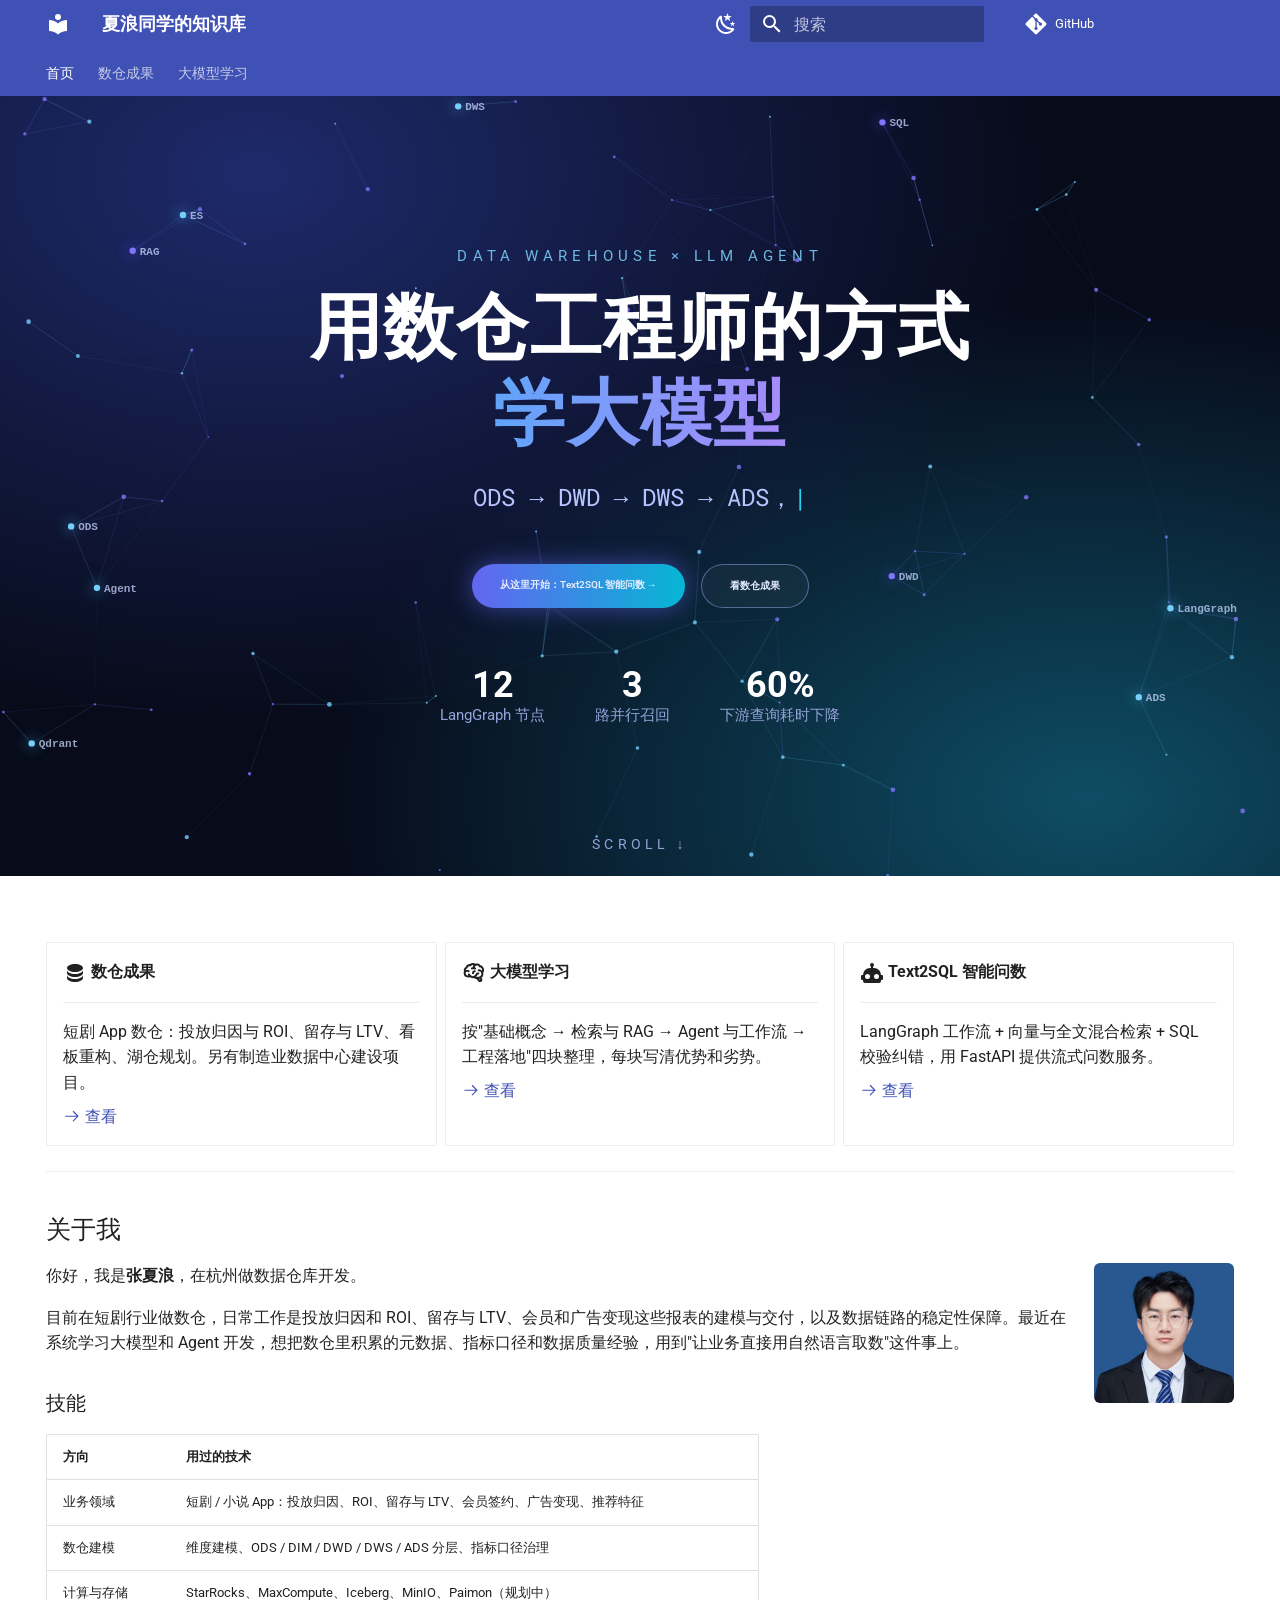
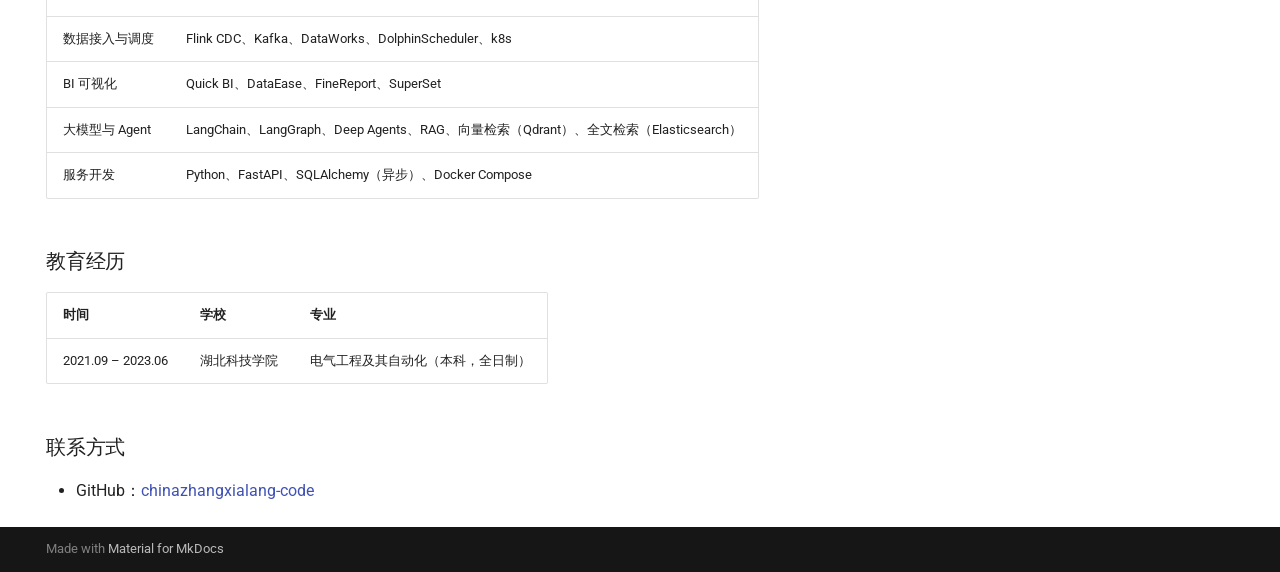
==== index.html @ 9e813951 "Deployed 3b49664 with MkDocs version: 1.6.1" ====
<!doctype html>
<html lang="zh" class="no-js">
  <head>
    
      <meta charset="utf-8">
      <meta name="viewport" content="width=device-width,initial-scale=1">
      
        <meta name="description" content="数据仓库开发，正在学习大模型与 Agent 开发">
      
      
        <meta name="author" content="张夏浪">
      
      
        <link rel="canonical" href="https://myzhangxialang.cn/">
      
      
      
        <link rel="next" href="data-warehouse/">
      
      
        
      
      
      <link rel="icon" href="assets/images/favicon.png">
      <meta name="generator" content="mkdocs-1.6.1, mkdocs-material-9.8.1">
    
    
      
        <title>首页 - 夏浪同学的知识库</title>
      
    
    
      <link rel="stylesheet" href="assets/stylesheets/main.57a0d79d.min.css">
      
        
        <link rel="stylesheet" href="assets/stylesheets/palette.fb2fffe2.min.css">
      
      


    
    
      
    
    
      
        
        
        <link rel="preconnect" href="https://fonts.gstatic.com" crossorigin>
        <link rel="stylesheet" href="https://fonts.googleapis.com/css?family=Roboto:300,300i,400,400i,700,700i%7CRoboto+Mono:400,400i,700,700i&display=fallback">
        <style>:root{--md-text-font:"Roboto";--md-code-font:"Roboto Mono"}</style>
      
    
    
      <link rel="stylesheet" href="assets/timeline.css">
    
    <script>__md_scope=new URL(".",location),__md_hash=e=>[...e].reduce(((e,_)=>(e<<5)-e+_.charCodeAt(0)),0),__md_get=(e,_=localStorage,t=__md_scope)=>JSON.parse(_.getItem(t.pathname+"."+e)),__md_set=(e,_,t=localStorage,a=__md_scope)=>{try{t.setItem(a.pathname+"."+e,JSON.stringify(_))}catch(e){}}</script>
    
      

    
    
  
  <link rel="stylesheet" href="assets/hero.css">

  </head>
  
  
    
    
      
    
    
    
    
    <body dir="ltr" data-md-color-scheme="default" data-md-color-primary="indigo" data-md-color-accent="indigo">
  
    
    <input class="md-toggle" data-md-toggle="drawer" type="checkbox" id="__drawer" autocomplete="off">
    <input class="md-toggle" data-md-toggle="search" type="checkbox" id="__search" autocomplete="off">
    <label class="md-overlay" for="__drawer"></label>
    <div data-md-component="skip">
      
        
        <a href="#_1" class="md-skip">
          跳转至
        </a>
      
    </div>
    <div data-md-component="announce">
      
    </div>
    
    
      

<header class="md-header" data-md-component="header">
  <nav class="md-header__inner md-grid" aria-label="页眉">
    <a href="." title="夏浪同学的知识库" class="md-header__button md-logo" aria-label="夏浪同学的知识库" data-md-component="logo">
      
  
  <svg xmlns="http://www.w3.org/2000/svg" viewBox="0 0 24 24"><path d="M12 8a3 3 0 0 0 3-3 3 3 0 0 0-3-3 3 3 0 0 0-3 3 3 3 0 0 0 3 3m0 3.54C9.64 9.35 6.5 8 3 8v11c3.5 0 6.64 1.35 9 3.54 2.36-2.19 5.5-3.54 9-3.54V8c-3.5 0-6.64 1.35-9 3.54"/></svg>

    </a>
    <label class="md-header__button md-icon" for="__drawer">
      
      <svg xmlns="http://www.w3.org/2000/svg" viewBox="0 0 24 24"><path d="M3 6h18v2H3zm0 5h18v2H3zm0 5h18v2H3z"/></svg>
    </label>
    <div class="md-header__title" data-md-component="header-title">
      <div class="md-header__ellipsis">
        <div class="md-header__topic">
          <span class="md-ellipsis">
            夏浪同学的知识库
          </span>
        </div>
        <div class="md-header__topic" data-md-component="header-topic">
          <span class="md-ellipsis">
            
              首页
            
          </span>
        </div>
      </div>
    </div>
    
      
        <form class="md-header__option" data-md-component="palette">
  
    
    
    
    <input class="md-option" data-md-color-media="(prefers-color-scheme: light)" data-md-color-scheme="default" data-md-color-primary="indigo" data-md-color-accent="indigo"  aria-label="切换到深色模式"  type="radio" name="__palette" id="__palette_0">
    
      <label class="md-header__button md-icon" title="切换到深色模式" for="__palette_1" hidden>
        <svg xmlns="http://www.w3.org/2000/svg" viewBox="0 0 24 24"><path d="m17.75 4.09-2.53 1.94.91 3.06-2.63-1.81-2.63 1.81.91-3.06-2.53-1.94L12.44 4l1.06-3 1.06 3zm3.5 6.91-1.64 1.25.59 1.98-1.7-1.17-1.7 1.17.59-1.98L15.75 11l2.06-.05L18.5 9l.69 1.95zm-2.28 4.95c.83-.08 1.72 1.1 1.19 1.85-.32.45-.66.87-1.08 1.27C15.17 23 8.84 23 4.94 19.07c-3.91-3.9-3.91-10.24 0-14.14.4-.4.82-.76 1.27-1.08.75-.53 1.93.36 1.85 1.19-.27 2.86.69 5.83 2.89 8.02a9.96 9.96 0 0 0 8.02 2.89m-1.64 2.02a12.08 12.08 0 0 1-7.8-3.47c-2.17-2.19-3.33-5-3.49-7.82-2.81 3.14-2.7 7.96.31 10.98 3.02 3.01 7.84 3.12 10.98.31"/></svg>
      </label>
    
  
    
    
    
    <input class="md-option" data-md-color-media="(prefers-color-scheme: dark)" data-md-color-scheme="slate" data-md-color-primary="indigo" data-md-color-accent="indigo"  aria-label="切换到浅色模式"  type="radio" name="__palette" id="__palette_1">
    
      <label class="md-header__button md-icon" title="切换到浅色模式" for="__palette_0" hidden>
        <svg xmlns="http://www.w3.org/2000/svg" viewBox="0 0 24 24"><path d="M12 7a5 5 0 0 1 5 5 5 5 0 0 1-5 5 5 5 0 0 1-5-5 5 5 0 0 1 5-5m0 2a3 3 0 0 0-3 3 3 3 0 0 0 3 3 3 3 0 0 0 3-3 3 3 0 0 0-3-3m0-7 2.39 3.42C13.65 5.15 12.84 5 12 5s-1.65.15-2.39.42zM3.34 7l4.16-.35A7.2 7.2 0 0 0 5.94 8.5c-.44.74-.69 1.5-.83 2.29zm.02 10 1.76-3.77a7.131 7.131 0 0 0 2.38 4.14zM20.65 7l-1.77 3.79a7.02 7.02 0 0 0-2.38-4.15zm-.01 10-4.14.36c.59-.51 1.12-1.14 1.54-1.86.42-.73.69-1.5.83-2.29zM12 22l-2.41-3.44c.74.27 1.55.44 2.41.44.82 0 1.63-.17 2.37-.44z"/></svg>
      </label>
    
  
</form>
      
    
    
      <script>var palette=__md_get("__palette");if(palette&&palette.color){if("(prefers-color-scheme)"===palette.color.media){var media=matchMedia("(prefers-color-scheme: light)"),input=document.querySelector(media.matches?"[data-md-color-media='(prefers-color-scheme: light)']":"[data-md-color-media='(prefers-color-scheme: dark)']");palette.color.media=input.getAttribute("data-md-color-media"),palette.color.scheme=input.getAttribute("data-md-color-scheme"),palette.color.primary=input.getAttribute("data-md-color-primary"),palette.color.accent=input.getAttribute("data-md-color-accent")}for(var[key,value]of Object.entries(palette.color))document.body.setAttribute("data-md-color-"+key,value)}</script>
    
    
    
      
      
        <label class="md-header__button md-icon" for="__search">
          
          <svg xmlns="http://www.w3.org/2000/svg" viewBox="0 0 24 24"><path d="M9.5 3A6.5 6.5 0 0 1 16 9.5c0 1.61-.59 3.09-1.56 4.23l.27.27h.79l5 5-1.5 1.5-5-5v-.79l-.27-.27A6.52 6.52 0 0 1 9.5 16 6.5 6.5 0 0 1 3 9.5 6.5 6.5 0 0 1 9.5 3m0 2C7 5 5 7 5 9.5S7 14 9.5 14 14 12 14 9.5 12 5 9.5 5"/></svg>
        </label>
        <div class="md-search" data-md-component="search" role="dialog">
  <label class="md-search__overlay" for="__search"></label>
  <div class="md-search__inner" role="search">
    <form class="md-search__form" name="search">
      <input type="text" class="md-search__input" name="query" aria-label="搜索" placeholder="搜索" autocapitalize="off" autocorrect="off" autocomplete="off" spellcheck="false" data-md-component="search-query" required>
      <label class="md-search__icon md-icon" for="__search">
        
        <svg xmlns="http://www.w3.org/2000/svg" viewBox="0 0 24 24"><path d="M9.5 3A6.5 6.5 0 0 1 16 9.5c0 1.61-.59 3.09-1.56 4.23l.27.27h.79l5 5-1.5 1.5-5-5v-.79l-.27-.27A6.52 6.52 0 0 1 9.5 16 6.5 6.5 0 0 1 3 9.5 6.5 6.5 0 0 1 9.5 3m0 2C7 5 5 7 5 9.5S7 14 9.5 14 14 12 14 9.5 12 5 9.5 5"/></svg>
        
        <svg xmlns="http://www.w3.org/2000/svg" viewBox="0 0 24 24"><path d="M20 11v2H8l5.5 5.5-1.42 1.42L4.16 12l7.92-7.92L13.5 5.5 8 11z"/></svg>
      </label>
      <nav class="md-search__options" aria-label="查找">
        
        <button type="reset" class="md-search__icon md-icon" title="清空当前内容" aria-label="清空当前内容" tabindex="-1">
          
          <svg xmlns="http://www.w3.org/2000/svg" viewBox="0 0 24 24"><path d="M19 6.41 17.59 5 12 10.59 6.41 5 5 6.41 10.59 12 5 17.59 6.41 19 12 13.41 17.59 19 19 17.59 13.41 12z"/></svg>
        </button>
      </nav>
      
    </form>
    <div class="md-search__output">
      <div class="md-search__scrollwrap" tabindex="0" data-md-scrollfix>
        <div class="md-search-result" data-md-component="search-result">
          <div class="md-search-result__meta">
            正在初始化搜索引擎
          </div>
          <ol class="md-search-result__list" role="presentation"></ol>
        </div>
      </div>
    </div>
  </div>
</div>
      
    
    
      <div class="md-header__source">
        <a href="https://github.com/chinazhangxialang-code" title="前往仓库" class="md-source" data-md-component="source">
  <div class="md-source__icon md-icon">
    
    <svg xmlns="http://www.w3.org/2000/svg" viewBox="0 0 448 512"><!--! Font Awesome Free 7.1.0 by @fontawesome - https://fontawesome.com License - https://fontawesome.com/license/free (Icons: CC BY 4.0, Fonts: SIL OFL 1.1, Code: MIT License) Copyright 2025 Fonticons, Inc.--><path d="M439.6 236.1 244 40.5c-5.4-5.5-12.8-8.5-20.4-8.5s-15 3-20.4 8.4L162.5 81l51.5 51.5c27.1-9.1 52.7 16.8 43.4 43.7l49.7 49.7c34.2-11.8 61.2 31 35.5 56.7-26.5 26.5-70.2-2.9-56-37.3L240.3 199v121.9c25.3 12.5 22.3 41.8 9.1 55-6.4 6.4-15.2 10.1-24.3 10.1s-17.8-3.6-24.3-10.1c-17.6-17.6-11.1-46.9 11.2-56v-123c-20.8-8.5-24.6-30.7-18.6-45L142.6 101 8.5 235.1C3 240.6 0 247.9 0 255.5s3 15 8.5 20.4l195.6 195.7c5.4 5.4 12.7 8.4 20.4 8.4s15-3 20.4-8.4l194.7-194.7c5.4-5.4 8.4-12.8 8.4-20.4s-3-15-8.4-20.4"/></svg>
  </div>
  <div class="md-source__repository">
    GitHub
  </div>
</a>
      </div>
    
  </nav>
  
</header>
    
    <div class="md-container" data-md-component="container">
      
      
  
        
          
            
<nav class="md-tabs" aria-label="标签" data-md-component="tabs">
  <div class="md-grid">
    <ul class="md-tabs__list">
      
        
  
  
  
    
  
  
    <li class="md-tabs__item md-tabs__item--active">
      <a href="." class="md-tabs__link">
        
  
  
    
  
  首页

      </a>
    </li>
  

      
        
  
  
  
  
    <li class="md-tabs__item">
      <a href="data-warehouse/" class="md-tabs__link">
        
  
  
    
  
  数仓成果

      </a>
    </li>
  

      
        
  
  
  
  
    
    
      <li class="md-tabs__item">
        <a href="llm/learning/" class="md-tabs__link">
          
  
  
  大模型学习

        </a>
      </li>
    
  

      
    </ul>
  </div>
</nav>
          
        
      
  <section class="dz-hero" aria-label="首屏">
    <canvas id="dz-canvas" aria-hidden="true"></canvas>
    <div class="dz-hero__inner">
      <p class="dz-hero__eyebrow">DATA WAREHOUSE × LLM AGENT</p>
      <h1 class="dz-hero__title">用数仓工程师的方式<br><span class="dz-grad">学大模型</span></h1>
      <p class="dz-hero__typed"><span id="dz-typed"></span><span class="dz-caret">|</span></p>
      <div class="dz-hero__actions">
        <a class="dz-btn dz-btn--primary" href="llm/text2sql/">从这里开始：Text2SQL 智能问数 →</a>
        <a class="dz-btn" href="data-warehouse/">看数仓成果</a>
      </div>
      <ul class="dz-hero__stats">
        <li><b>12</b><span>LangGraph 节点</span></li>
        <li><b>3</b><span>路并行召回</span></li>
        <li><b>60%</b><span>下游查询耗时下降</span></li>
      </ul>
    </div>
    <a class="dz-scroll" href="#dz-content" aria-label="向下滚动">SCROLL ↓</a>
  </section>

      <main class="md-main" data-md-component="main">
        <div class="md-main__inner md-grid">
          
            
              
                
              
              <div class="md-sidebar md-sidebar--primary" data-md-component="sidebar" data-md-type="navigation" hidden>
                <div class="md-sidebar__scrollwrap">
                  <div class="md-sidebar__inner">
                    


  


<nav class="md-nav md-nav--primary md-nav--lifted" aria-label="导航栏" data-md-level="0">
  <label class="md-nav__title" for="__drawer">
    <a href="." title="夏浪同学的知识库" class="md-nav__button md-logo" aria-label="夏浪同学的知识库" data-md-component="logo">
      
  
  <svg xmlns="http://www.w3.org/2000/svg" viewBox="0 0 24 24"><path d="M12 8a3 3 0 0 0 3-3 3 3 0 0 0-3-3 3 3 0 0 0-3 3 3 3 0 0 0 3 3m0 3.54C9.64 9.35 6.5 8 3 8v11c3.5 0 6.64 1.35 9 3.54 2.36-2.19 5.5-3.54 9-3.54V8c-3.5 0-6.64 1.35-9 3.54"/></svg>

    </a>
    夏浪同学的知识库
  </label>
  
    <div class="md-nav__source">
      <a href="https://github.com/chinazhangxialang-code" title="前往仓库" class="md-source" data-md-component="source">
  <div class="md-source__icon md-icon">
    
    <svg xmlns="http://www.w3.org/2000/svg" viewBox="0 0 448 512"><!--! Font Awesome Free 7.1.0 by @fontawesome - https://fontawesome.com License - https://fontawesome.com/license/free (Icons: CC BY 4.0, Fonts: SIL OFL 1.1, Code: MIT License) Copyright 2025 Fonticons, Inc.--><path d="M439.6 236.1 244 40.5c-5.4-5.5-12.8-8.5-20.4-8.5s-15 3-20.4 8.4L162.5 81l51.5 51.5c27.1-9.1 52.7 16.8 43.4 43.7l49.7 49.7c34.2-11.8 61.2 31 35.5 56.7-26.5 26.5-70.2-2.9-56-37.3L240.3 199v121.9c25.3 12.5 22.3 41.8 9.1 55-6.4 6.4-15.2 10.1-24.3 10.1s-17.8-3.6-24.3-10.1c-17.6-17.6-11.1-46.9 11.2-56v-123c-20.8-8.5-24.6-30.7-18.6-45L142.6 101 8.5 235.1C3 240.6 0 247.9 0 255.5s3 15 8.5 20.4l195.6 195.7c5.4 5.4 12.7 8.4 20.4 8.4s15-3 20.4-8.4l194.7-194.7c5.4-5.4 8.4-12.8 8.4-20.4s-3-15-8.4-20.4"/></svg>
  </div>
  <div class="md-source__repository">
    GitHub
  </div>
</a>
    </div>
  
  <ul class="md-nav__list" data-md-scrollfix>
    
      
      
  
  
    
  
  
  
    <li class="md-nav__item md-nav__item--active">
      
      <input class="md-nav__toggle md-toggle" type="checkbox" id="__toc">
      
      
      
        <label class="md-nav__link md-nav__link--active" for="__toc">
          
  
  
  <span class="md-ellipsis">
    
  
    首页
  

    
  </span>
  
  

          <span class="md-nav__icon md-icon"></span>
        </label>
      
      <a href="." class="md-nav__link md-nav__link--active">
        
  
  
  <span class="md-ellipsis">
    
  
    首页
  

    
  </span>
  
  

      </a>
      
        

<nav class="md-nav md-nav--secondary" aria-label="目录">
  
  
  
  
    <label class="md-nav__title" for="__toc">
      <span class="md-nav__icon md-icon"></span>
      目录
    </label>
    <ul class="md-nav__list" data-md-component="toc" data-md-scrollfix>
      
        <li class="md-nav__item">
  <a href="#_1" class="md-nav__link">
    <span class="md-ellipsis">
      
        关于我
      
    </span>
  </a>
  
    <nav class="md-nav" aria-label="关于我">
      <ul class="md-nav__list">
        
          <li class="md-nav__item">
  <a href="#_2" class="md-nav__link">
    <span class="md-ellipsis">
      
        技能
      
    </span>
  </a>
  
</li>
        
          <li class="md-nav__item">
  <a href="#_3" class="md-nav__link">
    <span class="md-ellipsis">
      
        教育经历
      
    </span>
  </a>
  
</li>
        
          <li class="md-nav__item">
  <a href="#_4" class="md-nav__link">
    <span class="md-ellipsis">
      
        联系方式
      
    </span>
  </a>
  
</li>
        
      </ul>
    </nav>
  
</li>
      
    </ul>
  
</nav>
      
    </li>
  

    
      
      
  
  
  
  
    <li class="md-nav__item">
      <a href="data-warehouse/" class="md-nav__link">
        
  
  
  <span class="md-ellipsis">
    
  
    数仓成果
  

    
  </span>
  
  

      </a>
    </li>
  

    
      
      
  
  
  
  
    
    
    
    
      
      
        
      
    
    
    <li class="md-nav__item md-nav__item--nested">
      
        
        
        <input class="md-nav__toggle md-toggle " type="checkbox" id="__nav_3" >
        
          
          <label class="md-nav__link" for="__nav_3" id="__nav_3_label" tabindex="0">
            
  
  
  <span class="md-ellipsis">
    
  
    大模型学习
  

    
  </span>
  
  

            <span class="md-nav__icon md-icon"></span>
          </label>
        
        <nav class="md-nav" data-md-level="1" aria-labelledby="__nav_3_label" aria-expanded="false">
          <label class="md-nav__title" for="__nav_3">
            <span class="md-nav__icon md-icon"></span>
            
  
    大模型学习
  

          </label>
          <ul class="md-nav__list" data-md-scrollfix>
            
              
                
  
  
  
  
    <li class="md-nav__item">
      <a href="llm/learning/" class="md-nav__link">
        
  
  
  <span class="md-ellipsis">
    
  
    学习路线
  

    
  </span>
  
  

      </a>
    </li>
  

              
            
              
                
  
  
  
  
    <li class="md-nav__item">
      <a href="llm/basics/" class="md-nav__link">
        
  
  
  <span class="md-ellipsis">
    
  
    基础概念
  

    
  </span>
  
  

      </a>
    </li>
  

              
            
              
                
  
  
  
  
    <li class="md-nav__item">
      <a href="llm/rag/" class="md-nav__link">
        
  
  
  <span class="md-ellipsis">
    
  
    检索与 RAG
  

    
  </span>
  
  

      </a>
    </li>
  

              
            
              
                
  
  
  
  
    <li class="md-nav__item">
      <a href="llm/agent/" class="md-nav__link">
        
  
  
  <span class="md-ellipsis">
    
  
    Agent 与工作流
  

    
  </span>
  
  

      </a>
    </li>
  

              
            
              
                
  
  
  
  
    <li class="md-nav__item">
      <a href="llm/text2sql/" class="md-nav__link">
        
  
  
  <span class="md-ellipsis">
    
  
    工程落地：Text2SQL 智能问数
  

    
  </span>
  
  

      </a>
    </li>
  

              
            
          </ul>
        </nav>
      
    </li>
  

    
  </ul>
</nav>
                  </div>
                </div>
              </div>
            
            
              
                
              
              <div class="md-sidebar md-sidebar--secondary" data-md-component="sidebar" data-md-type="toc" hidden>
                <div class="md-sidebar__scrollwrap">
                  <div class="md-sidebar__inner">
                    

<nav class="md-nav md-nav--secondary" aria-label="目录">
  
  
  
  
    <label class="md-nav__title" for="__toc">
      <span class="md-nav__icon md-icon"></span>
      目录
    </label>
    <ul class="md-nav__list" data-md-component="toc" data-md-scrollfix>
      
        <li class="md-nav__item">
  <a href="#_1" class="md-nav__link">
    <span class="md-ellipsis">
      
        关于我
      
    </span>
  </a>
  
    <nav class="md-nav" aria-label="关于我">
      <ul class="md-nav__list">
        
          <li class="md-nav__item">
  <a href="#_2" class="md-nav__link">
    <span class="md-ellipsis">
      
        技能
      
    </span>
  </a>
  
</li>
        
          <li class="md-nav__item">
  <a href="#_3" class="md-nav__link">
    <span class="md-ellipsis">
      
        教育经历
      
    </span>
  </a>
  
</li>
        
          <li class="md-nav__item">
  <a href="#_4" class="md-nav__link">
    <span class="md-ellipsis">
      
        联系方式
      
    </span>
  </a>
  
</li>
        
      </ul>
    </nav>
  
</li>
      
    </ul>
  
</nav>
                  </div>
                </div>
              </div>
            
          
          
            <div class="md-content" data-md-component="content">
              
              <article class="md-content__inner md-typeset">
                
  <div id="dz-content"></div>
  <!-- 标语和两个按钮已经移到首屏动画里（overrides/home.html），这里从卡片开始。 -->

<div class="grid cards">
<ul>
<li>
<p><span class="twemoji lg middle"><svg xmlns="http://www.w3.org/2000/svg" viewBox="0 0 24 24"><path d="M12 3C7.58 3 4 4.79 4 7s3.58 4 8 4 8-1.79 8-4-3.58-4-8-4M4 9v3c0 2.21 3.58 4 8 4s8-1.79 8-4V9c0 2.21-3.58 4-8 4s-8-1.79-8-4m0 5v3c0 2.21 3.58 4 8 4s8-1.79 8-4v-3c0 2.21-3.58 4-8 4s-8-1.79-8-4"/></svg></span> <strong>数仓成果</strong></p>
<hr />
<p>短剧 App 数仓：投放归因与 ROI、留存与 LTV、看板重构、湖仓规划。另有制造业数据中心建设项目。</p>
<p><a href="data-warehouse/"><span class="twemoji"><svg xmlns="http://www.w3.org/2000/svg" viewBox="0 0 24 24"><path d="M13.22 19.03a.75.75 0 0 1 0-1.06L18.19 13H3.75a.75.75 0 0 1 0-1.5h14.44l-4.97-4.97a.749.749 0 0 1 .326-1.275.75.75 0 0 1 .734.215l6.25 6.25a.75.75 0 0 1 0 1.06l-6.25 6.25a.75.75 0 0 1-1.06 0"/></svg></span> 查看</a></p>
</li>
<li>
<p><span class="twemoji lg middle"><svg xmlns="http://www.w3.org/2000/svg" viewBox="0 0 24 24"><path d="M21.33 12.91c.09 1.55-.62 3.04-1.89 3.95l.77 1.49c.23.45.26.98.06 1.45-.19.47-.58.84-1.06 1l-.79.25a1.687 1.687 0 0 1-1.86-.55L14.44 18c-.89-.15-1.73-.53-2.44-1.1-.5.15-1 .23-1.5.23-.88 0-1.76-.27-2.5-.79-.53.16-1.07.23-1.62.22-.79.01-1.57-.15-2.3-.45a4.1 4.1 0 0 1-2.43-3.61c-.08-.72.04-1.45.35-2.11-.29-.75-.32-1.57-.07-2.33C2.3 7.11 3 6.32 3.87 5.82c.58-1.69 2.21-2.82 4-2.7 1.6-1.5 4.05-1.66 5.83-.37.42-.11.86-.17 1.3-.17 1.36-.03 2.65.57 3.5 1.64 2.04.53 3.5 2.35 3.58 4.47.05 1.11-.25 2.2-.86 3.13.07.36.11.72.11 1.09m-5-1.41c.57.07 1.02.5 1.02 1.07a1 1 0 0 1-1 1h-.63c-.32.9-.88 1.69-1.62 2.29.25.09.51.14.77.21 5.13-.07 4.53-3.2 4.53-3.25a2.59 2.59 0 0 0-2.69-2.49 1 1 0 0 1-1-1 1 1 0 0 1 1-1c1.23.03 2.41.49 3.33 1.3.05-.29.08-.59.08-.89-.06-1.24-.62-2.32-2.87-2.53-1.25-2.96-4.4-1.32-4.4-.4-.03.23.21.72.25.75a1 1 0 0 1 1 1c0 .55-.45 1-1 1-.53-.02-1.03-.22-1.43-.56-.48.31-1.03.5-1.6.56-.57.05-1.04-.35-1.07-.9a.97.97 0 0 1 .88-1.1c.16-.02.94-.14.94-.77 0-.66.25-1.29.68-1.79-.92-.25-1.91.08-2.91 1.29C6.75 5 6 5.25 5.45 7.2 4.5 7.67 4 8 3.78 9c1.08-.22 2.19-.13 3.22.25.5.19.78.75.59 1.29-.19.52-.77.78-1.29.59-.73-.32-1.55-.34-2.3-.06-.32.27-.32.83-.32 1.27 0 .74.37 1.43 1 1.83.53.27 1.12.41 1.71.4q-.225-.39-.39-.81a1.038 1.038 0 0 1 1.96-.68c.4 1.14 1.42 1.92 2.62 2.05 1.37-.07 2.59-.88 3.19-2.13.23-1.38 1.34-1.5 2.56-1.5m2 7.47-.62-1.3-.71.16 1 1.25zm-4.65-8.61a1 1 0 0 0-.91-1.03c-.71-.04-1.4.2-1.93.67-.57.58-.87 1.38-.84 2.19a1 1 0 0 0 1 1c.57 0 1-.45 1-1 0-.27.07-.54.23-.76.12-.1.27-.15.43-.15.55.03 1.02-.38 1.02-.92"/></svg></span> <strong>大模型学习</strong></p>
<hr />
<p>按"基础概念 → 检索与 RAG → Agent 与工作流 → 工程落地"四块整理，每块写清优势和劣势。</p>
<p><a href="llm/learning/"><span class="twemoji"><svg xmlns="http://www.w3.org/2000/svg" viewBox="0 0 24 24"><path d="M13.22 19.03a.75.75 0 0 1 0-1.06L18.19 13H3.75a.75.75 0 0 1 0-1.5h14.44l-4.97-4.97a.749.749 0 0 1 .326-1.275.75.75 0 0 1 .734.215l6.25 6.25a.75.75 0 0 1 0 1.06l-6.25 6.25a.75.75 0 0 1-1.06 0"/></svg></span> 查看</a></p>
</li>
<li>
<p><span class="twemoji lg middle"><svg xmlns="http://www.w3.org/2000/svg" viewBox="0 0 24 24"><path d="M12 2a2 2 0 0 1 2 2c0 .74-.4 1.39-1 1.73V7h1a7 7 0 0 1 7 7h1a1 1 0 0 1 1 1v3a1 1 0 0 1-1 1h-1v1a2 2 0 0 1-2 2H5a2 2 0 0 1-2-2v-1H2a1 1 0 0 1-1-1v-3a1 1 0 0 1 1-1h1a7 7 0 0 1 7-7h1V5.73c-.6-.34-1-.99-1-1.73a2 2 0 0 1 2-2M7.5 13A2.5 2.5 0 0 0 5 15.5 2.5 2.5 0 0 0 7.5 18a2.5 2.5 0 0 0 2.5-2.5A2.5 2.5 0 0 0 7.5 13m9 0a2.5 2.5 0 0 0-2.5 2.5 2.5 2.5 0 0 0 2.5 2.5 2.5 2.5 0 0 0 2.5-2.5 2.5 2.5 0 0 0-2.5-2.5"/></svg></span> <strong>Text2SQL 智能问数</strong></p>
<hr />
<p>LangGraph 工作流 + 向量与全文混合检索 + SQL 校验纠错，用 FastAPI 提供流式问数服务。</p>
<p><a href="llm/text2sql/"><span class="twemoji"><svg xmlns="http://www.w3.org/2000/svg" viewBox="0 0 24 24"><path d="M13.22 19.03a.75.75 0 0 1 0-1.06L18.19 13H3.75a.75.75 0 0 1 0-1.5h14.44l-4.97-4.97a.749.749 0 0 1 .326-1.275.75.75 0 0 1 .734.215l6.25 6.25a.75.75 0 0 1 0 1.06l-6.25 6.25a.75.75 0 0 1-1.06 0"/></svg></span> 查看</a></p>
</li>
</ul>
</div>
<hr />
<h2 id="_1">关于我<a class="headerlink" href="#_1" title="Permanent link">&para;</a></h2>
<p><img align="right" alt="张夏浪" src="images/avatar.jpg" style="border-radius:6px; margin-left:16px" width="140" /></p>
<p>你好，我是<strong>张夏浪</strong>，在杭州做数据仓库开发。</p>
<p>目前在短剧行业做数仓，日常工作是投放归因和 ROI、留存与 LTV、会员和广告变现这些报表的建模与交付，以及数据链路的稳定性保障。最近在系统学习大模型和 Agent 开发，想把数仓里积累的元数据、指标口径和数据质量经验，用到"让业务直接用自然语言取数"这件事上。</p>
<h3 id="_2">技能<a class="headerlink" href="#_2" title="Permanent link">&para;</a></h3>
<table>
<thead>
<tr>
<th>方向</th>
<th>用过的技术</th>
</tr>
</thead>
<tbody>
<tr>
<td>业务领域</td>
<td>短剧 / 小说 App：投放归因、ROI、留存与 LTV、会员签约、广告变现、推荐特征</td>
</tr>
<tr>
<td>数仓建模</td>
<td>维度建模、ODS / DIM / DWD / DWS / ADS 分层、指标口径治理</td>
</tr>
<tr>
<td>计算与存储</td>
<td>StarRocks、MaxCompute、Iceberg、MinIO、Paimon（规划中）</td>
</tr>
<tr>
<td>数据接入与调度</td>
<td>Flink CDC、Kafka、DataWorks、DolphinScheduler、k8s</td>
</tr>
<tr>
<td>BI 可视化</td>
<td>Quick BI、DataEase、FineReport、SuperSet</td>
</tr>
<tr>
<td>大模型与 Agent</td>
<td>LangChain、LangGraph、Deep Agents、RAG、向量检索（Qdrant）、全文检索（Elasticsearch）</td>
</tr>
<tr>
<td>服务开发</td>
<td>Python、FastAPI、SQLAlchemy（异步）、Docker Compose</td>
</tr>
</tbody>
</table>
<h3 id="_3">教育经历<a class="headerlink" href="#_3" title="Permanent link">&para;</a></h3>
<table>
<thead>
<tr>
<th>时间</th>
<th>学校</th>
<th>专业</th>
</tr>
</thead>
<tbody>
<tr>
<td>2021.09 – 2023.06</td>
<td>湖北科技学院</td>
<td>电气工程及其自动化（本科，全日制）</td>
</tr>
</tbody>
</table>
<h3 id="_4">联系方式<a class="headerlink" href="#_4" title="Permanent link">&para;</a></h3>
<ul>
<li>GitHub：<a href="https://github.com/chinazhangxialang-code">chinazhangxialang-code</a></li>
</ul>
<!-- 需要的话在这里补邮箱。不建议在公开网站放手机号。 -->

              </article>
            </div>
          
          
<script>var target=document.getElementById(location.hash.slice(1));target&&target.name&&(target.checked=target.name.startsWith("__tabbed_"))</script>
        </div>
        
          <button type="button" class="md-top md-icon" data-md-component="top" hidden>
  
  <svg xmlns="http://www.w3.org/2000/svg" viewBox="0 0 24 24"><path d="M13 20h-2V8l-5.5 5.5-1.42-1.42L12 4.16l7.92 7.92-1.42 1.42L13 8z"/></svg>
  回到页面顶部
</button>
        
      </main>
      
        <footer class="md-footer">
  
  <div class="md-footer-meta md-typeset">
    <div class="md-footer-meta__inner md-grid">
      <div class="md-copyright">
  
  
    Made with
    <a href="https://squidfunk.github.io/mkdocs-material/" target="_blank" rel="noopener">
      Material for MkDocs
    </a>
  
</div>
      
    </div>
  </div>
</footer>
      
    </div>
    <div class="md-dialog" data-md-component="dialog">
      <div class="md-dialog__inner md-typeset"></div>
    </div>
    
    
    
      
      
      <script id="__config" type="application/json">{"annotate": null, "base": ".", "features": ["navigation.tabs", "navigation.sections", "navigation.top", "search.highlight", "content.code.copy"], "search": "assets/javascripts/workers/search.a7633da7.min.js", "tags": null, "translations": {"clipboard.copied": "\u5df2\u590d\u5236", "clipboard.copy": "\u590d\u5236", "search.result.more.one": "\u5728\u8be5\u9875\u4e0a\u8fd8\u6709 1 \u4e2a\u7b26\u5408\u6761\u4ef6\u7684\u7ed3\u679c", "search.result.more.other": "\u5728\u8be5\u9875\u4e0a\u8fd8\u6709 # \u4e2a\u7b26\u5408\u6761\u4ef6\u7684\u7ed3\u679c", "search.result.none": "\u6ca1\u6709\u627e\u5230\u7b26\u5408\u6761\u4ef6\u7684\u7ed3\u679c", "search.result.one": "\u627e\u5230 1 \u4e2a\u7b26\u5408\u6761\u4ef6\u7684\u7ed3\u679c", "search.result.other": "# \u4e2a\u7b26\u5408\u6761\u4ef6\u7684\u7ed3\u679c", "search.result.placeholder": "\u952e\u5165\u4ee5\u5f00\u59cb\u641c\u7d22", "search.result.term.missing": "\u7f3a\u5c11", "select.version": "\u9009\u62e9\u5f53\u524d\u7248\u672c"}, "version": null}</script>
    
    
  
      <script src="assets/javascripts/bundle.a5f9d56c.min.js"></script>
      
        <script src="assets/timeline.js"></script>
      
    
  <script src="assets/hero.js"></script>

  </body>
</html>
---- assets/stylesheets/main.57a0d79d.min.css ----
@charset "UTF-8";html{box-sizing:border-box;-webkit-text-size-adjust:none;-moz-text-size-adjust:none;text-size-adjust:none}*,:after,:before{box-sizing:inherit}@media(prefers-reduced-motion){*,:after,:before{transition:none!important}}body{margin:0;-webkit-font-smoothing:antialiased;-moz-osx-font-smoothing:grayscale;--md-text-font-family:var(--md-text-font, _),
    -apple-system, BlinkMacSystemFont, Helvetica, Arial, sans-serif;--md-code-font-family:var(--md-code-font, _),
    SFMono-Regular, Consolas, Menlo, monospace}.md-typeset code:not(.focus-visible),a,button,input,label{-webkit-tap-highlight-color:transparent}a{color:inherit;text-decoration:none}hr{box-sizing:initial;display:block;height:.05rem;padding:0;overflow:visible;border:0}small{font-size:80%}sub,sup{line-height:1em}img{border-style:none}table{border-spacing:0;border-collapse:initial}td,th{font-weight:400;vertical-align:top}button{padding:0;margin:0;font-family:inherit;font-size:inherit;background:#0000;border:0}input{border:0;outline:none}:root{--md-primary-fg-color:#4051b5;--md-primary-fg-color--light:#5d6cc0;--md-primary-fg-color--dark:#303fa1;--md-primary-bg-color:#fff;--md-primary-bg-color--light:#ffffffb3;--md-accent-fg-color:#526cfe;--md-accent-fg-color--transparent:#526cfe1a;--md-accent-bg-color:#fff;--md-accent-bg-color--light:#ffffffb3;--md-typeset-table-sort-icon:url("data:image/svg+xml;charset=utf-8,<svg xmlns='http://www.w3.org/2000/svg' viewBox='0 0 24 24'><path d='m18 21-4-4h3V7h-3l4-4 4 4h-3v10h3M2 19v-2h10v2M2 13v-2h7v2M2 7V5h4v2z'/></svg>");--md-typeset-table-sort-icon--asc:url("data:image/svg+xml;charset=utf-8,<svg xmlns='http://www.w3.org/2000/svg' viewBox='0 0 24 24'><path d='M19 17h3l-4 4-4-4h3V3h2M2 17h10v2H2M6 5v2H2V5m0 6h7v2H2z'/></svg>");--md-typeset-table-sort-icon--desc:url("data:image/svg+xml;charset=utf-8,<svg xmlns='http://www.w3.org/2000/svg' viewBox='0 0 24 24'><path d='M19 7h3l-4-4-4 4h3v14h2M2 17h10v2H2M6 5v2H2V5m0 6h7v2H2z'/></svg>")}[data-md-color-scheme=default]{color-scheme:light}[data-md-color-scheme=default] img[src$="#gh-dark-mode-only"],[data-md-color-scheme=default] img[src$="#only-dark"]{display:none}:root,[data-md-color-scheme=default]{--md-hue:225deg;--md-default-fg-color:#000000de;--md-default-fg-color--light:#0000008a;--md-default-fg-color--lighter:#00000052;--md-default-fg-color--lightest:#00000012;--md-default-bg-color:#fff;--md-default-bg-color--light:#ffffffb3;--md-default-bg-color--lighter:#ffffff4d;--md-default-bg-color--lightest:#ffffff1f;--md-code-fg-color:#36464e;--md-code-bg-color:#f5f5f5;--md-code-bg-color--light:#f5f5f5b3;--md-code-bg-color--lighter:#f5f5f54d;--md-code-hl-color:#4287ff;--md-code-hl-color--light:#4287ff1a;--md-code-hl-number-color:#d52a2a;--md-code-hl-special-color:#db1457;--md-code-hl-function-color:#a846b9;--md-code-hl-constant-color:#6e59d9;--md-code-hl-keyword-color:#3f6ec6;--md-code-hl-string-color:#1c7d4d;--md-code-hl-name-color:var(--md-code-fg-color);--md-code-hl-operator-color:var(--md-default-fg-color--light);--md-code-hl-punctuation-color:var(--md-default-fg-color--light);--md-code-hl-comment-color:var(--md-default-fg-color--light);--md-code-hl-generic-color:var(--md-default-fg-color--light);--md-code-hl-variable-color:var(--md-default-fg-color--light);--md-typeset-color:var(--md-default-fg-color);--md-typeset-a-color:var(--md-primary-fg-color);--md-typeset-del-color:#f5503d26;--md-typeset-ins-color:#0bd57026;--md-typeset-kbd-color:#fafafa;--md-typeset-kbd-accent-color:#fff;--md-typeset-kbd-border-color:#b8b8b8;--md-typeset-mark-color:#ffff0080;--md-typeset-table-color:#0000001f;--md-typeset-table-color--light:#00000009;--md-admonition-fg-color:var(--md-default-fg-color);--md-admonition-bg-color:var(--md-default-bg-color);--md-warning-fg-color:#000000de;--md-warning-bg-color:#ff9;--md-footer-fg-color:#fff;--md-footer-fg-color--light:#ffffffb3;--md-footer-fg-color--lighter:#ffffff73;--md-footer-bg-color:#000000de;--md-footer-bg-color--dark:#00000052;--md-shadow-z1:0 0.2rem 0.5rem #0000000d,
    0 0 0.05rem #0000001a;--md-shadow-z2:0 0.2rem 0.5rem #0000001a,
    0 0 0.05rem #00000040;--md-shadow-z3:0 0.2rem 0.5rem #0003,
    0 0 0.05rem #00000059}.md-icon svg{display:block;width:1.2rem;height:1.2rem;fill:currentcolor}aside,body,input{font-family:var(--md-text-font-family);font-feature-settings:"kern","liga";color:var(--md-typeset-color)}code,kbd,pre{font-family:var(--md-code-font-family);font-feature-settings:"kern"}.md-typeset{font-size:.8rem;line-height:1.6;overflow-wrap:break-word;-webkit-print-color-adjust:exact;color-adjust:exact}@media print{.md-typeset{font-size:.68rem}.md-typeset code,.md-typeset kbd,.md-typeset pre{white-space:pre-wrap}}.md-typeset blockquote,.md-typeset dl,.md-typeset figure,.md-typeset ol,.md-typeset pre,.md-typeset ul{margin-top:1em;margin-bottom:1em}.md-typeset h1{margin:0 0 1.25em;font-size:2em;line-height:1.3;color:var(--md-default-fg-color--light)}.md-typeset h1,.md-typeset h2{font-weight:300;letter-spacing:-.01em}.md-typeset h2{margin:1.6em 0 .64em;font-size:1.5625em;line-height:1.4}.md-typeset h3{margin:1.6em 0 .8em;font-size:1.25em;font-weight:400;line-height:1.5;letter-spacing:-.01em}.md-typeset h2+h3{margin-top:.8em}.md-typeset h4{margin:1em 0;font-weight:700;letter-spacing:-.01em}.md-typeset h5,.md-typeset h6{margin:1.25em 0;font-size:.8em;font-weight:700;color:var(--md-default-fg-color--light);letter-spacing:-.01em}.md-typeset h5{text-transform:uppercase}.md-typeset h5 code{text-transform:none}.md-typeset hr{display:flow-root;margin:1.5em 0;border-bottom:.05rem solid var(--md-default-fg-color--lightest)}.md-typeset a{color:var(--md-typeset-a-color);word-break:break-word}.md-typeset a,.md-typeset a:before{transition:color 125ms}.md-typeset a:focus,.md-typeset a:hover{color:var(--md-accent-fg-color)}.md-typeset a:focus code,.md-typeset a:hover code{color:var(--md-accent-fg-color);background-color:var(--md-accent-fg-color--transparent)}.md-typeset a code{color:var(--md-typeset-a-color)}.md-typeset a.focus-visible{outline-color:var(--md-accent-fg-color);outline-offset:.2rem}.md-typeset code,.md-typeset kbd,.md-typeset pre{font-variant-ligatures:none;color:var(--md-code-fg-color);direction:ltr;transition:background-color 125ms}.md-typeset code{padding:0 .2941176471em;font-size:.85em;word-break:break-word;background-color:var(--md-code-bg-color);border-radius:.1rem;-webkit-box-decoration-break:clone;box-decoration-break:clone;transition:color 125ms,background-color 125ms}.md-typeset code:not(.focus-visible){outline:none}.md-typeset pre{position:relative;display:flow-root;line-height:1.4}.md-typeset pre>code{display:block;padding:.7720588235em 1.1764705882em;margin:0;overflow:auto;word-break:normal;touch-action:auto;scrollbar-color:var(--md-default-fg-color--lighter) #0000;scrollbar-width:thin;outline-color:var(--md-accent-fg-color);box-shadow:none;-webkit-box-decoration-break:slice;box-decoration-break:slice}.md-typeset pre>code:hover{scrollbar-color:var(--md-accent-fg-color) #0000}.md-typeset pre>code::-webkit-scrollbar{width:.2rem;height:.2rem}.md-typeset pre>code::-webkit-scrollbar-thumb{background-color:var(--md-default-fg-color--lighter)}.md-typeset pre>code::-webkit-scrollbar-thumb:hover{background-color:var(--md-accent-fg-color)}.md-typeset kbd{display:inline-block;padding:0 .6666666667em;font-size:.75em;color:var(--md-default-fg-color);word-break:break-word;vertical-align:text-top;background-color:var(--md-typeset-kbd-color);border-radius:.1rem;box-shadow:0 .1rem 0 .05rem var(--md-typeset-kbd-border-color),0 .1rem 0 var(--md-typeset-kbd-border-color),0 -.1rem .2rem var(--md-typeset-kbd-accent-color) inset}.md-typeset mark{color:inherit;word-break:break-word;background-color:var(--md-typeset-mark-color);-webkit-box-decoration-break:clone;box-decoration-break:clone}.md-typeset abbr{text-decoration:none;cursor:help}.md-typeset [data-preview],.md-typeset abbr{border-bottom:.05rem dotted var(--md-default-fg-color--light)}.md-typeset small{opacity:.75}[dir=ltr] .md-typeset sub,[dir=ltr] .md-typeset sup{margin-left:.078125em}[dir=rtl] .md-typeset sub,[dir=rtl] .md-typeset sup{margin-right:.078125em}[dir=ltr] .md-typeset blockquote{padding-left:.6rem;border-left:.2rem solid var(--md-default-fg-color--lighter)}[dir=rtl] .md-typeset blockquote{padding-right:.6rem;border-right:.2rem solid var(--md-default-fg-color--lighter)}.md-typeset blockquote{margin-left:0;margin-right:0;color:var(--md-default-fg-color--light)}.md-typeset ul{list-style-type:disc}.md-typeset ul[type]{list-style-type:revert-layer}[dir=ltr] .md-typeset ol,[dir=ltr] .md-typeset ol li ol,[dir=ltr] .md-typeset ol li ul,[dir=ltr] .md-typeset ul,[dir=ltr] .md-typeset ul li ol,[dir=ltr] .md-typeset ul li ul{margin-left:.625em}[dir=rtl] .md-typeset ol,[dir=rtl] .md-typeset ol li ol,[dir=rtl] .md-typeset ol li ul,[dir=rtl] .md-typeset ul,[dir=rtl] .md-typeset ul li ol,[dir=rtl] .md-typeset ul li ul{margin-right:.625em}.md-typeset ol,.md-typeset ul{padding:0}.md-typeset ol:not([hidden]),.md-typeset ul:not([hidden]){display:flow-root}.md-typeset ol ol,.md-typeset ul ol{list-style-type:lower-alpha}.md-typeset ol ol ol,.md-typeset ul ol ol{list-style-type:lower-roman}.md-typeset ol ol ol ol,.md-typeset ul ol ol ol{list-style-type:upper-alpha}.md-typeset ol ol ol ol ol,.md-typeset ul ol ol ol ol{list-style-type:upper-roman}.md-typeset ol[type],.md-typeset ul[type]{list-style-type:revert-layer}[dir=ltr] .md-typeset ol li,[dir=ltr] .md-typeset ul li{margin-left:1.25em}[dir=rtl] .md-typeset ol li,[dir=rtl] .md-typeset ul li{margin-right:1.25em}.md-typeset ol li,.md-typeset ul li{margin-bottom:.5em}.md-typeset ol li blockquote,.md-typeset ol li p,.md-typeset ul li blockquote,.md-typeset ul li p{margin:.5em 0}.md-typeset ol li:last-child,.md-typeset ul li:last-child{margin-bottom:0}.md-typeset ol li ol,.md-typeset ol li ul,.md-typeset ul li ol,.md-typeset ul li ul{margin-top:.5em;margin-bottom:.5em}[dir=ltr] .md-typeset dd{margin-left:1.875em}[dir=rtl] .md-typeset dd{margin-right:1.875em}.md-typeset dd{margin-top:1em;margin-bottom:1.5em}.md-typeset img,.md-typeset svg,.md-typeset video{max-width:100%;height:auto}.md-typeset img[align=left]{margin:1em 1em 1em 0}.md-typeset img[align=right]{margin:1em 0 1em 1em}.md-typeset img[align]:only-child{margin-top:0}.md-typeset figure{display:flow-root;width:fit-content;max-width:100%;margin:1em auto;text-align:center}.md-typeset figure img{display:block;margin:0 auto}.md-typeset figcaption{max-width:24rem;margin:1em auto;font-style:italic}.md-typeset iframe{max-width:100%}.md-typeset table:not([class]){display:inline-block;max-width:100%;overflow:auto;font-size:.64rem;touch-action:auto;background-color:var(--md-default-bg-color);border:.05rem solid var(--md-typeset-table-color);border-radius:.1rem}@media print{.md-typeset table:not([class]){display:table}}.md-typeset table:not([class])+*{margin-top:1.5em}.md-typeset table:not([class]) td>:first-child,.md-typeset table:not([class]) th>:first-child{margin-top:0}.md-typeset table:not([class]) td>:last-child,.md-typeset table:not([class]) th>:last-child{margin-bottom:0}.md-typeset table:not([class]) td:not([align]),.md-typeset table:not([class]) th:not([align]){text-align:left}[dir=rtl] .md-typeset table:not([class]) td:not([align]),[dir=rtl] .md-typeset table:not([class]) th:not([align]){text-align:right}.md-typeset table:not([class]) th{min-width:5rem;padding:.9375em 1.25em;font-weight:700;vertical-align:top}.md-typeset table:not([class]) td{padding:.9375em 1.25em;vertical-align:top;border-top:.05rem solid var(--md-typeset-table-color)}.md-typeset table:not([class]) tbody tr{transition:background-color 125ms}.md-typeset table:not([class]) tbody tr:hover{background-color:var(--md-typeset-table-color--light);box-shadow:0 .05rem 0 var(--md-default-bg-color) inset}.md-typeset table:not([class]) a{word-break:normal}.md-typeset table th[role=columnheader]{cursor:pointer}[dir=ltr] .md-typeset table th[role=columnheader]:after{margin-left:.5em}[dir=rtl] .md-typeset table th[role=columnheader]:after{margin-right:.5em}.md-typeset table th[role=columnheader]:after{display:inline-block;width:1.2em;height:1.2em;vertical-align:text-bottom;content:"";-webkit-mask-image:var(--md-typeset-table-sort-icon);mask-image:var(--md-typeset-table-sort-icon);-webkit-mask-repeat:no-repeat;mask-repeat:no-repeat;-webkit-mask-size:contain;mask-size:contain;transition:background-color 125ms}.md-typeset table th[role=columnheader]:hover:after{background-color:var(--md-default-fg-color--lighter)}.md-typeset table th[role=columnheader][aria-sort=ascending]:after{background-color:var(--md-default-fg-color--light);-webkit-mask-image:var(--md-typeset-table-sort-icon--asc);mask-image:var(--md-typeset-table-sort-icon--asc)}.md-typeset table th[role=columnheader][aria-sort=descending]:after{background-color:var(--md-default-fg-color--light);-webkit-mask-image:var(--md-typeset-table-sort-icon--desc);mask-image:var(--md-typeset-table-sort-icon--desc)}.md-typeset__scrollwrap{margin:1em -.8rem;overflow-x:auto;touch-action:auto}.md-typeset__table{display:inline-block;padding:0 .8rem;margin-bottom:.5em}@media print{.md-typeset__table{display:block}}html .md-typeset__table table{display:table;width:100%;margin:0;overflow:hidden}@media screen and (max-width:44.984375em){.md-content__inner>pre{margin:1em -.8rem}.md-content__inner>pre code{border-radius:0}}.md-typeset .md-author{position:relative;display:block;flex-shrink:0;width:1.6rem;height:1.6rem;overflow:hidden;border-radius:100%;transition:color 125ms,transform 125ms}.md-typeset .md-author img{display:block}.md-typeset .md-author--more{font-size:.6rem;font-weight:700;line-height:1.6rem;color:var(--md-default-fg-color--lighter);text-align:center;background:var(--md-default-fg-color--lightest)}.md-typeset .md-author--long{width:2.4rem;height:2.4rem}.md-typeset a.md-author{transform:scale(1)}.md-typeset a.md-author img{filter:grayscale(100%) opacity(75%);border-radius:100%;transition:filter 125ms}.md-typeset a.md-author:focus,.md-typeset a.md-author:hover{z-index:1;transform:scale(1.1)}.md-typeset a.md-author:focus img,.md-typeset a.md-author:hover img{filter:grayscale(0)}.md-banner{overflow:auto;color:var(--md-footer-fg-color);background-color:var(--md-footer-bg-color)}@media print{.md-banner{display:none}}.md-banner--warning{color:var(--md-warning-fg-color);background-color:var(--md-warning-bg-color)}.md-banner__inner{padding:0 .8rem;margin:.6rem auto;font-size:.7rem}[dir=ltr] .md-banner__button{float:right}[dir=rtl] .md-banner__button{float:left}.md-banner__button{color:inherit;cursor:pointer;transition:opacity .25s}.no-js .md-banner__button{display:none}.md-banner__button:hover{opacity:.7}html{height:100%;overflow-x:hidden;font-size:125%}@media screen and (min-width:100em){html{font-size:137.5%}}@media screen and (min-width:125em){html{font-size:150%}}body{position:relative;display:flex;flex-direction:column;width:100%;min-height:100%;font-size:.5rem;background-color:var(--md-default-bg-color)}@media print{body{display:block}}@media screen and (max-width:59.984375em){body[data-md-scrolllock]{position:fixed}}.md-grid{max-width:61rem;margin-left:auto;margin-right:auto}.md-container{display:flex;flex-grow:1;flex-direction:column}@media print{.md-container{display:block}}.md-main{flex-grow:1}.md-main__inner{display:flex;height:100%;margin-top:1.5rem}.md-ellipsis{overflow:hidden;text-overflow:ellipsis}.md-toggle{display:none}.md-option{position:absolute;width:0;height:0;opacity:0}.md-option:checked+label:not([hidden]){display:block}.md-option.focus-visible+label{outline-style:auto;outline-color:var(--md-accent-fg-color)}.md-skip{position:fixed;z-index:-1;padding:.3rem .5rem;margin:.5rem;font-size:.64rem;color:var(--md-default-bg-color);background-color:var(--md-default-fg-color);border-radius:.1rem;outline-color:var(--md-accent-fg-color);opacity:0;transform:translateY(.4rem)}.md-skip:focus{z-index:10;opacity:1;transition:transform .25s cubic-bezier(.4,0,.2,1),opacity 175ms 75ms;transform:translateY(0)}@page{margin:25mm}:root{--md-clipboard-icon:url("data:image/svg+xml;charset=utf-8,<svg xmlns='http://www.w3.org/2000/svg' viewBox='0 0 24 24'><path d='M19 21H8V7h11m0-2H8a2 2 0 0 0-2 2v14a2 2 0 0 0 2 2h11a2 2 0 0 0 2-2V7a2 2 0 0 0-2-2m-3-4H4a2 2 0 0 0-2 2v14h2V3h12z'/></svg>");--md-code-select-icon:url("data:image/svg+xml;charset=utf-8,<svg xmlns='http://www.w3.org/2000/svg' viewBox='0 0 24 24'><path d='M19 19h-4v2h4c1.1 0 2-.9 2-2v-4h-2m0-12h-4v2h4v4h2V5c0-1.1-.9-2-2-2M5 5h4V3H5c-1.1 0-2 .9-2 2v4h2m0 6H3v4c0 1.1.9 2 2 2h4v-2H5zm2-4h2v2H7zm4 0h2v2h-2zm4 0h2v2h-2zM7 7h2v2H7zm4 0h2v2h-2zm4 0h2v2h-2zm-8 8h2v2H7zm4 0h2v2h-2zm4 0h2v2h-2z'/></svg>");--md-code-copy-icon:url("data:image/svg+xml;charset=utf-8,<svg xmlns='http://www.w3.org/2000/svg' viewBox='0 0 24 24'><path d='M19 21H8V7h11m0-2H8a2 2 0 0 0-2 2v14a2 2 0 0 0 2 2h11a2 2 0 0 0 2-2V7a2 2 0 0 0-2-2m-3-4H4a2 2 0 0 0-2 2v14h2V3h12z'/></svg>")}.md-clipboard{z-index:1;width:1.5em;height:1.5em;color:var(--md-default-fg-color--lightest);cursor:pointer;border-radius:.1rem;outline-color:var(--md-accent-fg-color);outline-offset:.1rem;transition:color .25s}@media print{.md-clipboard{display:none}}.md-clipboard:not(.focus-visible){outline:none;-webkit-tap-highlight-color:transparent}:hover>.md-clipboard{color:var(--md-default-fg-color--light)}.md-clipboard:focus,.md-clipboard:hover{color:var(--md-accent-fg-color)}.md-clipboard:after{display:block;width:1.125em;height:1.125em;margin:0 auto;content:"";background-color:currentcolor;-webkit-mask-image:var(--md-clipboard-icon);mask-image:var(--md-clipboard-icon);-webkit-mask-repeat:no-repeat;mask-repeat:no-repeat;-webkit-mask-position:center;mask-position:center;-webkit-mask-size:contain;mask-size:contain}.md-clipboard--inline{cursor:pointer}.md-clipboard--inline code{transition:color .25s,background-color .25s}.md-clipboard--inline:focus code,.md-clipboard--inline:hover code{color:var(--md-accent-fg-color);background-color:var(--md-accent-fg-color--transparent)}.md-typeset .md-code__content{display:grid}.md-code__nav{position:absolute;top:.25em;right:.25em;z-index:1;display:flex;gap:.2rem;padding:.2rem;background-color:var(--md-code-bg-color--lighter);border-radius:.1rem;transition:background-color .25s}:hover>.md-code__nav{background-color:var(--md-code-bg-color--light)}.md-code__button{display:block;width:1.5em;height:1.5em;color:var(--md-default-fg-color--lightest);cursor:pointer;outline-color:var(--md-accent-fg-color);outline-offset:.1rem;transition:color .25s}:hover>*>.md-code__button{color:var(--md-default-fg-color--light)}.md-code__button.focus-visible,.md-code__button:hover{color:var(--md-accent-fg-color)}.md-code__button--active{color:var(--md-default-fg-color)!important}.md-code__button:after{display:block;width:1.125em;height:1.125em;margin:0 auto;content:"";background-color:currentcolor;-webkit-mask-repeat:no-repeat;mask-repeat:no-repeat;-webkit-mask-position:center;mask-position:center;-webkit-mask-size:contain;mask-size:contain}.md-code__button[data-md-type=select]:after{-webkit-mask-image:var(--md-code-select-icon);mask-image:var(--md-code-select-icon)}.md-code__button[data-md-type=copy]:after{-webkit-mask-image:var(--md-code-copy-icon);mask-image:var(--md-code-copy-icon)}@keyframes consent{0%{opacity:0;transform:translateY(100%)}to{opacity:1;transform:translateY(0)}}@keyframes overlay{0%{opacity:0}to{opacity:1}}.md-consent__overlay{position:fixed;top:0;z-index:5;width:100%;height:100%;background-color:#0000008a;-webkit-backdrop-filter:blur(.1rem);backdrop-filter:blur(.1rem);opacity:1;animation:overlay .25s both}.md-consent__inner{position:fixed;bottom:0;z-index:5;width:100%;max-height:100%;padding:0;overflow:auto;background-color:var(--md-default-bg-color);border:0;border-radius:.1rem;box-shadow:0 0 .2rem #0000001a,0 .2rem .4rem #0003;animation:consent .5s cubic-bezier(.1,.7,.1,1) both}.md-consent__form{padding:.8rem}.md-consent__settings{display:none;margin:1em 0}input:checked+.md-consent__settings{display:block}.md-consent__controls{margin-bottom:.8rem}.md-typeset .md-consent__controls .md-button{display:inline}@media screen and (max-width:44.984375em){.md-typeset .md-consent__controls .md-button{display:block;width:100%;margin-top:.4rem;text-align:center}}.md-consent label{cursor:pointer}.md-content{flex-grow:1;min-width:0}.md-content__inner{padding-top:.6rem;margin:0 .8rem 1.2rem}@media screen and (min-width:76.25em){[dir=ltr] .md-sidebar--primary:not([hidden])~.md-content>.md-content__inner,[dir=rtl] .md-sidebar--secondary:not([hidden])~.md-content>.md-content__inner{margin-left:1.2rem}[dir=ltr] .md-sidebar--secondary:not([hidden])~.md-content>.md-content__inner,[dir=rtl] .md-sidebar--primary:not([hidden])~.md-content>.md-content__inner{margin-right:1.2rem}}.md-content__inner:before{display:block;height:.4rem;content:""}.md-content__inner>:last-child{margin-bottom:0}[dir=ltr] .md-content__button{float:right;margin-left:.4rem}[dir=rtl] .md-content__button{float:left;margin-right:.4rem}.md-content__button{padding:0;margin:.4rem 0}@media print{.md-content__button{display:none}}.md-typeset .md-content__button{color:var(--md-default-fg-color--lighter)}.md-content__button svg{display:inline;vertical-align:top}[dir=rtl] .md-content__button svg{transform:scaleX(-1)}[dir=ltr] .md-dialog{right:.8rem}[dir=rtl] .md-dialog{left:.8rem}.md-dialog{position:fixed;bottom:.8rem;z-index:4;min-width:11.1rem;padding:.4rem .6rem;pointer-events:none;background-color:var(--md-default-fg-color);border-radius:.1rem;box-shadow:var(--md-shadow-z3);opacity:0;transition:transform 0s .4s,opacity .4s;transform:translateY(100%)}@media print{.md-dialog{display:none}}.md-dialog--active{pointer-events:auto;opacity:1;transition:transform .4s cubic-bezier(.075,.85,.175,1),opacity .4s;transform:translateY(0)}.md-dialog__inner{font-size:.7rem;color:var(--md-default-bg-color)}.md-feedback{margin:2em 0 1em;text-align:center}.md-feedback fieldset{padding:0;margin:0;border:none}.md-feedback__title{margin:1em auto;font-weight:700}.md-feedback__inner{position:relative}.md-feedback__list{position:relative;display:flex;flex-wrap:wrap;place-content:baseline center}.md-feedback__list:hover .md-icon:not(:disabled){color:var(--md-default-fg-color--lighter)}:disabled .md-feedback__list{min-height:1.8rem}.md-feedback__icon{flex-shrink:0;margin:0 .1rem;color:var(--md-default-fg-color--light);cursor:pointer;transition:color 125ms}.md-feedback__icon:not(:disabled).md-icon:hover{color:var(--md-accent-fg-color)}.md-feedback__icon:disabled{color:var(--md-default-fg-color--lightest);pointer-events:none}.md-feedback__note{position:relative;opacity:0;transition:transform .4s cubic-bezier(.1,.7,.1,1),opacity .15s;transform:translateY(.4rem)}.md-feedback__note>*{max-width:16rem;margin:0 auto}:disabled .md-feedback__note{opacity:1;transform:translateY(0)}@media print{.md-feedback,.md-footer{display:none}}.md-footer{color:var(--md-footer-fg-color);background-color:var(--md-footer-bg-color)}.md-footer__inner{justify-content:space-between;padding:.2rem;overflow:auto}.md-footer__inner:not([hidden]){display:flex}.md-footer__link{display:flex;flex-grow:.01;align-items:end;max-width:100%;margin-top:1rem;margin-bottom:.4rem;overflow:hidden;outline-color:var(--md-accent-fg-color);transition:opacity .25s}.md-footer__link:focus,.md-footer__link:hover{opacity:.7}[dir=rtl] .md-footer__link svg{transform:scaleX(-1)}@media screen and (max-width:44.984375em){.md-footer__link--prev{flex-shrink:0}.md-footer__link--prev .md-footer__title{display:none}}[dir=ltr] .md-footer__link--next{margin-left:auto}.md-footer__link--next{text-align:right}[dir=rtl] .md-footer__link--next{margin-right:auto;text-align:left}.md-footer__title{flex-grow:1;max-width:calc(100% - 2.4rem);padding:0 1rem;margin-bottom:.7rem;font-size:.9rem;white-space:nowrap}.md-footer__button{padding:.4rem;margin:.2rem}.md-footer__direction{font-size:.64rem;opacity:.7}.md-footer-meta{background-color:var(--md-footer-bg-color--dark)}.md-footer-meta__inner{display:flex;flex-wrap:wrap;justify-content:space-between;padding:.2rem}html .md-footer-meta.md-typeset a{color:var(--md-footer-fg-color--light)}html .md-footer-meta.md-typeset a:focus,html .md-footer-meta.md-typeset a:hover{color:var(--md-footer-fg-color)}.md-copyright{width:100%;padding:.4rem 0;margin:auto .6rem;font-size:.64rem;color:var(--md-footer-fg-color--lighter)}.md-copyright__highlight{color:var(--md-footer-fg-color--light)}.md-social{display:inline-flex;gap:.2rem;padding:.2rem 0 .6rem;margin:0 .4rem}@media screen and (min-width:45em){.md-copyright{width:auto}.md-social{padding:.6rem 0}}.md-social__link{display:inline-block;width:1.6rem;height:1.6rem;text-align:center}.md-social__link:before{line-height:1.9}.md-social__link svg{max-height:.8rem;vertical-align:-25%;fill:currentcolor}.md-typeset .md-button{display:inline-block;padding:.625em 2em;font-weight:700;color:var(--md-primary-fg-color);cursor:pointer;border:.1rem solid;border-radius:.1rem;transition:color 125ms,background-color 125ms,border-color 125ms}.md-typeset .md-button--primary{color:var(--md-primary-bg-color);background-color:var(--md-primary-fg-color);border-color:var(--md-primary-fg-color)}.md-typeset .md-button:focus,.md-typeset .md-button:hover{color:var(--md-accent-bg-color);background-color:var(--md-accent-fg-color);border-color:var(--md-accent-fg-color)}[dir=ltr] .md-typeset .md-input,[dir=rtl] .md-typeset .md-input{border-top-left-radius:.1rem}[dir=ltr] .md-typeset .md-input,[dir=rtl] .md-typeset .md-input{border-top-right-radius:.1rem}.md-typeset .md-input{height:1.8rem;padding:0 .6rem;font-size:.8rem;border-bottom:.1rem solid var(--md-default-fg-color--lighter);box-shadow:var(--md-shadow-z1);transition:border .25s,box-shadow .25s}.md-typeset .md-input:focus,.md-typeset .md-input:hover{border-bottom-color:var(--md-accent-fg-color);box-shadow:var(--md-shadow-z2)}.md-typeset .md-input--stretch{width:100%}.md-header{position:sticky;left:0;right:0;top:0;z-index:4;display:block;color:var(--md-primary-bg-color);background-color:var(--md-primary-fg-color);box-shadow:0 0 .2rem #0000,0 .2rem .4rem #0000}@media print{.md-header{display:none}}.md-header[hidden]{transition:transform .25s cubic-bezier(.8,0,.6,1),box-shadow .25s;transform:translateY(-100%)}.md-header--shadow{box-shadow:0 0 .2rem #0000001a,0 .2rem .4rem #0003;transition:transform .25s cubic-bezier(.1,.7,.1,1),box-shadow .25s}.md-header__inner{display:flex;align-items:center;padding:0 .2rem}.md-header__button{position:relative;z-index:1;padding:.4rem;margin:.2rem;color:currentcolor;vertical-align:middle;cursor:pointer;outline-color:var(--md-accent-fg-color);transition:opacity .25s}.md-header__button:hover{opacity:.7}.md-header__button:not([hidden]){display:inline-block}.md-header__button:not(.focus-visible){outline:none;-webkit-tap-highlight-color:transparent}.md-header__button.md-logo{padding:.4rem;margin:.2rem}@media screen and (max-width:76.234375em){.md-header__button.md-logo{display:none}}.md-header__button.md-logo img,.md-header__button.md-logo svg{display:block;width:auto;height:1.2rem;fill:currentcolor}@media screen and (min-width:60em){.md-header__button[for=__search]{display:none}}.no-js .md-header__button[for=__search]{display:none}[dir=rtl] .md-header__button[for=__search] svg{transform:scaleX(-1)}@media screen and (min-width:76.25em){.md-header__button[for=__drawer]{display:none}}.md-header__topic{position:absolute;display:flex;max-width:100%;white-space:nowrap;transition:transform .4s cubic-bezier(.1,.7,.1,1),opacity .15s}.md-header__topic+.md-header__topic{z-index:-1;pointer-events:none;opacity:0;transition:transform .4s cubic-bezier(1,.7,.1,.1),opacity .15s;transform:translateX(1.25rem)}[dir=rtl] .md-header__topic+.md-header__topic{transform:translateX(-1.25rem)}.md-draft,.md-header__topic:first-child,.md-nav__title{font-weight:700}[dir=ltr] .md-header__title{margin-left:1rem;margin-right:.4rem}[dir=rtl] .md-header__title{margin-right:1rem;margin-left:.4rem}.md-header__title{flex-grow:1;height:2.4rem;font-size:.9rem;line-height:2.4rem}.md-header__title--active .md-header__topic{z-index:-1;pointer-events:none;opacity:0;transition:transform .4s cubic-bezier(1,.7,.1,.1),opacity .15s;transform:translateX(-1.25rem)}[dir=rtl] .md-header__title--active .md-header__topic{transform:translateX(1.25rem)}.md-header__title--active .md-header__topic+.md-header__topic{z-index:0;pointer-events:auto;opacity:1;transition:transform .4s cubic-bezier(.1,.7,.1,1),opacity .15s;transform:translateX(0)}.md-header__title>.md-header__ellipsis{position:relative;width:100%;height:100%}.md-header__option{display:flex;flex-shrink:0;max-width:100%;white-space:nowrap;transition:max-width 0s .25s,opacity .25s .25s}[data-md-toggle=search]:checked~.md-header .md-header__option{max-width:0;opacity:0;transition:max-width,opacity}.md-header__option>input{bottom:0}.md-header__source{display:none}@media screen and (min-width:60em){[dir=ltr] .md-header__source{margin-left:1rem}[dir=rtl] .md-header__source{margin-right:1rem}.md-header__source{display:block;width:11.7rem;max-width:11.7rem}}@media screen and (min-width:76.25em){[dir=ltr] .md-header__source{margin-left:1.4rem}[dir=rtl] .md-header__source{margin-right:1.4rem}}.md-meta{font-size:.7rem;line-height:1.3;color:var(--md-default-fg-color--light)}.md-meta__list{display:inline-flex;flex-wrap:wrap;padding:0;margin:0;list-style:none}.md-meta__item:not(:last-child):after{margin-left:.2rem;margin-right:.2rem;content:"·"}.md-meta__link{color:var(--md-typeset-a-color)}.md-meta__link:focus,.md-meta__link:hover{color:var(--md-accent-fg-color)}.md-draft{display:inline-block;padding-left:.5714285714em;padding-right:.5714285714em;color:#fff;background-color:#ff1744;border-radius:.125em}:root{--md-nav-icon--prev:url("data:image/svg+xml;charset=utf-8,<svg xmlns='http://www.w3.org/2000/svg' viewBox='0 0 24 24'><path d='M20 11v2H8l5.5 5.5-1.42 1.42L4.16 12l7.92-7.92L13.5 5.5 8 11z'/></svg>");--md-nav-icon--next:url("data:image/svg+xml;charset=utf-8,<svg xmlns='http://www.w3.org/2000/svg' viewBox='0 0 24 24'><path d='M8.59 16.58 13.17 12 8.59 7.41 10 6l6 6-6 6z'/></svg>");--md-toc-icon:url("data:image/svg+xml;charset=utf-8,<svg xmlns='http://www.w3.org/2000/svg' viewBox='0 0 24 24'><path d='M3 9h14V7H3zm0 4h14v-2H3zm0 4h14v-2H3zm16 0h2v-2h-2zm0-10v2h2V7zm0 6h2v-2h-2z'/></svg>");--md-path-icon:url("data:image/svg+xml;charset=utf-8,<svg xmlns='http://www.w3.org/2000/svg' viewBox='0 0 24 24'><path d='M8.59 16.58 13.17 12 8.59 7.41 10 6l6 6-6 6z'/></svg>");--md-post-pin-icon:url("data:image/svg+xml;charset=utf-8,<svg xmlns='http://www.w3.org/2000/svg' viewBox='0 0 24 24'><path d='M16 12V4h1V2H7v2h1v8l-2 2v2h5.2v6h1.6v-6H18v-2z'/></svg>");--md-progress-value:0;--md-progress-delay:400ms;--md-search-result-icon:url("data:image/svg+xml;charset=utf-8,<svg xmlns='http://www.w3.org/2000/svg' viewBox='0 0 24 24'><path d='M14 2H6a2 2 0 0 0-2 2v16a2 2 0 0 0 2 2h7c-.41-.25-.8-.56-1.14-.9-.33-.33-.61-.7-.86-1.1H6V4h7v5h5v1.18c.71.16 1.39.43 2 .82V8zm6.31 16.9c1.33-2.11.69-4.9-1.4-6.22-2.11-1.33-4.91-.68-6.22 1.4-1.34 2.11-.69 4.89 1.4 6.22 1.46.93 3.32.93 4.79.02L22 23.39 23.39 22zm-3.81.1a2.5 2.5 0 0 1-2.5-2.5 2.5 2.5 0 0 1 2.5-2.5 2.5 2.5 0 0 1 2.5 2.5 2.5 2.5 0 0 1-2.5 2.5'/></svg>")}.md-nav,.md-nav__link .md-typeset{font-size:.7rem;line-height:1.3}.md-nav__title{display:block;padding:0 .6rem;overflow:hidden;color:var(--md-default-fg-color--light);text-overflow:ellipsis}.md-nav__title .md-nav__button{display:none}.md-nav__title .md-nav__button img{width:auto;height:100%}.md-nav__title .md-nav__button.md-logo img,.md-nav__title .md-nav__button.md-logo svg{display:block;width:auto;max-width:100%;height:2.4rem;object-fit:contain;fill:currentcolor}.md-nav__list{padding:0;margin:0;list-style:none}.md-nav__link{display:flex;gap:.4rem;align-items:flex-start;margin-top:.625em;scroll-snap-align:start;transition:color 125ms}.md-nav__link--passed,.md-nav__link--passed code{color:var(--md-default-fg-color--light)}.md-nav__item .md-nav__link--active,.md-nav__item .md-nav__link--active code{color:var(--md-typeset-a-color)}.md-nav__link .md-ellipsis{position:relative}.md-nav__link .md-ellipsis code{word-break:normal}[dir=ltr] .md-nav__link .md-icon:last-child{margin-left:auto}[dir=rtl] .md-nav__link .md-icon:last-child{margin-right:auto}.md-nav__link svg{position:relative;flex-shrink:0;height:1.3em;fill:currentcolor}.md-nav__link[for]:focus,.md-nav__link[for]:hover,.md-nav__link[href]:focus,.md-nav__link[href]:hover{color:var(--md-accent-fg-color);cursor:pointer}.md-nav__link[for]:focus code,.md-nav__link[for]:hover code,.md-nav__link[href]:focus code,.md-nav__link[href]:hover code{color:var(--md-accent-fg-color);background-color:var(--md-accent-fg-color--transparent)}.md-nav__link.focus-visible,.md-pagination__link.focus-visible{outline-color:var(--md-accent-fg-color);outline-offset:.2rem}.md-nav--primary .md-nav__link[for=__toc]{display:none}.md-nav--primary .md-nav__link[for=__toc] .md-icon:after{display:block;width:100%;height:100%;background-color:currentcolor;-webkit-mask-image:var(--md-toc-icon);mask-image:var(--md-toc-icon)}.md-nav--primary .md-nav__link[for=__toc]~.md-nav,.md-nav__source{display:none}.md-nav__container>.md-nav__link{margin-top:0}.md-nav__container>.md-nav__link:first-child{flex-grow:1;min-width:0}.md-nav__icon{flex-shrink:0}@media screen and (max-width:76.234375em){.md-nav--primary,.md-nav--primary .md-nav{position:absolute;left:0;right:0;top:0;z-index:1;display:flex;flex-direction:column;height:100%;background-color:var(--md-default-bg-color)}.md-nav--primary .md-nav__item,.md-nav--primary .md-nav__title{font-size:.8rem;line-height:1.5}.md-nav--primary .md-nav__title{position:relative;height:5.6rem;padding:3rem .8rem .2rem;line-height:2.4rem;color:var(--md-default-fg-color--light);white-space:nowrap;cursor:pointer;background-color:var(--md-default-fg-color--lightest)}[dir=ltr] .md-nav--primary .md-nav__title .md-nav__icon{left:.4rem}[dir=rtl] .md-nav--primary .md-nav__title .md-nav__icon{right:.4rem}.md-nav--primary .md-nav__title .md-nav__icon{position:absolute;top:.4rem;display:block;width:1.2rem;height:1.2rem;margin:.2rem}.md-nav--primary .md-nav__title .md-nav__icon:after{display:block;width:100%;height:100%;content:"";background-color:currentcolor;-webkit-mask-image:var(--md-nav-icon--prev);mask-image:var(--md-nav-icon--prev);-webkit-mask-repeat:no-repeat;mask-repeat:no-repeat;-webkit-mask-position:center;mask-position:center;-webkit-mask-size:contain;mask-size:contain}.md-nav--primary .md-nav__title~.md-nav__list{overflow-y:auto;touch-action:pan-y;scroll-snap-type:y mandatory;background-color:var(--md-default-bg-color);box-shadow:0 .05rem 0 var(--md-default-fg-color--lightest) inset}.md-nav--primary .md-nav__title~.md-nav__list>:first-child{border-top:0}.md-nav--primary .md-nav__title[for=__drawer]{font-weight:700;color:var(--md-primary-bg-color);background-color:var(--md-primary-fg-color)}.md-nav--primary .md-nav__title .md-logo{position:absolute;left:.2rem;right:.2rem;top:.2rem;display:block;padding:.4rem;margin:.2rem}.md-nav--primary .md-nav__list{flex:1}.md-nav--primary .md-nav__item{border-top:.05rem solid var(--md-default-fg-color--lightest)}.md-nav--primary .md-nav__item--active>.md-nav__link{color:var(--md-typeset-a-color)}.md-nav--primary .md-nav__item--active>.md-nav__link:focus,.md-nav--primary .md-nav__item--active>.md-nav__link:hover{color:var(--md-accent-fg-color)}.md-nav--primary .md-nav__link{padding:.6rem .8rem;margin-top:0}.md-nav--primary .md-nav__link svg{margin-top:.1em}.md-nav--primary .md-nav__link>.md-nav__link{padding:0}[dir=ltr] .md-nav--primary .md-nav__link .md-nav__icon{margin-right:-.2rem}[dir=rtl] .md-nav--primary .md-nav__link .md-nav__icon{margin-left:-.2rem}.md-nav--primary .md-nav__link .md-nav__icon{width:1.2rem;height:1.2rem;font-size:1.2rem}.md-nav--primary .md-nav__link .md-nav__icon:after{display:block;width:100%;height:100%;content:"";background-color:currentcolor;-webkit-mask-image:var(--md-nav-icon--next);mask-image:var(--md-nav-icon--next);-webkit-mask-repeat:no-repeat;mask-repeat:no-repeat;-webkit-mask-position:center;mask-position:center;-webkit-mask-size:contain;mask-size:contain}[dir=rtl] .md-nav--primary .md-nav__icon:after{transform:scale(-1)}.md-nav--primary .md-nav--secondary .md-nav{position:static;background-color:initial}[dir=ltr] .md-nav--primary .md-nav--secondary .md-nav .md-nav__link{padding-left:1.4rem}[dir=rtl] .md-nav--primary .md-nav--secondary .md-nav .md-nav__link{padding-right:1.4rem}[dir=ltr] .md-nav--primary .md-nav--secondary .md-nav .md-nav .md-nav__link{padding-left:2rem}[dir=rtl] .md-nav--primary .md-nav--secondary .md-nav .md-nav .md-nav__link{padding-right:2rem}[dir=ltr] .md-nav--primary .md-nav--secondary .md-nav .md-nav .md-nav .md-nav__link{padding-left:2.6rem}[dir=rtl] .md-nav--primary .md-nav--secondary .md-nav .md-nav .md-nav .md-nav__link{padding-right:2.6rem}[dir=ltr] .md-nav--primary .md-nav--secondary .md-nav .md-nav .md-nav .md-nav .md-nav__link{padding-left:3.2rem}[dir=rtl] .md-nav--primary .md-nav--secondary .md-nav .md-nav .md-nav .md-nav .md-nav__link{padding-right:3.2rem}.md-nav--secondary{background-color:initial}.md-nav__toggle~.md-nav{display:flex;opacity:0;transition:transform .25s cubic-bezier(.8,0,.6,1),opacity 125ms 50ms;transform:translateX(100%)}[dir=rtl] .md-nav__toggle~.md-nav{transform:translateX(-100%)}.md-nav__toggle:checked~.md-nav{opacity:1;transition:transform .25s cubic-bezier(.4,0,.2,1),opacity 125ms 125ms;transform:translateX(0)}.md-nav__toggle:checked~.md-nav>.md-nav__list{backface-visibility:hidden}}@media screen and (max-width:59.984375em){.md-nav--primary .md-nav__link[for=__toc]{display:flex}.md-nav--primary .md-nav__link[for=__toc] .md-icon:after{content:""}.md-nav--primary .md-nav__link[for=__toc]+.md-nav__link{display:none}.md-nav--primary .md-nav__link[for=__toc]~.md-nav{display:flex}.md-nav__source{display:block;padding:0 .2rem;color:var(--md-primary-bg-color);background-color:var(--md-primary-fg-color--dark)}}@media screen and (min-width:60em) and (max-width:76.234375em){.md-nav--integrated .md-nav__link[for=__toc]{display:flex}.md-nav--integrated .md-nav__link[for=__toc] .md-icon:after{content:""}.md-nav--integrated .md-nav__link[for=__toc]+.md-nav__link{display:none}.md-nav--integrated .md-nav__link[for=__toc]~.md-nav{display:flex}}@media screen and (min-width:60em){.md-nav{margin-bottom:-.4rem}.md-nav--secondary .md-nav__title{position:sticky;top:0;z-index:1;background:var(--md-default-bg-color);box-shadow:0 0 .4rem .4rem var(--md-default-bg-color)}.md-nav--secondary .md-nav__title[for=__toc]{scroll-snap-align:start}.md-nav--secondary .md-nav__title .md-nav__icon{display:none}[dir=ltr] .md-nav--secondary .md-nav__list{padding-left:.6rem}[dir=rtl] .md-nav--secondary .md-nav__list{padding-right:.6rem}.md-nav--secondary .md-nav__list{padding-bottom:.4rem}[dir=ltr] .md-nav--secondary .md-nav__item>.md-nav__link{margin-right:.4rem}[dir=rtl] .md-nav--secondary .md-nav__item>.md-nav__link{margin-left:.4rem}}@media screen and (min-width:76.25em){.md-nav{margin-bottom:-.4rem;transition:max-height .25s cubic-bezier(.86,0,.07,1)}.md-nav--primary .md-nav__title{position:sticky;top:0;z-index:1;background:var(--md-default-bg-color);box-shadow:0 0 .4rem .4rem var(--md-default-bg-color)}.md-nav--primary .md-nav__title[for=__drawer]{scroll-snap-align:start}.md-nav--primary .md-nav__title .md-nav__icon{display:none}[dir=ltr] .md-nav--primary .md-nav__list{padding-left:.6rem}[dir=rtl] .md-nav--primary .md-nav__list{padding-right:.6rem}.md-nav--primary .md-nav__list{padding-bottom:.4rem}[dir=ltr] .md-nav--primary .md-nav__item>.md-nav__link{margin-right:.4rem}[dir=rtl] .md-nav--primary .md-nav__item>.md-nav__link{margin-left:.4rem}.md-nav__toggle~.md-nav{display:grid;grid-template-rows:minmax(.4rem,0fr);visibility:collapse;opacity:0;transition:grid-template-rows .25s cubic-bezier(.86,0,.07,1),opacity .25s,visibility 0s .25s}.md-nav__toggle~.md-nav>.md-nav__list{overflow:hidden}.md-nav__toggle.md-toggle--indeterminate~.md-nav,.md-nav__toggle:checked~.md-nav{grid-template-rows:minmax(.4rem,1fr);visibility:visible;opacity:1;transition:grid-template-rows .25s cubic-bezier(.86,0,.07,1),opacity .15s .1s,visibility}.md-nav__toggle.md-toggle--indeterminate~.md-nav{transition:none}.md-nav__item--nested>.md-nav>.md-nav__title{display:none}.md-nav__item--section{display:block;margin:1.25em 0}.md-nav__item--section:last-child{margin-bottom:0}.md-nav__item--section>.md-nav__link{font-weight:700}.md-nav--lifted>.md-nav__list>.md-nav__item>[for],.md-nav__item--section>.md-nav__link[for]{color:var(--md-default-fg-color--light)}.md-nav--lifted>.md-nav__list>.md-nav__item--active>.md-nav__link:not(.md-nav__container),.md-nav__item--section>.md-nav__link:not(.md-nav__container){pointer-events:none}.md-nav__item--section>.md-nav__link .md-icon,.md-nav__item--section>.md-nav__link>[for]{display:none}[dir=ltr] .md-nav__item--section>.md-nav{margin-left:-.6rem}[dir=rtl] .md-nav__item--section>.md-nav{margin-right:-.6rem}.md-nav__item--section>.md-nav{display:block;visibility:visible;opacity:1}.md-nav__item--section>.md-nav>.md-nav__list>.md-nav__item{padding:0}.md-nav__icon{width:.9rem;height:.9rem;border-radius:100%;transition:background-color .25s}.md-nav__icon:hover{background-color:var(--md-accent-fg-color--transparent)}.md-nav__icon:after{display:inline-block;width:100%;height:100%;vertical-align:-.1rem;content:"";background-color:currentcolor;border-radius:100%;-webkit-mask-image:var(--md-nav-icon--next);mask-image:var(--md-nav-icon--next);-webkit-mask-repeat:no-repeat;mask-repeat:no-repeat;-webkit-mask-position:center;mask-position:center;-webkit-mask-size:contain;mask-size:contain;transition:transform .25s}[dir=rtl] .md-nav__icon:after{transform:rotate(180deg)}.md-nav__item--nested .md-nav__toggle:checked~.md-nav__link .md-nav__icon:after,.md-nav__item--nested .md-toggle--indeterminate~.md-nav__link .md-nav__icon:after{transform:rotate(90deg)}.md-nav--lifted>.md-nav__list>.md-nav__item,.md-nav--lifted>.md-nav__title{display:none}.md-nav--lifted>.md-nav__list>.md-nav__item--active{display:block}.md-nav--lifted>.md-nav__list>.md-nav__item--active>.md-nav__link{position:sticky;top:0;z-index:1;margin-top:0;background:var(--md-default-bg-color);box-shadow:0 0 .4rem .4rem var(--md-default-bg-color)}.md-nav--lifted>.md-nav__list>.md-nav__item--active.md-nav__item--section{margin:0}[dir=ltr] .md-nav--lifted>.md-nav__list>.md-nav__item>.md-nav:not(.md-nav--secondary){margin-left:-.6rem}[dir=rtl] .md-nav--lifted>.md-nav__list>.md-nav__item>.md-nav:not(.md-nav--secondary){margin-right:-.6rem}.md-nav--lifted .md-nav[data-md-level="1"]{grid-template-rows:minmax(.4rem,1fr);visibility:visible;opacity:1}[dir=ltr] .md-nav--integrated>.md-nav__list>.md-nav__item--active .md-nav--secondary{border-left:.05rem solid var(--md-primary-fg-color)}[dir=rtl] .md-nav--integrated>.md-nav__list>.md-nav__item--active .md-nav--secondary{border-right:.05rem solid var(--md-primary-fg-color)}.md-nav--integrated>.md-nav__list>.md-nav__item--active .md-nav--secondary{display:block;margin-bottom:1.25em;visibility:visible;opacity:1}.md-nav--integrated>.md-nav__list>.md-nav__item--active .md-nav--secondary>.md-nav__list{padding-bottom:0;overflow:visible}.md-nav--integrated>.md-nav__list>.md-nav__item--active .md-nav--secondary>.md-nav__title{display:none}}.md-pagination{gap:.4rem;font-size:.8rem;font-weight:700}.md-pagination,.md-pagination>*{display:flex;align-items:center;justify-content:center}.md-pagination>*{min-width:1.8rem;height:1.8rem;text-align:center;border-radius:.2rem}.md-pagination__current{color:var(--md-default-fg-color--light);background-color:var(--md-default-fg-color--lightest)}.md-pagination__link{transition:color 125ms,background-color 125ms}.md-pagination__link:focus,.md-pagination__link:hover{color:var(--md-accent-fg-color);background-color:var(--md-accent-fg-color--transparent)}.md-pagination__link:focus svg,.md-pagination__link:hover svg{color:var(--md-accent-fg-color)}.md-pagination__link svg{display:block;width:1.2rem;max-height:100%;color:var(--md-default-fg-color--lighter);fill:currentcolor}.md-path{padding-top:1.2rem;margin:0 .8rem;overflow:auto;font-size:.7rem}.md-path:not([hidden]){display:block}@media screen and (min-width:76.25em){.md-path{margin:0 1.2rem}}.md-path__list{display:flex;gap:.2rem;align-items:center;padding:0;margin:0;list-style:none}.md-path__item:not(:first-child){display:inline-flex;gap:.2rem;white-space:nowrap}.md-path__item:not(:first-child):before{display:inline;width:.8rem;height:.8rem;content:"";background-color:var(--md-default-fg-color--lighter);-webkit-mask-image:var(--md-path-icon);mask-image:var(--md-path-icon)}.md-path__link{display:flex;align-items:center;color:var(--md-default-fg-color--light)}.md-path__link:focus,.md-path__link:hover,.md-post .md-post__meta a:focus,.md-post .md-post__meta a:hover{color:var(--md-accent-fg-color)}.md-post__back{padding-bottom:1.2rem;margin-bottom:1.2rem;border-bottom:.05rem solid var(--md-default-fg-color--lightest)}@media screen and (max-width:76.234375em){.md-post__back{display:none}}[dir=rtl] .md-post__back svg{transform:scaleX(-1)}.md-post__authors{display:flex;flex-direction:column;gap:.6rem;margin:0 .6rem 1.2rem}.md-post .md-post__meta a{transition:color 125ms}.md-post__title{font-weight:700;color:var(--md-default-fg-color--light)}.md-post--excerpt{margin-bottom:3.2rem}.md-post--excerpt .md-post__header{display:flex;gap:.6rem;align-items:center;min-height:1.6rem}.md-post--excerpt .md-post__authors{display:inline-flex;flex-direction:row;gap:.2rem;align-items:center;min-height:2.4rem;margin:0}[dir=ltr] .md-post--excerpt .md-post__meta .md-meta__list{margin-right:.4rem}[dir=rtl] .md-post--excerpt .md-post__meta .md-meta__list{margin-left:.4rem}.md-post--excerpt .md-post__content>:first-child{--md-scroll-margin:6rem;margin-top:0}.md-post>.md-nav--secondary{margin:1em 0}.md-pin{padding:.2rem;margin-top:-.05rem;background:var(--md-default-fg-color--lightest);border-radius:1rem}.md-pin:after{display:block;width:.6rem;height:.6rem;margin:0 auto;content:"";background-color:currentcolor;-webkit-mask-image:var(--md-post-pin-icon);mask-image:var(--md-post-pin-icon);-webkit-mask-repeat:no-repeat;mask-repeat:no-repeat;-webkit-mask-position:center;mask-position:center;-webkit-mask-size:contain;mask-size:contain}.md-profile{display:flex;gap:.6rem;align-items:center;width:100%;font-size:.7rem;line-height:1.4}.md-profile__description{flex-grow:1}.md-content--post{display:flex}.md-content--post>.md-content__inner{flex-grow:1;min-width:0}@media screen and (min-width:76.25em){[dir=ltr] .md-content--post>.md-content__inner{margin-left:1.2rem}[dir=rtl] .md-content--post>.md-content__inner{margin-right:1.2rem}}@media screen and (max-width:76.234375em){.md-content--post{flex-flow:column-reverse}.md-sidebar.md-sidebar--post{position:static;width:100%;padding:0}.md-sidebar.md-sidebar--post .md-sidebar__scrollwrap{overflow:visible}.md-sidebar.md-sidebar--post .md-sidebar__inner{padding:0}.md-sidebar.md-sidebar--post .md-post__meta{margin-left:.6rem;margin-right:.6rem}.md-sidebar.md-sidebar--post .md-nav__item{display:inline;border:none}.md-sidebar.md-sidebar--post .md-nav__list{display:inline-flex;flex-wrap:wrap;gap:.6rem;padding-top:.6rem;padding-bottom:.6rem}.md-sidebar.md-sidebar--post .md-nav__link{padding:0}.md-sidebar.md-sidebar--post .md-nav{position:static;height:auto;margin-bottom:0}}.md-progress{position:fixed;top:0;z-index:4;width:100%;height:.075rem;background:var(--md-primary-bg-color);opacity:min(clamp(0,var(--md-progress-value),1),clamp(0,100 - var(--md-progress-value),1));transition:transform .5s cubic-bezier(.19,1,.22,1),opacity .25s var(--md-progress-delay);transform:scaleX(calc(var(--md-progress-value) * 1%));transform-origin:left}.md-search{position:relative}.no-js .md-search{display:none}.md-search__overlay{z-index:1;opacity:0}@media screen and (max-width:59.984375em){[dir=ltr] .md-search__overlay{left:-2.2rem}[dir=rtl] .md-search__overlay{right:-2.2rem}.md-search__overlay{position:absolute;top:-1rem;width:2rem;height:2rem;overflow:hidden;pointer-events:none;background-color:var(--md-default-bg-color);border-radius:1rem;transition:transform .3s .1s,opacity .2s .2s;transform-origin:center}[data-md-toggle=search]:checked~.md-header .md-search__overlay{opacity:1;transition:transform .4s,opacity .1s}}@media screen and (min-width:60em){.md-search{padding:.2rem 0}[dir=ltr] .md-search__overlay{left:0}[dir=rtl] .md-search__overlay{right:0}.md-search__overlay{position:fixed;top:0;width:0;height:0;cursor:pointer;background-color:#0000008a;transition:width 0s .25s,height 0s .25s,opacity .25s}[data-md-toggle=search]:checked~.md-header .md-search__overlay{width:100%;height:200vh;opacity:1;transition:width,height,opacity .25s}}@media screen and (max-width:29.984375em){[data-md-toggle=search]:checked~.md-header .md-search__overlay{transform:scale(45)}}@media screen and (min-width:30em) and (max-width:44.984375em){[data-md-toggle=search]:checked~.md-header .md-search__overlay{transform:scale(60)}}@media screen and (min-width:45em) and (max-width:59.984375em){[data-md-toggle=search]:checked~.md-header .md-search__overlay{transform:scale(75)}}.md-search__inner,.md-search__scrollwrap,.md-sidebar__scrollwrap{backface-visibility:hidden}@media screen and (max-width:59.984375em){[dir=ltr] .md-search__inner{left:0}.md-search__inner{position:fixed;top:0;z-index:2;width:0;height:0;overflow:hidden;opacity:0;transition:width 0s .3s,height 0s .3s,transform .15s cubic-bezier(.4,0,.2,1) .15s,opacity .15s .15s;transform:translateX(5%)}[dir=rtl] .md-search__inner{right:0;transform:translateX(-5%)}[data-md-toggle=search]:checked~.md-header .md-search__inner{width:100%;height:100%;opacity:1;transition:width,height,transform .15s cubic-bezier(.1,.7,.1,1) .15s,opacity .15s .15s;transform:translateX(0)}}@media screen and (min-width:60em){[dir=ltr] .md-search__inner{float:right}[dir=rtl] .md-search__inner{float:left}.md-search__inner{position:relative;width:11.7rem;padding:.1rem 0;transition:width .25s cubic-bezier(.1,.7,.1,1)}}@media screen and (min-width:60em) and (max-width:76.234375em){[data-md-toggle=search]:checked~.md-header .md-search__inner{width:23.4rem}}@media screen and (min-width:76.25em){[data-md-toggle=search]:checked~.md-header .md-search__inner{width:34.4rem}}.md-search__form{position:relative;z-index:2;height:2.4rem;background-color:var(--md-default-bg-color);box-shadow:0 0 .6rem #0000;transition:color .25s,background-color .25s}@media screen and (min-width:60em){.md-search__form{height:1.8rem;background-color:#00000042;border-radius:.1rem}.md-search__form:hover{background-color:#ffffff1f}}[data-md-toggle=search]:checked~.md-header .md-search__form{color:var(--md-default-fg-color);background-color:var(--md-default-bg-color);border-radius:.1rem .1rem 0 0;box-shadow:0 0 .6rem #00000012}[dir=ltr] .md-search__input{padding-left:3.6rem;padding-right:2.2rem}[dir=rtl] .md-search__input{padding-right:3.6rem;padding-left:2.2rem}.md-search__input{position:relative;z-index:2;width:100%;height:100%;font-size:.9rem;text-overflow:ellipsis;background:#0000}.md-search__input::placeholder{transition:color .25s}.md-search__input::placeholder,.md-search__input~.md-search__icon{color:var(--md-default-fg-color--light)}.md-search__input::-ms-clear{display:none}@media screen and (max-width:59.984375em){.md-search__input{width:100%;height:2.4rem;font-size:.9rem}}.md-search__icon{display:inline-block;width:1.2rem;height:1.2rem;cursor:pointer;transition:color .25s,opacity .25s}.md-search__icon:hover{opacity:.7}[dir=ltr] .md-search__icon[for=__search]{left:.5rem}[dir=rtl] .md-search__icon[for=__search]{right:.5rem}.md-search__icon[for=__search]{position:absolute;top:.3rem;z-index:2}[dir=rtl] .md-search__icon[for=__search] svg{transform:scaleX(-1)}@media screen and (max-width:59.984375em){[dir=ltr] .md-search__icon[for=__search]{left:.8rem}[dir=rtl] .md-search__icon[for=__search]{right:.8rem}.md-search__icon[for=__search]{top:.6rem}.md-search__icon[for=__search] svg:first-child{display:none}}@media screen and (min-width:60em){[dir=ltr] .md-search__input{padding-left:2.2rem}[dir=rtl] .md-search__input{padding-right:2.2rem}.md-search__input{font-size:.8rem;color:inherit}.md-search__input::placeholder{color:var(--md-primary-bg-color--light)}.md-search__input+.md-search__icon{color:var(--md-primary-bg-color)}[data-md-toggle=search]:checked~.md-header .md-search__input{text-overflow:clip}[data-md-toggle=search]:checked~.md-header .md-search__input+.md-search__icon{color:var(--md-default-fg-color--light)}[data-md-toggle=search]:checked~.md-header .md-search__input::placeholder{color:#0000}.md-search__icon[for=__search]{pointer-events:none}.md-search__icon[for=__search] svg:last-child{display:none}}[dir=ltr] .md-search__options{right:.5rem}[dir=rtl] .md-search__options{left:.5rem}.md-search__options{position:absolute;top:.3rem;z-index:2;pointer-events:none}@media screen and (max-width:59.984375em){[dir=ltr] .md-search__options{right:.8rem}[dir=rtl] .md-search__options{left:.8rem}.md-search__options{top:.6rem}}[dir=ltr] .md-search__options>.md-icon{margin-left:.2rem}[dir=rtl] .md-search__options>.md-icon{margin-right:.2rem}.md-search__options>.md-icon{color:var(--md-default-fg-color--light);opacity:0;transition:transform .15s cubic-bezier(.1,.7,.1,1),opacity .15s;transform:scale(.75)}.md-search__options>.md-icon:not(.focus-visible){outline:none;-webkit-tap-highlight-color:transparent}[data-md-toggle=search]:checked~.md-header .md-search__input:valid~.md-search__options>.md-icon{pointer-events:auto;opacity:1;transform:scale(1)}[data-md-toggle=search]:checked~.md-header .md-search__input:valid~.md-search__options>.md-icon:hover{opacity:.7}[dir=ltr] .md-search__suggest{padding-left:3.6rem;padding-right:2.2rem}[dir=rtl] .md-search__suggest{padding-right:3.6rem;padding-left:2.2rem}.md-search__suggest{position:absolute;top:0;display:flex;align-items:center;width:100%;height:100%;font-size:.9rem;color:var(--md-default-fg-color--lighter);white-space:pre;opacity:0;transition:opacity 50ms}[data-md-toggle=search]:checked~.md-header .md-search__suggest{opacity:1;transition:opacity .3s .1s}[dir=ltr] .md-search__output,[dir=rtl] .md-search__output{border-bottom-left-radius:.1rem}[dir=ltr] .md-search__output,[dir=rtl] .md-search__output{border-bottom-right-radius:.1rem}.md-search__output{position:absolute;z-index:1;width:100%;overflow:hidden}@media screen and (max-width:59.984375em){.md-search__output{top:2.4rem;bottom:0}}.md-search__scrollwrap{height:100%;overflow-y:auto;touch-action:pan-y;background-color:var(--md-default-bg-color)}@media(max-resolution:1dppx){.md-search__scrollwrap{transform:translateZ(0)}}@media screen and (min-width:60em) and (max-width:76.234375em){.md-search__scrollwrap{width:23.4rem}}@media screen and (min-width:76.25em){.md-search__scrollwrap{width:34.4rem}}@media screen and (min-width:60em){[dir=ltr] .md-search__suggest{padding-left:2.2rem}[dir=rtl] .md-search__suggest{padding-right:2.2rem}.md-search__suggest{font-size:.8rem}.md-search__output{top:1.9rem;opacity:0;transition:opacity .4s}[data-md-toggle=search]:checked~.md-header .md-search__output{box-shadow:var(--md-shadow-z3);opacity:1}.md-search__scrollwrap{max-height:0;scrollbar-color:var(--md-default-fg-color--lighter) #0000;scrollbar-width:thin}[data-md-toggle=search]:checked~.md-header .md-search__scrollwrap{max-height:75vh}.md-search__scrollwrap:hover{scrollbar-color:var(--md-accent-fg-color) #0000}.md-search__scrollwrap::-webkit-scrollbar{width:.2rem;height:.2rem}.md-search__scrollwrap::-webkit-scrollbar-thumb{background-color:var(--md-default-fg-color--lighter)}.md-search__scrollwrap::-webkit-scrollbar-thumb:hover{background-color:var(--md-accent-fg-color)}}.md-search-result{color:var(--md-default-fg-color);word-break:break-word}.md-search-result__meta{padding:0 .8rem;font-size:.64rem;line-height:1.8rem;color:var(--md-default-fg-color--light);scroll-snap-align:start;background-color:var(--md-default-fg-color--lightest)}@media screen and (min-width:60em){[dir=ltr] .md-search-result__meta{padding-left:2.2rem}[dir=rtl] .md-search-result__meta{padding-right:2.2rem}}.md-search-result__list{padding:0;margin:0;list-style:none;-webkit-user-select:none;user-select:none}.md-search-result__item{box-shadow:0 -.05rem var(--md-default-fg-color--lightest)}.md-search-result__item:first-child{box-shadow:none}.md-search-result__link{display:block;scroll-snap-align:start;outline:none;transition:background-color .25s}.md-search-result__link:focus,.md-search-result__link:hover{background-color:var(--md-accent-fg-color--transparent)}.md-search-result__link:last-child p:last-child{margin-bottom:.6rem}.md-search-result__more>summary{position:sticky;top:0;z-index:1;display:block;cursor:pointer;scroll-snap-align:start;outline:none}.md-search-result__more>summary::marker{display:none}.md-search-result__more>summary::-webkit-details-marker{display:none}.md-search-result__more>summary>div{padding:.75em .8rem;font-size:.64rem;color:var(--md-typeset-a-color);transition:color .25s,background-color .25s}@media screen and (min-width:60em){[dir=ltr] .md-search-result__more>summary>div{padding-left:2.2rem}[dir=rtl] .md-search-result__more>summary>div{padding-right:2.2rem}}.md-search-result__more>summary:focus>div,.md-search-result__more>summary:hover>div{color:var(--md-accent-fg-color);background-color:var(--md-accent-fg-color--transparent)}.md-search-result__more[open]>summary{background-color:var(--md-default-bg-color)}.md-search-result__article{position:relative;padding:0 .8rem;overflow:hidden}@media screen and (min-width:60em){[dir=ltr] .md-search-result__article{padding-left:2.2rem}[dir=rtl] .md-search-result__article{padding-right:2.2rem}}[dir=ltr] .md-search-result__icon{left:0}[dir=rtl] .md-search-result__icon{right:0}.md-search-result__icon{position:absolute;width:1.2rem;height:1.2rem;margin:.5rem;color:var(--md-default-fg-color--light)}@media screen and (max-width:59.984375em){.md-search-result__icon{display:none}}.md-search-result__icon:after{display:inline-block;width:100%;height:100%;content:"";background-color:currentcolor;-webkit-mask-image:var(--md-search-result-icon);mask-image:var(--md-search-result-icon);-webkit-mask-repeat:no-repeat;mask-repeat:no-repeat;-webkit-mask-position:center;mask-position:center;-webkit-mask-size:contain;mask-size:contain}[dir=rtl] .md-search-result__icon:after{transform:scaleX(-1)}.md-search-result .md-typeset{font-size:.64rem;line-height:1.6;color:var(--md-default-fg-color--light)}.md-search-result .md-typeset h1{margin:.55rem 0;font-size:.8rem;font-weight:400;line-height:1.4;color:var(--md-default-fg-color)}.md-search-result .md-typeset h1 mark,.md-search-result .md-typeset h2 mark{text-decoration:none}.md-search-result .md-typeset h2{font-weight:700;line-height:1.6}.md-search-result .md-typeset h2,.md-search-result__terms{margin:.5em 0;font-size:.64rem;color:var(--md-default-fg-color)}.md-search-result__terms{display:block;font-style:italic}.md-search-result mark{color:var(--md-accent-fg-color);text-decoration:underline;background-color:initial}.md-select{position:relative;z-index:1}.md-select__inner{position:absolute;top:calc(100% - .2rem);left:50%;max-height:0;margin-top:.2rem;color:var(--md-default-fg-color);background-color:var(--md-default-bg-color);border-radius:.1rem;box-shadow:var(--md-shadow-z2);opacity:0;transition:transform .25s 375ms,opacity .25s .25s,max-height 0s .5s;transform:translate3d(-50%,.3rem,0)}.md-select:focus-within .md-select__inner,.md-select:hover .md-select__inner{max-height:10rem;opacity:1;transition:transform .25s cubic-bezier(.1,.7,.1,1),opacity .25s,max-height;transform:translate3d(-50%,0,0)}.md-select__inner:after{position:absolute;top:0;left:50%;width:0;height:0;margin-top:-.2rem;margin-left:-.2rem;content:"";border:.2rem solid #0000;border-top:0;border-bottom-color:var(--md-default-bg-color)}.md-select__list{max-height:inherit;padding:0;margin:0;overflow:auto;font-size:.8rem;list-style-type:none;border-radius:.1rem}.md-select__item{line-height:1.8rem}[dir=ltr] .md-select__link{padding-left:.6rem;padding-right:1.2rem}[dir=rtl] .md-select__link{padding-right:.6rem;padding-left:1.2rem}.md-select__link{display:block;width:100%;cursor:pointer;scroll-snap-align:start;outline:none;transition:background-color .25s,color .25s}.md-select__link:focus,.md-select__link:hover{color:var(--md-accent-fg-color)}.md-select__link:focus{background-color:var(--md-default-fg-color--lightest)}.md-sidebar{position:sticky;top:2.4rem;flex-shrink:0;align-self:flex-start;width:12.1rem;padding:1.2rem 0}@media print{.md-sidebar{display:none}}@media screen and (max-width:76.234375em){[dir=ltr] .md-sidebar--primary{left:-12.1rem}[dir=rtl] .md-sidebar--primary{right:-12.1rem}.md-sidebar--primary{position:fixed;top:0;z-index:5;display:block;width:12.1rem;height:100%;background-color:var(--md-default-bg-color);transition:transform .25s cubic-bezier(.4,0,.2,1),box-shadow .25s;transform:translateX(0)}[data-md-toggle=drawer]:checked~.md-container .md-sidebar--primary{box-shadow:var(--md-shadow-z3);transform:translateX(12.1rem)}[dir=rtl] [data-md-toggle=drawer]:checked~.md-container .md-sidebar--primary{transform:translateX(-12.1rem)}.md-sidebar--primary .md-sidebar__scrollwrap{position:absolute;top:0;right:0;bottom:0;left:0;margin:0;overflow:hidden;scroll-snap-type:none}}@media screen and (min-width:76.25em){.md-sidebar{height:0}.no-js .md-sidebar{height:auto}.md-header--lifted~.md-container .md-sidebar{top:4.8rem}}.md-sidebar--secondary{display:none;order:2}@media screen and (min-width:60em){.md-sidebar--secondary{height:0}.no-js .md-sidebar--secondary{height:auto}.md-sidebar--secondary:not([hidden]){display:block}.md-sidebar--secondary .md-sidebar__scrollwrap{touch-action:pan-y}.md-sidebar__scrollwrap{scrollbar-gutter:stable;scrollbar-width:thin}}.md-sidebar__scrollwrap{margin:0 .2rem;overflow-y:auto;scrollbar-color:var(--md-default-fg-color--lighter) #0000}.md-sidebar__scrollwrap::-webkit-scrollbar{width:.2rem;height:.2rem}.md-sidebar__scrollwrap:focus-within,.md-sidebar__scrollwrap:hover{scrollbar-color:var(--md-accent-fg-color) #0000}.md-sidebar__scrollwrap:focus-within::-webkit-scrollbar-thumb,.md-sidebar__scrollwrap:hover::-webkit-scrollbar-thumb{background-color:var(--md-default-fg-color--lighter)}.md-sidebar__scrollwrap:focus-within::-webkit-scrollbar-thumb:hover,.md-sidebar__scrollwrap:hover::-webkit-scrollbar-thumb:hover{background-color:var(--md-accent-fg-color)}@supports selector(::-webkit-scrollbar){.md-sidebar__scrollwrap{scrollbar-gutter:auto}[dir=ltr] .md-sidebar__inner{padding-right:calc(100% - 11.5rem)}[dir=rtl] .md-sidebar__inner{padding-left:calc(100% - 11.5rem)}}@media screen and (max-width:76.234375em){.md-overlay{position:fixed;top:0;z-index:5;width:0;height:0;background-color:#0000008a;opacity:0;transition:width 0s .25s,height 0s .25s,opacity .25s}[data-md-toggle=drawer]:checked~.md-overlay{width:100%;height:100%;opacity:1;transition:width,height,opacity .25s}}@keyframes facts{0%{height:0}to{height:.65rem}}@keyframes fact{0%{opacity:0;transform:translateY(100%)}50%{opacity:0}to{opacity:1;transform:translateY(0)}}:root{--md-source-forks-icon:url("data:image/svg+xml;charset=utf-8,<svg xmlns='http://www.w3.org/2000/svg' viewBox='0 0 16 16'><path d='M5 5.372v.878c0 .414.336.75.75.75h4.5a.75.75 0 0 0 .75-.75v-.878a2.25 2.25 0 1 1 1.5 0v.878a2.25 2.25 0 0 1-2.25 2.25h-1.5v2.128a2.251 2.251 0 1 1-1.5 0V8.5h-1.5A2.25 2.25 0 0 1 3.5 6.25v-.878a2.25 2.25 0 1 1 1.5 0M5 3.25a.75.75 0 1 0-1.5 0 .75.75 0 0 0 1.5 0m6.75.75a.75.75 0 1 0 0-1.5.75.75 0 0 0 0 1.5m-3 8.75a.75.75 0 1 0-1.5 0 .75.75 0 0 0 1.5 0'/></svg>");--md-source-repositories-icon:url("data:image/svg+xml;charset=utf-8,<svg xmlns='http://www.w3.org/2000/svg' viewBox='0 0 16 16'><path d='M2 2.5A2.5 2.5 0 0 1 4.5 0h8.75a.75.75 0 0 1 .75.75v12.5a.75.75 0 0 1-.75.75h-2.5a.75.75 0 0 1 0-1.5h1.75v-2h-8a1 1 0 0 0-.714 1.7.75.75 0 1 1-1.072 1.05A2.5 2.5 0 0 1 2 11.5Zm10.5-1h-8a1 1 0 0 0-1 1v6.708A2.5 2.5 0 0 1 4.5 9h8ZM5 12.25a.25.25 0 0 1 .25-.25h3.5a.25.25 0 0 1 .25.25v3.25a.25.25 0 0 1-.4.2l-1.45-1.087a.25.25 0 0 0-.3 0L5.4 15.7a.25.25 0 0 1-.4-.2Z'/></svg>");--md-source-stars-icon:url("data:image/svg+xml;charset=utf-8,<svg xmlns='http://www.w3.org/2000/svg' viewBox='0 0 16 16'><path d='M8 .25a.75.75 0 0 1 .673.418l1.882 3.815 4.21.612a.75.75 0 0 1 .416 1.279l-3.046 2.97.719 4.192a.751.751 0 0 1-1.088.791L8 12.347l-3.766 1.98a.75.75 0 0 1-1.088-.79l.72-4.194L.818 6.374a.75.75 0 0 1 .416-1.28l4.21-.611L7.327.668A.75.75 0 0 1 8 .25m0 2.445L6.615 5.5a.75.75 0 0 1-.564.41l-3.097.45 2.24 2.184a.75.75 0 0 1 .216.664l-.528 3.084 2.769-1.456a.75.75 0 0 1 .698 0l2.77 1.456-.53-3.084a.75.75 0 0 1 .216-.664l2.24-2.183-3.096-.45a.75.75 0 0 1-.564-.41z'/></svg>");--md-source-version-icon:url("data:image/svg+xml;charset=utf-8,<svg xmlns='http://www.w3.org/2000/svg' viewBox='0 0 16 16'><path d='M1 7.775V2.75C1 1.784 1.784 1 2.75 1h5.025c.464 0 .91.184 1.238.513l6.25 6.25a1.75 1.75 0 0 1 0 2.474l-5.026 5.026a1.75 1.75 0 0 1-2.474 0l-6.25-6.25A1.75 1.75 0 0 1 1 7.775m1.5 0c0 .066.026.13.073.177l6.25 6.25a.25.25 0 0 0 .354 0l5.025-5.025a.25.25 0 0 0 0-.354l-6.25-6.25a.25.25 0 0 0-.177-.073H2.75a.25.25 0 0 0-.25.25ZM6 5a1 1 0 1 1 0 2 1 1 0 0 1 0-2'/></svg>");--md-status:url("data:image/svg+xml;charset=utf-8,<svg xmlns='http://www.w3.org/2000/svg' viewBox='0 0 24 24'><path d='M11 9h2V7h-2m1 13c-4.41 0-8-3.59-8-8s3.59-8 8-8 8 3.59 8 8-3.59 8-8 8m0-18A10 10 0 0 0 2 12a10 10 0 0 0 10 10 10 10 0 0 0 10-10A10 10 0 0 0 12 2m-1 15h2v-6h-2z'/></svg>");--md-status--new:url("data:image/svg+xml;charset=utf-8,<svg xmlns='http://www.w3.org/2000/svg' viewBox='0 0 24 24'><path d='m23 12-2.44-2.78.34-3.68-3.61-.82-1.89-3.18L12 3 8.6 1.54 6.71 4.72l-3.61.81.34 3.68L1 12l2.44 2.78-.34 3.69 3.61.82 1.89 3.18L12 21l3.4 1.46 1.89-3.18 3.61-.82-.34-3.68zm-10 5h-2v-2h2zm0-4h-2V7h2z'/></svg>");--md-status--deprecated:url("data:image/svg+xml;charset=utf-8,<svg xmlns='http://www.w3.org/2000/svg' viewBox='0 0 24 24'><path d='M9 3v1H4v2h1v13a2 2 0 0 0 2 2h10a2 2 0 0 0 2-2V6h1V4h-5V3zm0 5h2v9H9zm4 0h2v9h-2z'/></svg>");--md-status--encrypted:url("data:image/svg+xml;charset=utf-8,<svg xmlns='http://www.w3.org/2000/svg' viewBox='0 0 24 24'><path d='M12 1 3 5v6c0 5.55 3.84 10.74 9 12 5.16-1.26 9-6.45 9-12V5zm0 6c1.4 0 2.8 1.1 2.8 2.5V11c.6 0 1.2.6 1.2 1.3v3.5c0 .6-.6 1.2-1.3 1.2H9.2c-.6 0-1.2-.6-1.2-1.3v-3.5c0-.6.6-1.2 1.2-1.2V9.5C9.2 8.1 10.6 7 12 7m0 1.2c-.8 0-1.5.5-1.5 1.3V11h3V9.5c0-.8-.7-1.3-1.5-1.3'/></svg>");--md-tag-icon:url("data:image/svg+xml;charset=utf-8,<svg xmlns='http://www.w3.org/2000/svg' viewBox='0 0 24 24'><path d='m5.41 21 .71-4h-4l.35-2h4l1.06-6h-4l.35-2h4l.71-4h2l-.71 4h6l.71-4h2l-.71 4h4l-.35 2h-4l-1.06 6h4l-.35 2h-4l-.71 4h-2l.71-4h-6l-.71 4zM9.53 9l-1.06 6h6l1.06-6z'/></svg>")}.md-source{display:block;font-size:.65rem;line-height:1.2;white-space:nowrap;outline-color:var(--md-accent-fg-color);backface-visibility:hidden;transition:opacity .25s}.md-source:hover{opacity:.7}.md-source__icon{display:inline-block;width:2rem;height:2.4rem;vertical-align:middle}[dir=ltr] .md-source__icon svg{margin-left:.6rem}[dir=rtl] .md-source__icon svg{margin-right:.6rem}.md-source__icon svg{margin-top:.6rem}[dir=ltr] .md-source__icon+.md-source__repository{padding-left:2rem;margin-left:-2rem}[dir=rtl] .md-source__icon+.md-source__repository{padding-right:2rem;margin-right:-2rem}[dir=ltr] .md-source__repository{margin-left:.6rem}[dir=rtl] .md-source__repository{margin-right:.6rem}.md-source__repository{display:inline-block;max-width:calc(100% - 1.2rem);overflow:hidden;text-overflow:ellipsis;vertical-align:middle}.md-source__facts{display:flex;gap:.4rem;width:100%;padding:0;margin:.1rem 0 0;overflow:hidden;font-size:.55rem;list-style-type:none;opacity:.75}.md-source__repository--active .md-source__facts{animation:facts .25s ease-in}.md-source__fact{overflow:hidden;text-overflow:ellipsis}.md-source__repository--active .md-source__fact{animation:fact .4s ease-out}[dir=ltr] .md-source__fact:before{margin-right:.1rem}[dir=rtl] .md-source__fact:before{margin-left:.1rem}.md-source__fact:before{display:inline-block;width:.6rem;height:.6rem;vertical-align:text-top;content:"";background-color:currentcolor;-webkit-mask-repeat:no-repeat;mask-repeat:no-repeat;-webkit-mask-position:center;mask-position:center;-webkit-mask-size:contain;mask-size:contain}.md-source__fact:nth-child(1n+2){flex-shrink:0}.md-source__fact--version:before{-webkit-mask-image:var(--md-source-version-icon);mask-image:var(--md-source-version-icon)}.md-source__fact--stars:before{-webkit-mask-image:var(--md-source-stars-icon);mask-image:var(--md-source-stars-icon)}.md-source__fact--forks:before{-webkit-mask-image:var(--md-source-forks-icon);mask-image:var(--md-source-forks-icon)}.md-source__fact--repositories:before{-webkit-mask-image:var(--md-source-repositories-icon);mask-image:var(--md-source-repositories-icon)}.md-source-file{margin:1em 0}[dir=ltr] .md-source-file__fact{margin-right:.6rem}[dir=rtl] .md-source-file__fact{margin-left:.6rem}.md-source-file__fact{display:inline-flex;gap:.3rem;align-items:center;font-size:.68rem;color:var(--md-default-fg-color--light)}.md-source-file__fact .md-icon{flex-shrink:0;margin-bottom:.05rem}[dir=ltr] .md-source-file__fact .md-author{float:left}[dir=rtl] .md-source-file__fact .md-author{float:right}.md-source-file__fact .md-author,[dir=rtl] .md-tabs__list{margin-right:.2rem}.md-source-file__fact svg{width:.9rem}.md-status:after{display:inline-block;width:1.125em;height:1.125em;vertical-align:text-bottom;content:"";background-color:var(--md-default-fg-color--light);-webkit-mask-image:var(--md-status);mask-image:var(--md-status);-webkit-mask-repeat:no-repeat;mask-repeat:no-repeat;-webkit-mask-position:center;mask-position:center;-webkit-mask-size:contain;mask-size:contain}.md-status:hover:after{background-color:currentcolor}.md-status--new:after{-webkit-mask-image:var(--md-status--new);mask-image:var(--md-status--new)}.md-status--deprecated:after{-webkit-mask-image:var(--md-status--deprecated);mask-image:var(--md-status--deprecated)}.md-status--encrypted:after{-webkit-mask-image:var(--md-status--encrypted);mask-image:var(--md-status--encrypted)}.md-tabs{z-index:3;display:block;width:100%;overflow:auto;line-height:1.3;color:var(--md-primary-bg-color);background-color:var(--md-primary-fg-color)}@media print{.md-tabs{display:none}}@media screen and (max-width:76.234375em){.md-tabs{display:none}}.md-tabs[hidden]{pointer-events:none}[dir=ltr] .md-tabs__list{margin-left:.2rem}.md-tabs__list{display:flex;padding:0;margin:0;overflow:auto;white-space:nowrap;list-style:none;contain:content;scrollbar-width:none}.md-tabs__list::-webkit-scrollbar{display:none}.md-tabs__item{height:2.4rem;padding-left:.6rem;padding-right:.6rem}.md-tabs__item--active .md-tabs__link{color:inherit;opacity:1}.md-tabs__link{display:flex;margin-top:.8rem;font-size:.7rem;outline-color:var(--md-accent-fg-color);outline-offset:.2rem;backface-visibility:hidden;opacity:.7;transition:transform .4s cubic-bezier(.1,.7,.1,1),opacity .25s}.md-tabs__link:focus,.md-tabs__link:hover{color:inherit;opacity:1}[dir=ltr] .md-tabs__link svg{margin-right:.4rem}[dir=rtl] .md-tabs__link svg{margin-left:.4rem}.md-tabs__link svg{height:1.3em;fill:currentcolor}.md-tabs__item:nth-child(2) .md-tabs__link{transition-delay:20ms}.md-tabs__item:nth-child(3) .md-tabs__link{transition-delay:40ms}.md-tabs__item:nth-child(4) .md-tabs__link{transition-delay:60ms}.md-tabs__item:nth-child(5) .md-tabs__link{transition-delay:80ms}.md-tabs__item:nth-child(6) .md-tabs__link{transition-delay:.1s}.md-tabs__item:nth-child(7) .md-tabs__link{transition-delay:.12s}.md-tabs__item:nth-child(8) .md-tabs__link{transition-delay:.14s}.md-tabs__item:nth-child(9) .md-tabs__link{transition-delay:.16s}.md-tabs__item:nth-child(10) .md-tabs__link{transition-delay:.18s}.md-tabs__item:nth-child(11) .md-tabs__link{transition-delay:.2s}.md-tabs__item:nth-child(12) .md-tabs__link{transition-delay:.22s}.md-tabs__item:nth-child(13) .md-tabs__link{transition-delay:.24s}.md-tabs__item:nth-child(14) .md-tabs__link{transition-delay:.26s}.md-tabs__item:nth-child(15) .md-tabs__link{transition-delay:.28s}.md-tabs__item:nth-child(16) .md-tabs__link{transition-delay:.3s}.md-tabs[hidden] .md-tabs__link{opacity:0;transition:transform 0s .1s,opacity .1s;transform:translateY(50%)}.md-typeset .md-tags:not([hidden]){display:inline-flex;flex-wrap:wrap;gap:.5em;margin-top:-.125em;margin-bottom:.75em}.md-typeset .md-tag{display:inline-flex;gap:.5em;align-items:center;padding:.3125em .78125em;font-size:.64rem;font-size:calc(min(.8em,.64rem));font-weight:700;line-height:1.6;letter-spacing:normal;background:var(--md-default-fg-color--lightest);border-radius:2.4rem}.md-typeset .md-tag[href]{color:inherit;outline:none;-webkit-tap-highlight-color:transparent;transition:color 125ms,background-color 125ms}.md-typeset .md-tag[href]:focus,.md-typeset .md-tag[href]:hover{color:var(--md-accent-bg-color);background-color:var(--md-accent-fg-color)}[id]>.md-typeset .md-tag{vertical-align:text-top}.md-typeset .md-tag-shadow{opacity:.5}.md-typeset .md-tag-icon:before{display:inline-block;width:1.2em;height:1.2em;vertical-align:text-bottom;content:"";background-color:var(--md-default-fg-color--lighter);-webkit-mask-image:var(--md-tag-icon);mask-image:var(--md-tag-icon);-webkit-mask-repeat:no-repeat;mask-repeat:no-repeat;-webkit-mask-position:center;mask-position:center;-webkit-mask-size:contain;mask-size:contain;transition:background-color 125ms}.md-typeset .md-tag-icon[href]:focus:before,.md-typeset .md-tag-icon[href]:hover:before{background-color:var(--md-accent-bg-color)}@keyframes pulse{0%{transform:scale(.95)}75%{transform:scale(1)}to{transform:scale(.95)}}:root{--md-annotation-bg-icon:url("data:image/svg+xml;charset=utf-8,<svg xmlns='http://www.w3.org/2000/svg' viewBox='0 0 24 24'><path d='M12 2A10 10 0 0 0 2 12a10 10 0 0 0 10 10 10 10 0 0 0 10-10A10 10 0 0 0 12 2'/></svg>");--md-annotation-icon:url("data:image/svg+xml;charset=utf-8,<svg xmlns='http://www.w3.org/2000/svg' viewBox='0 0 24 24'><path d='M17 13h-4v4h-2v-4H7v-2h4V7h2v4h4m-5-9A10 10 0 0 0 2 12a10 10 0 0 0 10 10 10 10 0 0 0 10-10A10 10 0 0 0 12 2'/></svg>");--md-tooltip-width:20rem;--md-tooltip-tail:0.3rem}.md-tooltip{position:absolute;top:var(--md-tooltip-y);left:clamp(.8rem + var(--md-tooltip-0,0rem),var(--md-tooltip-x),100vw - .8rem + var(--md-tooltip-0,0rem) - var(--md-tooltip-width));z-index:0;width:var(--md-tooltip-width);max-width:calc(100vw - 1.6rem);font-family:var(--md-text-font-family);color:var(--md-default-fg-color);background-color:var(--md-default-bg-color);border-radius:.1rem;box-shadow:var(--md-shadow-z2);opacity:0;transition:transform 0s .25s,opacity .25s,z-index .25s;transform:translateY(-.4rem);backface-visibility:hidden}.md-tooltip--active{z-index:2;opacity:1;transition:transform .25s cubic-bezier(.1,.7,.1,1),opacity .25s,z-index;transform:translateY(0)}.md-tooltip--inline{width:auto;font-weight:700;-webkit-user-select:none;user-select:none}.md-tooltip--inline:not(.md-tooltip--active){transform:translateY(.2rem) scale(.9)}.md-tooltip--inline .md-tooltip__inner{padding:.2rem .4rem;font-size:.5rem}[hidden]+.md-tooltip--inline{display:none}.focus-visible>.md-tooltip,.md-tooltip:target{outline:var(--md-accent-fg-color) auto}.md-tooltip__inner{padding:.8rem;font-size:.64rem}.md-tooltip2__inner.md-typeset>:first-child,.md-tooltip__inner.md-typeset>:first-child{margin-top:0}.md-tooltip2__inner.md-typeset>:last-child,.md-tooltip__inner.md-typeset>:last-child{margin-bottom:0}.md-annotation{font-style:normal;font-weight:400;text-align:initial;white-space:normal;vertical-align:text-bottom;outline:none}[dir=rtl] .md-annotation{direction:rtl}code .md-annotation{font-family:var(--md-code-font-family);font-size:inherit}.md-annotation:not([hidden]){display:inline-block;line-height:1.25}.md-annotation__index{position:relative;z-index:0;display:inline-block;margin-left:.4ch;margin-right:.4ch;vertical-align:text-top;cursor:pointer;-webkit-user-select:none;user-select:none;outline:none;overflow:hidden;border-radius:.01px}.md-annotation .md-annotation__index{transition:z-index .25s}@media screen{.md-annotation__index{width:2.2ch}[data-md-visible]>.md-annotation__index{animation:pulse 2s infinite}.md-annotation__index:before{background:var(--md-default-bg-color);-webkit-mask-image:var(--md-annotation-bg-icon);mask-image:var(--md-annotation-bg-icon)}.md-annotation__index:after,.md-annotation__index:before{position:absolute;top:-.1ch;z-index:-1;width:2.2ch;height:2.2ch;content:"";-webkit-mask-repeat:no-repeat;mask-repeat:no-repeat;-webkit-mask-position:center;mask-position:center;-webkit-mask-size:contain;mask-size:contain}.md-annotation__index:after{background-color:var(--md-default-fg-color--lighter);-webkit-mask-image:var(--md-annotation-icon);mask-image:var(--md-annotation-icon);transition:background-color .25s,transform .25s;transform:scale(1.0001)}.md-tooltip--active+.md-annotation__index:after{transform:rotate(45deg)}.md-tooltip--active+.md-annotation__index:after,:hover>.md-annotation__index:after{background-color:var(--md-accent-fg-color)}}.md-tooltip--active+.md-annotation__index{z-index:2;transition-duration:0s;animation-play-state:paused}.md-annotation__index [data-md-annotation-id]{display:inline-block}@media print{.md-annotation__index [data-md-annotation-id]{padding:0 .6ch;font-weight:700;color:var(--md-default-bg-color);white-space:nowrap;background:var(--md-default-fg-color--lighter);border-radius:2ch}.md-annotation__index [data-md-annotation-id]:after{content:attr(data-md-annotation-id)}}.md-typeset .md-annotation-list{list-style:none!important;counter-reset:annotation}.md-typeset .md-annotation-list li{position:relative}[dir=ltr] .md-typeset .md-annotation-list li:before{left:-2.125em}[dir=rtl] .md-typeset .md-annotation-list li:before{right:-2.125em}.md-typeset .md-annotation-list li:before{position:absolute;top:.25em;min-width:2ch;height:2ch;padding:0 .6ch;font-size:.8875em;font-weight:700;line-height:1.25;color:var(--md-default-bg-color);text-align:center;content:counter(annotation);counter-increment:annotation;background:var(--md-default-fg-color--lighter);border-radius:2ch}.md-tooltip2{position:absolute;top:calc(var(--md-tooltip-host-y) + var(--md-tooltip-y));z-index:0;width:100%;font-family:var(--md-text-font-family);color:var(--md-default-fg-color);pointer-events:none;opacity:0;transition:transform 0s .25s,opacity .25s,z-index .25s;transform:translateY(-.4rem);transform-origin:calc(var(--md-tooltip-host-x) + var(--md-tooltip-x)) 0;backface-visibility:hidden}.md-tooltip2:before{position:absolute;left:clamp(1.2rem,var(--md-tooltip-host-x) + var(--md-tooltip-x) - var(--md-tooltip-tail),100vw - 1.2rem - 2 * var(--md-tooltip-tail));z-index:1;display:block;content:"";border-left:var(--md-tooltip-tail) solid #0000;border-right:var(--md-tooltip-tail) solid #0000}.md-tooltip2--top:before{bottom:calc(.025rem + -1 * var(--md-tooltip-tail));filter:drop-shadow(0 1px 0 hsla(0,0%,0%,.05));border-top:var(--md-tooltip-tail) solid var(--md-default-bg-color)}.md-tooltip2--bottom:before{top:calc(.025rem + -1 * var(--md-tooltip-tail));filter:drop-shadow(0 -1px 0 hsla(0,0%,0%,.05));border-bottom:var(--md-tooltip-tail) solid var(--md-default-bg-color)}.md-tooltip2--active{z-index:2;opacity:1;transition:transform .4s cubic-bezier(0,1,.5,1),opacity .25s,z-index;transform:translateY(0)}.md-tooltip2__inner{position:relative;left:clamp(.8rem,-.8rem + var(--md-tooltip-host-x),100vw - .8rem - var(--md-tooltip-width));max-width:calc(100vw - 1.6rem);max-height:40vh;scrollbar-gutter:stable;scrollbar-width:thin;background-color:var(--md-default-bg-color);border-radius:.1rem;box-shadow:var(--md-shadow-z2)}.md-tooltip2__inner::-webkit-scrollbar{width:.2rem;height:.2rem}.md-tooltip2__inner::-webkit-scrollbar-thumb{background-color:var(--md-default-fg-color--lighter)}.md-tooltip2__inner::-webkit-scrollbar-thumb:hover{background-color:var(--md-accent-fg-color)}[role=dialog]>.md-tooltip2__inner{width:var(--md-tooltip-width);padding:0 .8rem;overflow:auto;font-size:.64rem;pointer-events:auto}[role=dialog]>.md-tooltip2__inner:after,[role=dialog]>.md-tooltip2__inner:before{position:sticky;z-index:10;display:block;width:100%;height:.8rem;content:""}[role=dialog]>.md-tooltip2__inner:before{top:0;background:linear-gradient(var(--md-default-bg-color),#0000 75%)}[role=dialog]>.md-tooltip2__inner:after{bottom:0;background:linear-gradient(#0000,var(--md-default-bg-color) 75%)}[role=tooltip]>.md-tooltip2__inner{left:clamp(.8rem,var(--md-tooltip-host-x) + var(--md-tooltip-x) - var(--md-tooltip-width) / 2,100vw - .8rem - var(--md-tooltip-width));width:fit-content;max-width:calc(min(100vw - 1.6rem,400px));padding:.2rem .4rem;font-size:.5rem;font-weight:700;-webkit-user-select:none;user-select:none}[dir=ltr] .md-top{margin-left:50%}.md-top{position:fixed;top:3.2rem;z-index:2;display:block;padding:.4rem .8rem;font-size:.7rem;color:var(--md-default-fg-color--light);cursor:pointer;background-color:var(--md-default-bg-color);border-radius:1.6rem;outline:none;box-shadow:var(--md-shadow-z2);transition:color 125ms,background-color 125ms,transform 125ms cubic-bezier(.4,0,.2,1),opacity 125ms;transform:translate(-50%)}@media print{.md-top{display:none}}[dir=rtl] .md-top{margin-right:50%;transform:translate(50%)}.md-top[hidden]{pointer-events:none;opacity:0;transition-duration:0s;transform:translate(-50%,.2rem)}[dir=rtl] .md-top[hidden]{transform:translate(50%,.2rem)}.md-top:focus,.md-top:hover{color:var(--md-accent-bg-color);background-color:var(--md-accent-fg-color)}.md-top svg{display:inline-block;vertical-align:-.5em}@keyframes hoverfix{0%{pointer-events:none}}:root{--md-version-icon:url("data:image/svg+xml;charset=utf-8,<svg xmlns='http://www.w3.org/2000/svg' viewBox='0 0 320 512'>\3c !--! Font Awesome Free 7.1.0 by @fontawesome - https://fontawesome.com License - https://fontawesome.com/license/free (Icons: CC BY 4.0, Fonts: SIL OFL 1.1, Code: MIT License) Copyright 2025 Fonticons, Inc.--><path d='M140.3 376.8c12.6 10.2 31.1 9.5 42.8-2.2l128-128c9.2-9.2 11.9-22.9 6.9-34.9S301.4 192 288.5 192h-256c-12.9 0-24.6 7.8-29.6 19.8s-2.2 25.7 7 34.8l128 128z'/></svg>");--md-admonition-icon--note:url("data:image/svg+xml;charset=utf-8,<svg xmlns='http://www.w3.org/2000/svg' viewBox='0 0 24 24'><path d='M12 2C6.47 2 2 6.47 2 12s4.47 10 10 10 10-4.47 10-10S17.53 2 12 2m3.1 5.07c.14 0 .28.05.4.16l1.27 1.27c.23.22.23.57 0 .78l-1 1-2.05-2.05 1-1c.1-.11.24-.16.38-.16m-1.97 1.74 2.06 2.06-6.06 6.06H7.07v-2.06z'/></svg>");--md-admonition-icon--abstract:url("data:image/svg+xml;charset=utf-8,<svg xmlns='http://www.w3.org/2000/svg' viewBox='0 0 24 24'><path d='M17 9H7V7h10m0 6H7v-2h10m-3 6H7v-2h7M12 3a1 1 0 0 1 1 1 1 1 0 0 1-1 1 1 1 0 0 1-1-1 1 1 0 0 1 1-1m7 0h-4.18C14.4 1.84 13.3 1 12 1s-2.4.84-2.82 2H5a2 2 0 0 0-2 2v14a2 2 0 0 0 2 2h14a2 2 0 0 0 2-2V5a2 2 0 0 0-2-2'/></svg>");--md-admonition-icon--info:url("data:image/svg+xml;charset=utf-8,<svg xmlns='http://www.w3.org/2000/svg' viewBox='0 0 24 24'><path d='M13 9h-2V7h2m0 10h-2v-6h2m-1-9A10 10 0 0 0 2 12a10 10 0 0 0 10 10 10 10 0 0 0 10-10A10 10 0 0 0 12 2'/></svg>");--md-admonition-icon--tip:url("data:image/svg+xml;charset=utf-8,<svg xmlns='http://www.w3.org/2000/svg' viewBox='0 0 24 24'><path d='M17.66 11.2c-.23-.3-.51-.56-.77-.82-.67-.6-1.43-1.03-2.07-1.66C13.33 7.26 13 4.85 13.95 3c-.95.23-1.78.75-2.49 1.32-2.59 2.08-3.61 5.75-2.39 8.9.04.1.08.2.08.33 0 .22-.15.42-.35.5-.23.1-.47.04-.66-.12a.6.6 0 0 1-.14-.17c-1.13-1.43-1.31-3.48-.55-5.12C5.78 10 4.87 12.3 5 14.47c.06.5.12 1 .29 1.5.14.6.41 1.2.71 1.73 1.08 1.73 2.95 2.97 4.96 3.22 2.14.27 4.43-.12 6.07-1.6 1.83-1.66 2.47-4.32 1.53-6.6l-.13-.26c-.21-.46-.77-1.26-.77-1.26m-3.16 6.3c-.28.24-.74.5-1.1.6-1.12.4-2.24-.16-2.9-.82 1.19-.28 1.9-1.16 2.11-2.05.17-.8-.15-1.46-.28-2.23-.12-.74-.1-1.37.17-2.06.19.38.39.76.63 1.06.77 1 1.98 1.44 2.24 2.8.04.14.06.28.06.43.03.82-.33 1.72-.93 2.27'/></svg>");--md-admonition-icon--success:url("data:image/svg+xml;charset=utf-8,<svg xmlns='http://www.w3.org/2000/svg' viewBox='0 0 24 24'><path d='M21 7 9 19l-5.5-5.5 1.41-1.41L9 16.17 19.59 5.59z'/></svg>");--md-admonition-icon--question:url("data:image/svg+xml;charset=utf-8,<svg xmlns='http://www.w3.org/2000/svg' viewBox='0 0 24 24'><path d='m15.07 11.25-.9.92C13.45 12.89 13 13.5 13 15h-2v-.5c0-1.11.45-2.11 1.17-2.83l1.24-1.26c.37-.36.59-.86.59-1.41a2 2 0 0 0-2-2 2 2 0 0 0-2 2H8a4 4 0 0 1 4-4 4 4 0 0 1 4 4 3.2 3.2 0 0 1-.93 2.25M13 19h-2v-2h2M12 2A10 10 0 0 0 2 12a10 10 0 0 0 10 10 10 10 0 0 0 10-10c0-5.53-4.5-10-10-10'/></svg>");--md-admonition-icon--warning:url("data:image/svg+xml;charset=utf-8,<svg xmlns='http://www.w3.org/2000/svg' viewBox='0 0 24 24'><path d='M13 14h-2V9h2m0 9h-2v-2h2M1 21h22L12 2z'/></svg>");--md-admonition-icon--failure:url("data:image/svg+xml;charset=utf-8,<svg xmlns='http://www.w3.org/2000/svg' viewBox='0 0 24 24'><path d='M19 6.41 17.59 5 12 10.59 6.41 5 5 6.41 10.59 12 5 17.59 6.41 19 12 13.41 17.59 19 19 17.59 13.41 12z'/></svg>");--md-admonition-icon--danger:url("data:image/svg+xml;charset=utf-8,<svg xmlns='http://www.w3.org/2000/svg' viewBox='0 0 24 24'><path d='m11.5 20 4.86-9.73H13V4l-5 9.73h3.5zM12 2c2.75 0 5.1 1 7.05 2.95S22 9.25 22 12s-1 5.1-2.95 7.05S14.75 22 12 22s-5.1-1-7.05-2.95S2 14.75 2 12s1-5.1 2.95-7.05S9.25 2 12 2'/></svg>");--md-admonition-icon--bug:url("data:image/svg+xml;charset=utf-8,<svg xmlns='http://www.w3.org/2000/svg' viewBox='0 0 24 24'><path d='M11 13h2v1h-2zm10-8v6c0 5.5-3.8 10.7-9 12-5.2-1.3-9-6.5-9-12V5l9-4zm-4 5h-2.2c-.2-.6-.6-1.1-1.1-1.5l1.2-1.2-.7-.7L12.8 8H12c-.2 0-.5 0-.7.1L9.9 6.6l-.8.8 1.2 1.2c-.5.3-.9.8-1.1 1.4H7v1h2v1H7v1h2v1H7v1h2.2c.4 1.2 1.5 2 2.8 2s2.4-.8 2.8-2H17v-1h-2v-1h2v-1h-2v-1h2zm-6 2h2v-1h-2z'/></svg>");--md-admonition-icon--example:url("data:image/svg+xml;charset=utf-8,<svg xmlns='http://www.w3.org/2000/svg' viewBox='0 0 24 24'><path d='M7 2v2h1v14a4 4 0 0 0 4 4 4 4 0 0 0 4-4V4h1V2zm4 14c-.6 0-1-.4-1-1s.4-1 1-1 1 .4 1 1-.4 1-1 1m2-4c-.6 0-1-.4-1-1s.4-1 1-1 1 .4 1 1-.4 1-1 1m1-5h-4V4h4z'/></svg>");--md-admonition-icon--quote:url("data:image/svg+xml;charset=utf-8,<svg xmlns='http://www.w3.org/2000/svg' viewBox='0 0 24 24'><path d='M14 17h3l2-4V7h-6v6h3M6 17h3l2-4V7H5v6h3z'/></svg>");--md-footnotes-icon:url("data:image/svg+xml;charset=utf-8,<svg xmlns='http://www.w3.org/2000/svg' viewBox='0 0 24 24'><path d='M19 7v4H5.83l3.58-3.59L8 6l-6 6 6 6 1.41-1.42L5.83 13H21V7z'/></svg>");--md-details-icon:url("data:image/svg+xml;charset=utf-8,<svg xmlns='http://www.w3.org/2000/svg' viewBox='0 0 24 24'><path d='M8.59 16.58 13.17 12 8.59 7.41 10 6l6 6-6 6z'/></svg>");--md-tabbed-icon--prev:url("data:image/svg+xml;charset=utf-8,<svg xmlns='http://www.w3.org/2000/svg' viewBox='0 0 24 24'><path d='M15.41 16.58 10.83 12l4.58-4.59L14 6l-6 6 6 6z'/></svg>");--md-tabbed-icon--next:url("data:image/svg+xml;charset=utf-8,<svg xmlns='http://www.w3.org/2000/svg' viewBox='0 0 24 24'><path d='M8.59 16.58 13.17 12 8.59 7.41 10 6l6 6-6 6z'/></svg>");--md-tasklist-icon:url("data:image/svg+xml;charset=utf-8,<svg xmlns='http://www.w3.org/2000/svg' viewBox='0 0 24 24'><path d='M1 12C1 5.925 5.925 1 12 1s11 4.925 11 11-4.925 11-11 11S1 18.075 1 12m16.28-2.72a.75.75 0 0 0-.018-1.042.75.75 0 0 0-1.042-.018l-5.97 5.97-2.47-2.47a.75.75 0 0 0-1.042.018.75.75 0 0 0-.018 1.042l3 3a.75.75 0 0 0 1.06 0Z'/></svg>");--md-tasklist-icon--checked:url("data:image/svg+xml;charset=utf-8,<svg xmlns='http://www.w3.org/2000/svg' viewBox='0 0 24 24'><path d='M1 12C1 5.925 5.925 1 12 1s11 4.925 11 11-4.925 11-11 11S1 18.075 1 12m16.28-2.72a.75.75 0 0 0-.018-1.042.75.75 0 0 0-1.042-.018l-5.97 5.97-2.47-2.47a.75.75 0 0 0-1.042.018.75.75 0 0 0-.018 1.042l3 3a.75.75 0 0 0 1.06 0Z'/></svg>")}.md-version{flex-shrink:0;height:2.4rem;font-size:.8rem}[dir=ltr] .md-version__current{margin-left:1.4rem;margin-right:.4rem}[dir=rtl] .md-version__current{margin-right:1.4rem;margin-left:.4rem}.md-version__current{position:relative;top:.05rem;color:inherit;cursor:pointer;outline:none}[dir=ltr] .md-version__current:after{margin-left:.4rem}[dir=rtl] .md-version__current:after{margin-right:.4rem}.md-version__current:after{display:inline-block;width:.4rem;height:.6rem;content:"";background-color:currentcolor;-webkit-mask-image:var(--md-version-icon);mask-image:var(--md-version-icon);-webkit-mask-repeat:no-repeat;mask-repeat:no-repeat;-webkit-mask-position:center;mask-position:center;-webkit-mask-size:contain;mask-size:contain}.md-version__alias{margin-left:.3rem;opacity:.7}.md-version__list{position:absolute;top:.15rem;z-index:3;max-height:0;padding:0;margin:.2rem .8rem;overflow:auto;color:var(--md-default-fg-color);list-style-type:none;scroll-snap-type:y mandatory;background-color:var(--md-default-bg-color);border-radius:.1rem;box-shadow:var(--md-shadow-z2);opacity:0;transition:max-height 0s .5s,opacity .25s .25s}.md-version:focus-within .md-version__list,.md-version:hover .md-version__list{max-height:10rem;opacity:1;transition:max-height,opacity .25s}@media(hover:none),(pointer:coarse){.md-version:hover .md-version__list{animation:hoverfix .25s forwards}.md-version:focus-within .md-version__list{animation:none}}.md-version__item{line-height:1.8rem}[dir=ltr] .md-version__link{padding-left:.6rem;padding-right:1.2rem}[dir=rtl] .md-version__link{padding-right:.6rem;padding-left:1.2rem}.md-version__link{display:block;width:100%;white-space:nowrap;cursor:pointer;scroll-snap-align:start;outline:none;transition:color .25s,background-color .25s}.md-version__link:focus,.md-version__link:hover{color:var(--md-accent-fg-color)}.md-version__link:focus{background-color:var(--md-default-fg-color--lightest)}.md-typeset .admonition,.md-typeset details{display:flow-root;padding:0 .6rem;margin:1.5625em 0;font-size:.64rem;color:var(--md-admonition-fg-color);background-color:var(--md-admonition-bg-color);border:.075rem solid #448aff;border-radius:.2rem;box-shadow:var(--md-shadow-z1);transition:box-shadow 125ms;page-break-inside:avoid}@media print{.md-typeset .admonition,.md-typeset details{box-shadow:none}}.md-typeset .admonition:focus-within,.md-typeset details:focus-within{box-shadow:0 0 0 .2rem #448aff1a}.md-typeset .admonition>*,.md-typeset details>*{box-sizing:border-box}.md-typeset .admonition .admonition,.md-typeset .admonition details,.md-typeset details .admonition,.md-typeset details details{margin-top:1em;margin-bottom:1em}.md-typeset .admonition .md-typeset__scrollwrap,.md-typeset details .md-typeset__scrollwrap{margin:1em -.6rem}.md-typeset .admonition .md-typeset__table,.md-typeset details .md-typeset__table{padding:0 .6rem}.md-typeset .admonition>.tabbed-set:only-child,.md-typeset details>.tabbed-set:only-child{margin-top:0}html .md-typeset .admonition>:last-child,html .md-typeset details>:last-child{margin-bottom:.6rem}[dir=ltr] .md-typeset .admonition-title,[dir=ltr] .md-typeset summary{padding-left:2rem;padding-right:.6rem;border-left-width:.2rem;border-top-left-radius:.1rem}[dir=rtl] .md-typeset .admonition-title,[dir=rtl] .md-typeset summary{padding-right:2rem;padding-left:.6rem;border-right-width:.2rem;border-top-left-radius:.1rem}[dir=ltr] .md-typeset .admonition-title,[dir=ltr] .md-typeset summary,[dir=rtl] .md-typeset .admonition-title,[dir=rtl] .md-typeset summary{border-top-right-radius:.1rem}.md-typeset .admonition-title,.md-typeset summary{position:relative;padding-top:.4rem;padding-bottom:.4rem;margin:0 -.6rem;font-weight:700;background-color:#448aff1a;border:none}html .md-typeset .admonition-title:last-child,html .md-typeset summary:last-child{margin-bottom:0}[dir=ltr] .md-typeset .admonition-title:before,[dir=ltr] .md-typeset summary:before{left:.6rem}[dir=rtl] .md-typeset .admonition-title:before,[dir=rtl] .md-typeset summary:before{right:.6rem}.md-typeset .admonition-title:before,.md-typeset summary:before{position:absolute;top:.625em;width:1rem;height:1rem;content:"";background-color:#448aff;-webkit-mask-image:var(--md-admonition-icon--note);mask-image:var(--md-admonition-icon--note);-webkit-mask-repeat:no-repeat;mask-repeat:no-repeat;-webkit-mask-position:center;mask-position:center;-webkit-mask-size:contain;mask-size:contain}.md-typeset .admonition-title code,.md-typeset summary code{box-shadow:0 0 0 .05rem var(--md-default-fg-color--lightest)}.md-typeset .admonition.note,.md-typeset details.note{border-color:#448aff}.md-typeset .admonition.note:focus-within,.md-typeset details.note:focus-within{box-shadow:0 0 0 .2rem #448aff1a}.md-typeset .note>.admonition-title,.md-typeset .note>summary{background-color:#448aff1a}.md-typeset .note>.admonition-title:before,.md-typeset .note>summary:before{background-color:#448aff;-webkit-mask-image:var(--md-admonition-icon--note);mask-image:var(--md-admonition-icon--note)}.md-typeset .note>.admonition-title:after,.md-typeset .note>summary:after{color:#448aff}.md-typeset .admonition.abstract,.md-typeset details.abstract{border-color:#00b0ff}.md-typeset .admonition.abstract:focus-within,.md-typeset details.abstract:focus-within{box-shadow:0 0 0 .2rem #00b0ff1a}.md-typeset .abstract>.admonition-title,.md-typeset .abstract>summary{background-color:#00b0ff1a}.md-typeset .abstract>.admonition-title:before,.md-typeset .abstract>summary:before{background-color:#00b0ff;-webkit-mask-image:var(--md-admonition-icon--abstract);mask-image:var(--md-admonition-icon--abstract)}.md-typeset .abstract>.admonition-title:after,.md-typeset .abstract>summary:after{color:#00b0ff}.md-typeset .admonition.info,.md-typeset details.info{border-color:#00b8d4}.md-typeset .admonition.info:focus-within,.md-typeset details.info:focus-within{box-shadow:0 0 0 .2rem #00b8d41a}.md-typeset .info>.admonition-title,.md-typeset .info>summary{background-color:#00b8d41a}.md-typeset .info>.admonition-title:before,.md-typeset .info>summary:before{background-color:#00b8d4;-webkit-mask-image:var(--md-admonition-icon--info);mask-image:var(--md-admonition-icon--info)}.md-typeset .info>.admonition-title:after,.md-typeset .info>summary:after{color:#00b8d4}.md-typeset .admonition.tip,.md-typeset details.tip{border-color:#00bfa5}.md-typeset .admonition.tip:focus-within,.md-typeset details.tip:focus-within{box-shadow:0 0 0 .2rem #00bfa51a}.md-typeset .tip>.admonition-title,.md-typeset .tip>summary{background-color:#00bfa51a}.md-typeset .tip>.admonition-title:before,.md-typeset .tip>summary:before{background-color:#00bfa5;-webkit-mask-image:var(--md-admonition-icon--tip);mask-image:var(--md-admonition-icon--tip)}.md-typeset .tip>.admonition-title:after,.md-typeset .tip>summary:after{color:#00bfa5}.md-typeset .admonition.success,.md-typeset details.success{border-color:#00c853}.md-typeset .admonition.success:focus-within,.md-typeset details.success:focus-within{box-shadow:0 0 0 .2rem #00c8531a}.md-typeset .success>.admonition-title,.md-typeset .success>summary{background-color:#00c8531a}.md-typeset .success>.admonition-title:before,.md-typeset .success>summary:before{background-color:#00c853;-webkit-mask-image:var(--md-admonition-icon--success);mask-image:var(--md-admonition-icon--success)}.md-typeset .success>.admonition-title:after,.md-typeset .success>summary:after{color:#00c853}.md-typeset .admonition.question,.md-typeset details.question{border-color:#64dd17}.md-typeset .admonition.question:focus-within,.md-typeset details.question:focus-within{box-shadow:0 0 0 .2rem #64dd171a}.md-typeset .question>.admonition-title,.md-typeset .question>summary{background-color:#64dd171a}.md-typeset .question>.admonition-title:before,.md-typeset .question>summary:before{background-color:#64dd17;-webkit-mask-image:var(--md-admonition-icon--question);mask-image:var(--md-admonition-icon--question)}.md-typeset .question>.admonition-title:after,.md-typeset .question>summary:after{color:#64dd17}.md-typeset .admonition.warning,.md-typeset details.warning{border-color:#ff9100}.md-typeset .admonition.warning:focus-within,.md-typeset details.warning:focus-within{box-shadow:0 0 0 .2rem #ff91001a}.md-typeset .warning>.admonition-title,.md-typeset .warning>summary{background-color:#ff91001a}.md-typeset .warning>.admonition-title:before,.md-typeset .warning>summary:before{background-color:#ff9100;-webkit-mask-image:var(--md-admonition-icon--warning);mask-image:var(--md-admonition-icon--warning)}.md-typeset .warning>.admonition-title:after,.md-typeset .warning>summary:after{color:#ff9100}.md-typeset .admonition.failure,.md-typeset details.failure{border-color:#ff5252}.md-typeset .admonition.failure:focus-within,.md-typeset details.failure:focus-within{box-shadow:0 0 0 .2rem #ff52521a}.md-typeset .failure>.admonition-title,.md-typeset .failure>summary{background-color:#ff52521a}.md-typeset .failure>.admonition-title:before,.md-typeset .failure>summary:before{background-color:#ff5252;-webkit-mask-image:var(--md-admonition-icon--failure);mask-image:var(--md-admonition-icon--failure)}.md-typeset .failure>.admonition-title:after,.md-typeset .failure>summary:after{color:#ff5252}.md-typeset .admonition.danger,.md-typeset details.danger{border-color:#ff1744}.md-typeset .admonition.danger:focus-within,.md-typeset details.danger:focus-within{box-shadow:0 0 0 .2rem #ff17441a}.md-typeset .danger>.admonition-title,.md-typeset .danger>summary{background-color:#ff17441a}.md-typeset .danger>.admonition-title:before,.md-typeset .danger>summary:before{background-color:#ff1744;-webkit-mask-image:var(--md-admonition-icon--danger);mask-image:var(--md-admonition-icon--danger)}.md-typeset .danger>.admonition-title:after,.md-typeset .danger>summary:after{color:#ff1744}.md-typeset .admonition.bug,.md-typeset details.bug{border-color:#f50057}.md-typeset .admonition.bug:focus-within,.md-typeset details.bug:focus-within{box-shadow:0 0 0 .2rem #f500571a}.md-typeset .bug>.admonition-title,.md-typeset .bug>summary{background-color:#f500571a}.md-typeset .bug>.admonition-title:before,.md-typeset .bug>summary:before{background-color:#f50057;-webkit-mask-image:var(--md-admonition-icon--bug);mask-image:var(--md-admonition-icon--bug)}.md-typeset .bug>.admonition-title:after,.md-typeset .bug>summary:after{color:#f50057}.md-typeset .admonition.example,.md-typeset details.example{border-color:#7c4dff}.md-typeset .admonition.example:focus-within,.md-typeset details.example:focus-within{box-shadow:0 0 0 .2rem #7c4dff1a}.md-typeset .example>.admonition-title,.md-typeset .example>summary{background-color:#7c4dff1a}.md-typeset .example>.admonition-title:before,.md-typeset .example>summary:before{background-color:#7c4dff;-webkit-mask-image:var(--md-admonition-icon--example);mask-image:var(--md-admonition-icon--example)}.md-typeset .example>.admonition-title:after,.md-typeset .example>summary:after{color:#7c4dff}.md-typeset .admonition.quote,.md-typeset details.quote{border-color:#9e9e9e}.md-typeset .admonition.quote:focus-within,.md-typeset details.quote:focus-within{box-shadow:0 0 0 .2rem #9e9e9e1a}.md-typeset .quote>.admonition-title,.md-typeset .quote>summary{background-color:#9e9e9e1a}.md-typeset .quote>.admonition-title:before,.md-typeset .quote>summary:before{background-color:#9e9e9e;-webkit-mask-image:var(--md-admonition-icon--quote);mask-image:var(--md-admonition-icon--quote)}.md-typeset .quote>.admonition-title:after,.md-typeset .quote>summary:after{color:#9e9e9e}.md-typeset .footnote{font-size:.64rem;color:var(--md-default-fg-color--light)}[dir=ltr] .md-typeset .footnote>ol{margin-left:0}[dir=rtl] .md-typeset .footnote>ol{margin-right:0}.md-typeset .footnote>ol>li{transition:color 125ms}.md-typeset .footnote>ol>li:target{color:var(--md-default-fg-color)}.md-typeset .footnote>ol>li:focus-within .footnote-backref{opacity:1;transition:none;transform:translateX(0)}.md-typeset .footnote>ol>li:hover .footnote-backref,.md-typeset .footnote>ol>li:target .footnote-backref{opacity:1;transform:translateX(0)}.md-typeset .footnote>ol>li>:first-child{margin-top:0}.md-typeset .footnote-ref{font-size:.75em;font-weight:700}html .md-typeset .footnote-ref{outline-offset:.1rem}.md-typeset [id^="fnref:"]:target>.footnote-ref{outline:auto}.md-typeset .footnote-backref{display:inline-block;font-size:0;color:var(--md-typeset-a-color);vertical-align:text-bottom;opacity:0;transition:color .25s,transform .25s .25s,opacity 125ms .25s;transform:translateX(.25rem)}@media print{.md-typeset .footnote-backref{color:var(--md-typeset-a-color);opacity:1;transform:translateX(0)}}[dir=rtl] .md-typeset .footnote-backref{transform:translateX(-.25rem)}.md-typeset .footnote-backref:hover{color:var(--md-accent-fg-color)}.md-typeset .footnote-backref:before{display:inline-block;width:.8rem;height:.8rem;content:"";background-color:currentcolor;-webkit-mask-image:var(--md-footnotes-icon);mask-image:var(--md-footnotes-icon);-webkit-mask-repeat:no-repeat;mask-repeat:no-repeat;-webkit-mask-position:center;mask-position:center;-webkit-mask-size:contain;mask-size:contain}[dir=rtl] .md-typeset .footnote-backref:before{transform:scaleX(-1)}[dir=ltr] .md-typeset .headerlink{margin-left:.5rem}[dir=rtl] .md-typeset .headerlink{margin-right:.5rem}.md-typeset .headerlink{display:inline-block;color:var(--md-default-fg-color--lighter);opacity:0;transition:color .25s,opacity 125ms}@media print{.md-typeset .headerlink{display:none}}.md-typeset .headerlink:focus,.md-typeset :hover>.headerlink,.md-typeset :target>.headerlink{opacity:1;transition:color .25s,opacity 125ms}.md-typeset .headerlink:focus,.md-typeset .headerlink:hover,.md-typeset :target>.headerlink{color:var(--md-accent-fg-color)}.md-typeset :target{--md-scroll-margin:3.6rem;--md-scroll-offset:0rem;scroll-margin-top:calc(var(--md-scroll-margin) - var(--md-scroll-offset))}@media screen and (min-width:76.25em){.md-header--lifted~.md-container .md-typeset :target{--md-scroll-margin:6rem}}.md-typeset h1:target,.md-typeset h2:target,.md-typeset h3:target{--md-scroll-offset:0.2rem}.md-typeset h4:target{--md-scroll-offset:0.15rem}.md-typeset div.arithmatex{overflow:auto}@media screen and (max-width:44.984375em){.md-typeset div.arithmatex{margin:0 -.8rem}.md-typeset div.arithmatex>*{width:min-content}}.md-typeset div.arithmatex>*{padding:0 .8rem;margin-left:auto!important;margin-right:auto!important;touch-action:auto}.md-typeset div.arithmatex>* mjx-container{margin:0!important}.md-typeset div.arithmatex mjx-assistive-mml{height:0}.md-typeset .katex-html svg{max-width:revert}.md-typeset del.critic{background-color:var(--md-typeset-del-color)}.md-typeset .critic.comment,.md-typeset del.critic,.md-typeset ins.critic{-webkit-box-decoration-break:clone;box-decoration-break:clone}.md-typeset ins.critic{background-color:var(--md-typeset-ins-color)}.md-typeset .critic.comment{color:var(--md-code-hl-comment-color)}.md-typeset .critic.comment:before{content:"/* "}.md-typeset .critic.comment:after{content:" */"}.md-typeset .critic.block{display:block;padding-left:.8rem;padding-right:.8rem;margin:1em 0;overflow:auto;box-shadow:none}.md-typeset .critic.block>:first-child{margin-top:.5em}.md-typeset .critic.block>:last-child{margin-bottom:.5em}.md-typeset details{display:flow-root;padding-top:0;overflow:visible}.md-typeset details[open]>summary:after{transform:rotate(90deg)}.md-typeset details:not([open]){padding-bottom:0;box-shadow:none}.md-typeset details:not([open])>summary{border-radius:.1rem}[dir=ltr] .md-typeset summary{padding-right:1.8rem;border-top-left-radius:.1rem}[dir=rtl] .md-typeset summary{padding-left:1.8rem;border-top-left-radius:.1rem}[dir=ltr] .md-typeset summary,[dir=rtl] .md-typeset summary{border-top-right-radius:.1rem}.md-typeset summary{display:block;min-height:1rem;overflow:hidden;cursor:pointer}.md-typeset summary.focus-visible{outline-color:var(--md-accent-fg-color);outline-offset:.2rem}.md-typeset summary:not(.focus-visible){outline:none;-webkit-tap-highlight-color:transparent}[dir=ltr] .md-typeset summary:after{right:.4rem}.md-typeset summary:after{position:absolute;top:.625em;width:1rem;height:1rem;content:"";background-color:currentcolor;-webkit-mask-image:var(--md-details-icon);mask-image:var(--md-details-icon);-webkit-mask-repeat:no-repeat;mask-repeat:no-repeat;-webkit-mask-position:center;mask-position:center;-webkit-mask-size:contain;mask-size:contain;transition:transform .25s;transform:rotate(0deg)}[dir=rtl] .md-typeset summary:after{left:.4rem;transform:rotate(180deg)}.md-typeset summary::marker{display:none}.md-typeset summary::-webkit-details-marker{display:none}.md-typeset .emojione,.md-typeset .gemoji,.md-typeset .twemoji{--md-icon-size:1.125em;display:inline-flex;height:var(--md-icon-size);vertical-align:text-top}.md-typeset .emojione svg,.md-typeset .gemoji svg,.md-typeset .twemoji svg{width:var(--md-icon-size);max-height:100%;fill:currentcolor}.md-typeset .lg,.md-typeset .xl,.md-typeset .xxl,.md-typeset .xxxl{vertical-align:text-bottom}.md-typeset .middle{vertical-align:middle}.md-typeset .lg{--md-icon-size:1.5em}.md-typeset .xl{--md-icon-size:2.25em}.md-typeset .xxl{--md-icon-size:3em}.md-typeset .xxxl{--md-icon-size:4em}.highlight .o,.highlight .ow{color:var(--md-code-hl-operator-color)}.highlight .p{color:var(--md-code-hl-punctuation-color)}.highlight .cpf,.highlight .l,.highlight .s,.highlight .s1,.highlight .s2,.highlight .sb,.highlight .sc,.highlight .si,.highlight .ss{color:var(--md-code-hl-string-color)}.highlight .cp,.highlight .se,.highlight .sh,.highlight .sr,.highlight .sx{color:var(--md-code-hl-special-color)}.highlight .il,.highlight .m,.highlight .mb,.highlight .mf,.highlight .mh,.highlight .mi,.highlight .mo{color:var(--md-code-hl-number-color)}.highlight .k,.highlight .kd,.highlight .kn,.highlight .kp,.highlight .kr,.highlight .kt{color:var(--md-code-hl-keyword-color)}.highlight .kc,.highlight .n{color:var(--md-code-hl-name-color)}.highlight .bp,.highlight .nb,.highlight .no{color:var(--md-code-hl-constant-color)}.highlight .nc,.highlight .ne,.highlight .nf,.highlight .nn{color:var(--md-code-hl-function-color)}.highlight .nd,.highlight .ni,.highlight .nl,.highlight .nt{color:var(--md-code-hl-keyword-color)}.highlight .c,.highlight .c1,.highlight .ch,.highlight .cm,.highlight .cs,.highlight .sd{color:var(--md-code-hl-comment-color)}.highlight .na,.highlight .nv,.highlight .vc,.highlight .vg,.highlight .vi{color:var(--md-code-hl-variable-color)}.highlight .ge,.highlight .gh,.highlight .go,.highlight .gp,.highlight .gr,.highlight .gs,.highlight .gt,.highlight .gu{color:var(--md-code-hl-generic-color)}.highlight .gd,.highlight .gi{padding:0 .125em;margin:0 -.125em;border-radius:.1rem}.highlight .gd{background-color:var(--md-typeset-del-color)}.highlight .gi{background-color:var(--md-typeset-ins-color)}.highlight .hll{display:block;padding:0 1.1764705882em;margin:0 -1.1764705882em;background-color:var(--md-code-hl-color--light);box-shadow:2px 0 0 0 var(--md-code-hl-color) inset}.highlight span.filename{position:relative;display:flow-root;padding:.6617647059em 1.1764705882em;margin-top:1em;font-size:.85em;font-weight:700;background-color:var(--md-code-bg-color);border-bottom:.05rem solid var(--md-default-fg-color--lightest);border-top-left-radius:.1rem;border-top-right-radius:.1rem}.highlight span.filename+pre{margin-top:0}.highlight span.filename+pre>code{border-top-left-radius:0;border-top-right-radius:0}.highlight [data-linenos]:before{position:sticky;left:-1.1764705882em;z-index:3;float:left;padding-left:1.1764705882em;margin-right:1.1764705882em;margin-left:-1.1764705882em;color:var(--md-default-fg-color--light);content:attr(data-linenos);-webkit-user-select:none;user-select:none;background-color:var(--md-code-bg-color);box-shadow:-.05rem 0 var(--md-default-fg-color--lightest) inset}.highlight code a[id]{position:absolute;visibility:hidden}.highlight code[data-md-copying]{display:initial}.highlight code[data-md-copying] .hll{display:contents}.highlight code[data-md-copying] .md-annotation{display:none}.highlighttable{display:flow-root}.highlighttable tbody,.highlighttable td{display:block;padding:0}.highlighttable tr{display:flex}.highlighttable pre{margin:0}.highlighttable th.filename{flex-grow:1;padding:0;text-align:left}.highlighttable th.filename span.filename{margin-top:0}.highlighttable .linenos{padding:.7720588235em 0 .7720588235em 1.1764705882em;font-size:.85em;-webkit-user-select:none;user-select:none;background-color:var(--md-code-bg-color);border-top-left-radius:.1rem;border-bottom-left-radius:.1rem}.highlighttable .linenodiv{box-shadow:-.05rem 0 var(--md-default-fg-color--lightest) inset}.highlighttable .linenodiv pre{color:var(--md-default-fg-color--light);text-align:right}.highlighttable .linenodiv span[class]{padding-right:.5882352941em}.highlighttable .code{flex:1;min-width:0}.linenodiv a{color:inherit}.md-typeset .highlighttable{margin:1em 0;direction:ltr}.md-typeset .highlighttable>tbody>tr>.code>div>pre>code{border-top-left-radius:0;border-bottom-left-radius:0}.md-typeset .highlight+.result{padding:0 1em;margin-top:calc(-1.125em);overflow:visible;border:.05rem solid var(--md-code-bg-color);border-top-width:.1rem;border-bottom-right-radius:.1rem;border-bottom-left-radius:.1rem}.md-typeset .highlight+.result:after{display:block;clear:both;content:""}@media screen and (max-width:44.984375em){.md-content__inner>.highlight{margin:1em -.8rem}.md-content__inner>.highlight>.filename,.md-content__inner>.highlight>.highlighttable>tbody>tr>.code>div>pre>code,.md-content__inner>.highlight>.highlighttable>tbody>tr>.filename span.filename,.md-content__inner>.highlight>.highlighttable>tbody>tr>.linenos,.md-content__inner>.highlight>pre>code{border-radius:0}.md-content__inner>.highlight+.result{margin-left:-.8rem;margin-right:-.8rem;border-left-width:0;border-right-width:0;border-radius:0}}.md-typeset .keys kbd:after,.md-typeset .keys kbd:before{position:relative;margin:0;color:inherit;-moz-osx-font-smoothing:initial;-webkit-font-smoothing:initial}.md-typeset .keys span{padding:0 .2em;color:var(--md-default-fg-color--light)}.md-typeset .keys .key-alt:before,.md-typeset .keys .key-left-alt:before,.md-typeset .keys .key-right-alt:before{padding-right:.4em;content:"⎇"}.md-typeset .keys .key-command:before,.md-typeset .keys .key-left-command:before,.md-typeset .keys .key-right-command:before{padding-right:.4em;content:"⌘"}.md-typeset .keys .key-control:before,.md-typeset .keys .key-left-control:before,.md-typeset .keys .key-right-control:before{padding-right:.4em;content:"⌃"}.md-typeset .keys .key-left-meta:before,.md-typeset .keys .key-meta:before,.md-typeset .keys .key-right-meta:before{padding-right:.4em;content:"◆"}.md-typeset .keys .key-left-option:before,.md-typeset .keys .key-option:before,.md-typeset .keys .key-right-option:before{padding-right:.4em;content:"⌥"}.md-typeset .keys .key-left-shift:before,.md-typeset .keys .key-right-shift:before,.md-typeset .keys .key-shift:before{padding-right:.4em;content:"⇧"}.md-typeset .keys .key-left-super:before,.md-typeset .keys .key-right-super:before,.md-typeset .keys .key-super:before{padding-right:.4em;content:"❖"}.md-typeset .keys .key-left-windows:before,.md-typeset .keys .key-right-windows:before,.md-typeset .keys .key-windows:before{padding-right:.4em;content:"⊞"}.md-typeset .keys .key-arrow-down:before{padding-right:.4em;content:"↓"}.md-typeset .keys .key-arrow-left:before{padding-right:.4em;content:"←"}.md-typeset .keys .key-arrow-right:before{padding-right:.4em;content:"→"}.md-typeset .keys .key-arrow-up:before{padding-right:.4em;content:"↑"}.md-typeset .keys .key-backspace:before{padding-right:.4em;content:"⌫"}.md-typeset .keys .key-backtab:before{padding-right:.4em;content:"⇤"}.md-typeset .keys .key-caps-lock:before{padding-right:.4em;content:"⇪"}.md-typeset .keys .key-clear:before{padding-right:.4em;content:"⌧"}.md-typeset .keys .key-context-menu:before{padding-right:.4em;content:"☰"}.md-typeset .keys .key-delete:before{padding-right:.4em;content:"⌦"}.md-typeset .keys .key-eject:before{padding-right:.4em;content:"⏏"}.md-typeset .keys .key-end:before{padding-right:.4em;content:"⤓"}.md-typeset .keys .key-escape:before{padding-right:.4em;content:"⎋"}.md-typeset .keys .key-home:before{padding-right:.4em;content:"⤒"}.md-typeset .keys .key-insert:before{padding-right:.4em;content:"⎀"}.md-typeset .keys .key-page-down:before{padding-right:.4em;content:"⇟"}.md-typeset .keys .key-page-up:before{padding-right:.4em;content:"⇞"}.md-typeset .keys .key-print-screen:before{padding-right:.4em;content:"⎙"}.md-typeset .keys .key-tab:after{padding-left:.4em;content:"⇥"}.md-typeset .keys .key-num-enter:after{padding-left:.4em;content:"⌤"}.md-typeset .keys .key-enter:after{padding-left:.4em;content:"⏎"}.md-typeset .tabbed-set{position:relative;display:flex;flex-flow:column wrap;margin:1em 0;border-radius:.1rem}.md-typeset .tabbed-set>input{position:absolute;width:0;height:0;opacity:0}.md-typeset .tabbed-set>input:target{--md-scroll-offset:0.625em}.md-typeset .tabbed-set>input.focus-visible~.tabbed-labels:before{background-color:var(--md-accent-fg-color)}.md-typeset .tabbed-labels{display:flex;max-width:100%;overflow:auto;scrollbar-width:none;box-shadow:0 -.05rem var(--md-default-fg-color--lightest) inset;-ms-overflow-style:none}@media print{.md-typeset .tabbed-labels{display:contents}.md-typeset .tabbed-labels>label:first-child{order:1}.md-typeset .tabbed-labels>label:nth-child(2){order:2}.md-typeset .tabbed-labels>label:nth-child(3){order:3}.md-typeset .tabbed-labels>label:nth-child(4){order:4}.md-typeset .tabbed-labels>label:nth-child(5){order:5}.md-typeset .tabbed-labels>label:nth-child(6){order:6}.md-typeset .tabbed-labels>label:nth-child(7){order:7}.md-typeset .tabbed-labels>label:nth-child(8){order:8}.md-typeset .tabbed-labels>label:nth-child(9){order:9}.md-typeset .tabbed-labels>label:nth-child(10){order:10}.md-typeset .tabbed-labels>label:nth-child(11){order:11}.md-typeset .tabbed-labels>label:nth-child(12){order:12}.md-typeset .tabbed-labels>label:nth-child(13){order:13}.md-typeset .tabbed-labels>label:nth-child(14){order:14}.md-typeset .tabbed-labels>label:nth-child(15){order:15}.md-typeset .tabbed-labels>label:nth-child(16){order:16}.md-typeset .tabbed-labels>label:nth-child(17){order:17}.md-typeset .tabbed-labels>label:nth-child(18){order:18}.md-typeset .tabbed-labels>label:nth-child(19){order:19}.md-typeset .tabbed-labels>label:nth-child(20){order:20}}@media screen{.js .md-typeset .tabbed-labels{position:relative}.js .md-typeset .tabbed-labels:before{position:absolute;bottom:0;left:0;display:block;width:var(--md-indicator-width);height:2px;content:"";background:var(--md-default-fg-color);transition:width 225ms,background-color .25s,transform .25s;transition-timing-function:cubic-bezier(.4,0,.2,1);transform:translateX(var(--md-indicator-x))}}.md-typeset .tabbed-labels::-webkit-scrollbar{display:none}.md-typeset .tabbed-labels>label{flex-shrink:0;width:auto;padding:.78125em 1.25em .625em;font-size:.64rem;font-weight:700;color:var(--md-default-fg-color--light);white-space:nowrap;cursor:pointer;scroll-margin-inline-start:1rem;border-bottom:.1rem solid #0000;border-radius:.1rem .1rem 0 0;transition:background-color .25s,color .25s}.md-typeset .tabbed-labels>label:hover{color:var(--md-default-fg-color)}.md-typeset .tabbed-labels>label>[href]:first-child{color:inherit}.md-typeset .tabbed-labels--linked>label{padding:0}.md-typeset .tabbed-labels--linked>label>a{display:block;padding:.78125em 1.25em .625em}.md-typeset .tabbed-content{width:100%}@media print{.md-typeset .tabbed-content{display:contents}}.md-typeset .tabbed-block{display:none}@media print{.md-typeset .tabbed-block{display:block}.md-typeset .tabbed-block:first-child{order:1}.md-typeset .tabbed-block:nth-child(2){order:2}.md-typeset .tabbed-block:nth-child(3){order:3}.md-typeset .tabbed-block:nth-child(4){order:4}.md-typeset .tabbed-block:nth-child(5){order:5}.md-typeset .tabbed-block:nth-child(6){order:6}.md-typeset .tabbed-block:nth-child(7){order:7}.md-typeset .tabbed-block:nth-child(8){order:8}.md-typeset .tabbed-block:nth-child(9){order:9}.md-typeset .tabbed-block:nth-child(10){order:10}.md-typeset .tabbed-block:nth-child(11){order:11}.md-typeset .tabbed-block:nth-child(12){order:12}.md-typeset .tabbed-block:nth-child(13){order:13}.md-typeset .tabbed-block:nth-child(14){order:14}.md-typeset .tabbed-block:nth-child(15){order:15}.md-typeset .tabbed-block:nth-child(16){order:16}.md-typeset .tabbed-block:nth-child(17){order:17}.md-typeset .tabbed-block:nth-child(18){order:18}.md-typeset .tabbed-block:nth-child(19){order:19}.md-typeset .tabbed-block:nth-child(20){order:20}}.md-typeset .tabbed-block>.highlight:first-child>pre,.md-typeset .tabbed-block>pre:first-child{margin:0}.md-typeset .tabbed-block>.highlight:first-child>pre>code,.md-typeset .tabbed-block>pre:first-child>code{border-top-left-radius:0;border-top-right-radius:0}.md-typeset .tabbed-block>.highlight:first-child>.filename{margin:0;border-top-left-radius:0;border-top-right-radius:0}.md-typeset .tabbed-block>.highlight:first-child>.highlighttable{margin:0}.md-typeset .tabbed-block>.highlight:first-child>.highlighttable>tbody>tr>.filename span.filename,.md-typeset .tabbed-block>.highlight:first-child>.highlighttable>tbody>tr>.linenos{margin:0;border-top-left-radius:0;border-top-right-radius:0}.md-typeset .tabbed-block>.highlight:first-child>.highlighttable>tbody>tr>.code>div>pre>code{border-top-left-radius:0;border-top-right-radius:0}.md-typeset .tabbed-block>.highlight:first-child+.result{margin-top:-.125em}.md-typeset .tabbed-block>.tabbed-set{margin:0}.md-typeset .tabbed-button{display:block;align-self:center;width:.9rem;height:.9rem;margin-top:.1rem;color:var(--md-default-fg-color--light);pointer-events:auto;cursor:pointer;border-radius:100%;transition:background-color .25s}.md-typeset .tabbed-button:hover{color:var(--md-accent-fg-color);background-color:var(--md-accent-fg-color--transparent)}.md-typeset .tabbed-button:after{display:block;width:100%;height:100%;content:"";background-color:currentcolor;-webkit-mask-image:var(--md-tabbed-icon--prev);mask-image:var(--md-tabbed-icon--prev);-webkit-mask-repeat:no-repeat;mask-repeat:no-repeat;-webkit-mask-position:center;mask-position:center;-webkit-mask-size:contain;mask-size:contain;transition:background-color .25s,transform .25s}.md-typeset .tabbed-control{position:absolute;display:flex;justify-content:start;width:1.2rem;height:1.9rem;pointer-events:none;background:linear-gradient(to right,var(--md-default-bg-color) 60%,#0000);transition:opacity 125ms}[dir=rtl] .md-typeset .tabbed-control{transform:rotate(180deg)}.md-typeset .tabbed-control[hidden]{opacity:0}.md-typeset .tabbed-control--next{right:0;justify-content:end;background:linear-gradient(to left,var(--md-default-bg-color) 60%,#0000)}.md-typeset .tabbed-control--next .tabbed-button:after{-webkit-mask-image:var(--md-tabbed-icon--next);mask-image:var(--md-tabbed-icon--next)}@media screen and (max-width:44.984375em){[dir=ltr] .md-content__inner>.tabbed-set .tabbed-labels,[dir=rtl] .md-content__inner>.tabbed-set .tabbed-labels:after{padding-left:.8rem}[dir=ltr] .md-content__inner>.tabbed-set .tabbed-labels:after,[dir=rtl] .md-content__inner>.tabbed-set .tabbed-labels{padding-right:.8rem}.md-content__inner>.tabbed-set .tabbed-labels{max-width:100vw;margin:0 -.8rem;scroll-padding-inline-start:.8rem}.md-content__inner>.tabbed-set .tabbed-labels:after{content:""}[dir=ltr] .md-content__inner>.tabbed-set .tabbed-labels~.tabbed-control--prev,[dir=rtl] .md-content__inner>.tabbed-set .tabbed-labels~.tabbed-control--next{padding-left:.8rem;margin-left:-.8rem}[dir=ltr] .md-content__inner>.tabbed-set .tabbed-labels~.tabbed-control--next,[dir=rtl] .md-content__inner>.tabbed-set .tabbed-labels~.tabbed-control--prev{padding-right:.8rem;margin-right:-.8rem}.md-content__inner>.tabbed-set .tabbed-labels~.tabbed-control--next,.md-content__inner>.tabbed-set .tabbed-labels~.tabbed-control--prev{width:2rem}}@media screen{.md-typeset .tabbed-set>input:first-child:checked~.tabbed-labels>:first-child,.md-typeset .tabbed-set>input:nth-child(10):checked~.tabbed-labels>:nth-child(10),.md-typeset .tabbed-set>input:nth-child(11):checked~.tabbed-labels>:nth-child(11),.md-typeset .tabbed-set>input:nth-child(12):checked~.tabbed-labels>:nth-child(12),.md-typeset .tabbed-set>input:nth-child(13):checked~.tabbed-labels>:nth-child(13),.md-typeset .tabbed-set>input:nth-child(14):checked~.tabbed-labels>:nth-child(14),.md-typeset .tabbed-set>input:nth-child(15):checked~.tabbed-labels>:nth-child(15),.md-typeset .tabbed-set>input:nth-child(16):checked~.tabbed-labels>:nth-child(16),.md-typeset .tabbed-set>input:nth-child(17):checked~.tabbed-labels>:nth-child(17),.md-typeset .tabbed-set>input:nth-child(18):checked~.tabbed-labels>:nth-child(18),.md-typeset .tabbed-set>input:nth-child(19):checked~.tabbed-labels>:nth-child(19),.md-typeset .tabbed-set>input:nth-child(2):checked~.tabbed-labels>:nth-child(2),.md-typeset .tabbed-set>input:nth-child(20):checked~.tabbed-labels>:nth-child(20),.md-typeset .tabbed-set>input:nth-child(3):checked~.tabbed-labels>:nth-child(3),.md-typeset .tabbed-set>input:nth-child(4):checked~.tabbed-labels>:nth-child(4),.md-typeset .tabbed-set>input:nth-child(5):checked~.tabbed-labels>:nth-child(5),.md-typeset .tabbed-set>input:nth-child(6):checked~.tabbed-labels>:nth-child(6),.md-typeset .tabbed-set>input:nth-child(7):checked~.tabbed-labels>:nth-child(7),.md-typeset .tabbed-set>input:nth-child(8):checked~.tabbed-labels>:nth-child(8),.md-typeset .tabbed-set>input:nth-child(9):checked~.tabbed-labels>:nth-child(9){color:var(--md-default-fg-color)}.md-typeset .no-js .tabbed-set>input:first-child:checked~.tabbed-labels>:first-child,.md-typeset .no-js .tabbed-set>input:nth-child(10):checked~.tabbed-labels>:nth-child(10),.md-typeset .no-js .tabbed-set>input:nth-child(11):checked~.tabbed-labels>:nth-child(11),.md-typeset .no-js .tabbed-set>input:nth-child(12):checked~.tabbed-labels>:nth-child(12),.md-typeset .no-js .tabbed-set>input:nth-child(13):checked~.tabbed-labels>:nth-child(13),.md-typeset .no-js .tabbed-set>input:nth-child(14):checked~.tabbed-labels>:nth-child(14),.md-typeset .no-js .tabbed-set>input:nth-child(15):checked~.tabbed-labels>:nth-child(15),.md-typeset .no-js .tabbed-set>input:nth-child(16):checked~.tabbed-labels>:nth-child(16),.md-typeset .no-js .tabbed-set>input:nth-child(17):checked~.tabbed-labels>:nth-child(17),.md-typeset .no-js .tabbed-set>input:nth-child(18):checked~.tabbed-labels>:nth-child(18),.md-typeset .no-js .tabbed-set>input:nth-child(19):checked~.tabbed-labels>:nth-child(19),.md-typeset .no-js .tabbed-set>input:nth-child(2):checked~.tabbed-labels>:nth-child(2),.md-typeset .no-js .tabbed-set>input:nth-child(20):checked~.tabbed-labels>:nth-child(20),.md-typeset .no-js .tabbed-set>input:nth-child(3):checked~.tabbed-labels>:nth-child(3),.md-typeset .no-js .tabbed-set>input:nth-child(4):checked~.tabbed-labels>:nth-child(4),.md-typeset .no-js .tabbed-set>input:nth-child(5):checked~.tabbed-labels>:nth-child(5),.md-typeset .no-js .tabbed-set>input:nth-child(6):checked~.tabbed-labels>:nth-child(6),.md-typeset .no-js .tabbed-set>input:nth-child(7):checked~.tabbed-labels>:nth-child(7),.md-typeset .no-js .tabbed-set>input:nth-child(8):checked~.tabbed-labels>:nth-child(8),.md-typeset .no-js .tabbed-set>input:nth-child(9):checked~.tabbed-labels>:nth-child(9),.md-typeset [role=dialog] .tabbed-set>input:first-child:checked~.tabbed-labels>:first-child,.md-typeset [role=dialog] .tabbed-set>input:nth-child(10):checked~.tabbed-labels>:nth-child(10),.md-typeset [role=dialog] .tabbed-set>input:nth-child(11):checked~.tabbed-labels>:nth-child(11),.md-typeset [role=dialog] .tabbed-set>input:nth-child(12):checked~.tabbed-labels>:nth-child(12),.md-typeset [role=dialog] .tabbed-set>input:nth-child(13):checked~.tabbed-labels>:nth-child(13),.md-typeset [role=dialog] .tabbed-set>input:nth-child(14):checked~.tabbed-labels>:nth-child(14),.md-typeset [role=dialog] .tabbed-set>input:nth-child(15):checked~.tabbed-labels>:nth-child(15),.md-typeset [role=dialog] .tabbed-set>input:nth-child(16):checked~.tabbed-labels>:nth-child(16),.md-typeset [role=dialog] .tabbed-set>input:nth-child(17):checked~.tabbed-labels>:nth-child(17),.md-typeset [role=dialog] .tabbed-set>input:nth-child(18):checked~.tabbed-labels>:nth-child(18),.md-typeset [role=dialog] .tabbed-set>input:nth-child(19):checked~.tabbed-labels>:nth-child(19),.md-typeset [role=dialog] .tabbed-set>input:nth-child(2):checked~.tabbed-labels>:nth-child(2),.md-typeset [role=dialog] .tabbed-set>input:nth-child(20):checked~.tabbed-labels>:nth-child(20),.md-typeset [role=dialog] .tabbed-set>input:nth-child(3):checked~.tabbed-labels>:nth-child(3),.md-typeset [role=dialog] .tabbed-set>input:nth-child(4):checked~.tabbed-labels>:nth-child(4),.md-typeset [role=dialog] .tabbed-set>input:nth-child(5):checked~.tabbed-labels>:nth-child(5),.md-typeset [role=dialog] .tabbed-set>input:nth-child(6):checked~.tabbed-labels>:nth-child(6),.md-typeset [role=dialog] .tabbed-set>input:nth-child(7):checked~.tabbed-labels>:nth-child(7),.md-typeset [role=dialog] .tabbed-set>input:nth-child(8):checked~.tabbed-labels>:nth-child(8),.md-typeset [role=dialog] .tabbed-set>input:nth-child(9):checked~.tabbed-labels>:nth-child(9),.no-js .md-typeset .tabbed-set>input:first-child:checked~.tabbed-labels>:first-child,.no-js .md-typeset .tabbed-set>input:nth-child(10):checked~.tabbed-labels>:nth-child(10),.no-js .md-typeset .tabbed-set>input:nth-child(11):checked~.tabbed-labels>:nth-child(11),.no-js .md-typeset .tabbed-set>input:nth-child(12):checked~.tabbed-labels>:nth-child(12),.no-js .md-typeset .tabbed-set>input:nth-child(13):checked~.tabbed-labels>:nth-child(13),.no-js .md-typeset .tabbed-set>input:nth-child(14):checked~.tabbed-labels>:nth-child(14),.no-js .md-typeset .tabbed-set>input:nth-child(15):checked~.tabbed-labels>:nth-child(15),.no-js .md-typeset .tabbed-set>input:nth-child(16):checked~.tabbed-labels>:nth-child(16),.no-js .md-typeset .tabbed-set>input:nth-child(17):checked~.tabbed-labels>:nth-child(17),.no-js .md-typeset .tabbed-set>input:nth-child(18):checked~.tabbed-labels>:nth-child(18),.no-js .md-typeset .tabbed-set>input:nth-child(19):checked~.tabbed-labels>:nth-child(19),.no-js .md-typeset .tabbed-set>input:nth-child(2):checked~.tabbed-labels>:nth-child(2),.no-js .md-typeset .tabbed-set>input:nth-child(20):checked~.tabbed-labels>:nth-child(20),.no-js .md-typeset .tabbed-set>input:nth-child(3):checked~.tabbed-labels>:nth-child(3),.no-js .md-typeset .tabbed-set>input:nth-child(4):checked~.tabbed-labels>:nth-child(4),.no-js .md-typeset .tabbed-set>input:nth-child(5):checked~.tabbed-labels>:nth-child(5),.no-js .md-typeset .tabbed-set>input:nth-child(6):checked~.tabbed-labels>:nth-child(6),.no-js .md-typeset .tabbed-set>input:nth-child(7):checked~.tabbed-labels>:nth-child(7),.no-js .md-typeset .tabbed-set>input:nth-child(8):checked~.tabbed-labels>:nth-child(8),.no-js .md-typeset .tabbed-set>input:nth-child(9):checked~.tabbed-labels>:nth-child(9),[role=dialog] .md-typeset .tabbed-set>input:first-child:checked~.tabbed-labels>:first-child,[role=dialog] .md-typeset .tabbed-set>input:nth-child(10):checked~.tabbed-labels>:nth-child(10),[role=dialog] .md-typeset .tabbed-set>input:nth-child(11):checked~.tabbed-labels>:nth-child(11),[role=dialog] .md-typeset .tabbed-set>input:nth-child(12):checked~.tabbed-labels>:nth-child(12),[role=dialog] .md-typeset .tabbed-set>input:nth-child(13):checked~.tabbed-labels>:nth-child(13),[role=dialog] .md-typeset .tabbed-set>input:nth-child(14):checked~.tabbed-labels>:nth-child(14),[role=dialog] .md-typeset .tabbed-set>input:nth-child(15):checked~.tabbed-labels>:nth-child(15),[role=dialog] .md-typeset .tabbed-set>input:nth-child(16):checked~.tabbed-labels>:nth-child(16),[role=dialog] .md-typeset .tabbed-set>input:nth-child(17):checked~.tabbed-labels>:nth-child(17),[role=dialog] .md-typeset .tabbed-set>input:nth-child(18):checked~.tabbed-labels>:nth-child(18),[role=dialog] .md-typeset .tabbed-set>input:nth-child(19):checked~.tabbed-labels>:nth-child(19),[role=dialog] .md-typeset .tabbed-set>input:nth-child(2):checked~.tabbed-labels>:nth-child(2),[role=dialog] .md-typeset .tabbed-set>input:nth-child(20):checked~.tabbed-labels>:nth-child(20),[role=dialog] .md-typeset .tabbed-set>input:nth-child(3):checked~.tabbed-labels>:nth-child(3),[role=dialog] .md-typeset .tabbed-set>input:nth-child(4):checked~.tabbed-labels>:nth-child(4),[role=dialog] .md-typeset .tabbed-set>input:nth-child(5):checked~.tabbed-labels>:nth-child(5),[role=dialog] .md-typeset .tabbed-set>input:nth-child(6):checked~.tabbed-labels>:nth-child(6),[role=dialog] .md-typeset .tabbed-set>input:nth-child(7):checked~.tabbed-labels>:nth-child(7),[role=dialog] .md-typeset .tabbed-set>input:nth-child(8):checked~.tabbed-labels>:nth-child(8),[role=dialog] .md-typeset .tabbed-set>input:nth-child(9):checked~.tabbed-labels>:nth-child(9){border-color:var(--md-default-fg-color)}}.md-typeset .tabbed-set>input:first-child.focus-visible~.tabbed-labels>:first-child,.md-typeset .tabbed-set>input:nth-child(10).focus-visible~.tabbed-labels>:nth-child(10),.md-typeset .tabbed-set>input:nth-child(11).focus-visible~.tabbed-labels>:nth-child(11),.md-typeset .tabbed-set>input:nth-child(12).focus-visible~.tabbed-labels>:nth-child(12),.md-typeset .tabbed-set>input:nth-child(13).focus-visible~.tabbed-labels>:nth-child(13),.md-typeset .tabbed-set>input:nth-child(14).focus-visible~.tabbed-labels>:nth-child(14),.md-typeset .tabbed-set>input:nth-child(15).focus-visible~.tabbed-labels>:nth-child(15),.md-typeset .tabbed-set>input:nth-child(16).focus-visible~.tabbed-labels>:nth-child(16),.md-typeset .tabbed-set>input:nth-child(17).focus-visible~.tabbed-labels>:nth-child(17),.md-typeset .tabbed-set>input:nth-child(18).focus-visible~.tabbed-labels>:nth-child(18),.md-typeset .tabbed-set>input:nth-child(19).focus-visible~.tabbed-labels>:nth-child(19),.md-typeset .tabbed-set>input:nth-child(2).focus-visible~.tabbed-labels>:nth-child(2),.md-typeset .tabbed-set>input:nth-child(20).focus-visible~.tabbed-labels>:nth-child(20),.md-typeset .tabbed-set>input:nth-child(3).focus-visible~.tabbed-labels>:nth-child(3),.md-typeset .tabbed-set>input:nth-child(4).focus-visible~.tabbed-labels>:nth-child(4),.md-typeset .tabbed-set>input:nth-child(5).focus-visible~.tabbed-labels>:nth-child(5),.md-typeset .tabbed-set>input:nth-child(6).focus-visible~.tabbed-labels>:nth-child(6),.md-typeset .tabbed-set>input:nth-child(7).focus-visible~.tabbed-labels>:nth-child(7),.md-typeset .tabbed-set>input:nth-child(8).focus-visible~.tabbed-labels>:nth-child(8),.md-typeset .tabbed-set>input:nth-child(9).focus-visible~.tabbed-labels>:nth-child(9){color:var(--md-accent-fg-color)}.md-typeset .tabbed-set>input:first-child:checked~.tabbed-content>:first-child,.md-typeset .tabbed-set>input:nth-child(10):checked~.tabbed-content>:nth-child(10),.md-typeset .tabbed-set>input:nth-child(11):checked~.tabbed-content>:nth-child(11),.md-typeset .tabbed-set>input:nth-child(12):checked~.tabbed-content>:nth-child(12),.md-typeset .tabbed-set>input:nth-child(13):checked~.tabbed-content>:nth-child(13),.md-typeset .tabbed-set>input:nth-child(14):checked~.tabbed-content>:nth-child(14),.md-typeset .tabbed-set>input:nth-child(15):checked~.tabbed-content>:nth-child(15),.md-typeset .tabbed-set>input:nth-child(16):checked~.tabbed-content>:nth-child(16),.md-typeset .tabbed-set>input:nth-child(17):checked~.tabbed-content>:nth-child(17),.md-typeset .tabbed-set>input:nth-child(18):checked~.tabbed-content>:nth-child(18),.md-typeset .tabbed-set>input:nth-child(19):checked~.tabbed-content>:nth-child(19),.md-typeset .tabbed-set>input:nth-child(2):checked~.tabbed-content>:nth-child(2),.md-typeset .tabbed-set>input:nth-child(20):checked~.tabbed-content>:nth-child(20),.md-typeset .tabbed-set>input:nth-child(3):checked~.tabbed-content>:nth-child(3),.md-typeset .tabbed-set>input:nth-child(4):checked~.tabbed-content>:nth-child(4),.md-typeset .tabbed-set>input:nth-child(5):checked~.tabbed-content>:nth-child(5),.md-typeset .tabbed-set>input:nth-child(6):checked~.tabbed-content>:nth-child(6),.md-typeset .tabbed-set>input:nth-child(7):checked~.tabbed-content>:nth-child(7),.md-typeset .tabbed-set>input:nth-child(8):checked~.tabbed-content>:nth-child(8),.md-typeset .tabbed-set>input:nth-child(9):checked~.tabbed-content>:nth-child(9){display:block}.md-typeset .task-list-item{position:relative;list-style-type:none}[dir=ltr] .md-typeset .task-list-item [type=checkbox]{left:-2em}[dir=rtl] .md-typeset .task-list-item [type=checkbox]{right:-2em}.md-typeset .task-list-item [type=checkbox]{position:absolute;top:.45em}.md-typeset .task-list-control [type=checkbox]{z-index:-1;opacity:0}[dir=ltr] .md-typeset .task-list-indicator:before{left:-1.5em}[dir=rtl] .md-typeset .task-list-indicator:before{right:-1.5em}.md-typeset .task-list-indicator:before{position:absolute;top:.15em;width:1.25em;height:1.25em;content:"";background-color:var(--md-default-fg-color--lightest);-webkit-mask-image:var(--md-tasklist-icon);mask-image:var(--md-tasklist-icon);-webkit-mask-repeat:no-repeat;mask-repeat:no-repeat;-webkit-mask-position:center;mask-position:center;-webkit-mask-size:contain;mask-size:contain}.md-typeset [type=checkbox]:checked+.task-list-indicator:before{background-color:#00e676;-webkit-mask-image:var(--md-tasklist-icon--checked);mask-image:var(--md-tasklist-icon--checked)}@media print{.giscus,[id=__comments]{display:none}}:root>*{--md-mermaid-font-family:var(--md-text-font-family), sans-serif;--md-mermaid-edge-color:var(--md-code-fg-color);--md-mermaid-node-bg-color:var(--md-accent-fg-color--transparent);--md-mermaid-node-fg-color:var(--md-accent-fg-color);--md-mermaid-label-bg-color:var(--md-default-bg-color);--md-mermaid-label-fg-color:var(--md-code-fg-color);--md-mermaid-sequence-actor-bg-color:var(--md-mermaid-label-bg-color);--md-mermaid-sequence-actor-fg-color:var(--md-mermaid-label-fg-color);--md-mermaid-sequence-actor-border-color:var(--md-mermaid-node-fg-color);--md-mermaid-sequence-actor-line-color:var(--md-default-fg-color--lighter);--md-mermaid-sequence-actorman-bg-color:var(--md-mermaid-label-bg-color);--md-mermaid-sequence-actorman-line-color:var(--md-mermaid-node-fg-color);--md-mermaid-sequence-box-bg-color:var(--md-mermaid-node-bg-color);--md-mermaid-sequence-box-fg-color:var(--md-mermaid-edge-color);--md-mermaid-sequence-label-bg-color:var(--md-mermaid-node-bg-color);--md-mermaid-sequence-label-fg-color:var(--md-mermaid-node-fg-color);--md-mermaid-sequence-loop-bg-color:var(--md-mermaid-node-bg-color);--md-mermaid-sequence-loop-fg-color:var(--md-mermaid-edge-color);--md-mermaid-sequence-loop-border-color:var(--md-mermaid-node-fg-color);--md-mermaid-sequence-message-fg-color:var(--md-mermaid-edge-color);--md-mermaid-sequence-message-line-color:var(--md-mermaid-edge-color);--md-mermaid-sequence-note-bg-color:var(--md-mermaid-label-bg-color);--md-mermaid-sequence-note-fg-color:var(--md-mermaid-edge-color);--md-mermaid-sequence-note-border-color:var(--md-mermaid-label-fg-color);--md-mermaid-sequence-number-bg-color:var(--md-mermaid-node-fg-color);--md-mermaid-sequence-number-fg-color:var(--md-accent-bg-color)}.mermaid{margin:1em 0;line-height:normal}.md-typeset .grid{display:grid;grid-template-columns:repeat(auto-fit,minmax(min(100%,16rem),1fr));grid-gap:.4rem;margin:1em 0}.md-typeset .grid.cards>ol,.md-typeset .grid.cards>ul{display:contents}.md-typeset .grid.cards>ol>li,.md-typeset .grid.cards>ul>li,.md-typeset .grid>.card{display:block;padding:.8rem;margin:0;border:.05rem solid var(--md-default-fg-color--lightest);border-radius:.1rem;transition:border .25s,box-shadow .25s}.md-typeset .grid.cards>ol>li:focus-within,.md-typeset .grid.cards>ol>li:hover,.md-typeset .grid.cards>ul>li:focus-within,.md-typeset .grid.cards>ul>li:hover,.md-typeset .grid>.card:focus-within,.md-typeset .grid>.card:hover{border-color:#0000;box-shadow:var(--md-shadow-z2)}.md-typeset .grid.cards>ol>li>hr,.md-typeset .grid.cards>ul>li>hr,.md-typeset .grid>.card>hr{margin-top:1em;margin-bottom:1em}.md-typeset .grid.cards>ol>li>:first-child,.md-typeset .grid.cards>ul>li>:first-child,.md-typeset .grid>.card>:first-child{margin-top:0}.md-typeset .grid.cards>ol>li>:last-child,.md-typeset .grid.cards>ul>li>:last-child,.md-typeset .grid>.card>:last-child{margin-bottom:0}.md-typeset .grid>*,.md-typeset .grid>.admonition,.md-typeset .grid>.highlight>*,.md-typeset .grid>.highlighttable,.md-typeset .grid>.md-typeset details,.md-typeset .grid>.tabbed-set,.md-typeset .grid>details,.md-typeset .grid>pre{margin-top:0;margin-bottom:0}.md-typeset .grid>.highlight>pre:only-child,.md-typeset .grid>.highlight>pre>code,.md-typeset .grid>.highlighttable,.md-typeset .grid>.highlighttable>tbody,.md-typeset .grid>.highlighttable>tbody>tr,.md-typeset .grid>.highlighttable>tbody>tr>.code,.md-typeset .grid>.highlighttable>tbody>tr>.code>.highlight,.md-typeset .grid>.highlighttable>tbody>tr>.code>.highlight>pre,.md-typeset .grid>.highlighttable>tbody>tr>.code>.highlight>pre>code{height:100%}@media screen and (min-width:45em){[dir=ltr] .md-typeset .inline{float:left;margin-right:.8rem}[dir=rtl] .md-typeset .inline{float:right;margin-left:.8rem}.md-typeset .inline{width:11.7rem;margin-top:0;margin-bottom:.8rem}[dir=ltr] .md-typeset .inline.end{float:right;margin-left:.8rem;margin-right:0}[dir=rtl] .md-typeset .inline.end{float:left;margin-right:.8rem;margin-left:0}}
---- assets/stylesheets/palette.fb2fffe2.min.css ----
@media screen{[data-md-color-scheme=slate]{color-scheme:dark;--md-default-fg-color:hsla(var(--md-hue), 15%, 90%, 0.82);--md-default-fg-color--light:hsla(var(--md-hue), 15%, 90%, 0.56);--md-default-fg-color--lighter:hsla(var(--md-hue), 15%, 90%, 0.32);--md-default-fg-color--lightest:hsla(var(--md-hue), 15%, 90%, 0.12);--md-default-bg-color:hsla(var(--md-hue), 15%, 14%, 1);--md-default-bg-color--light:hsla(var(--md-hue), 15%, 14%, 0.54);--md-default-bg-color--lighter:hsla(var(--md-hue), 15%, 14%, 0.26);--md-default-bg-color--lightest:hsla(var(--md-hue), 15%, 14%, 0.07);--md-code-fg-color:hsla(var(--md-hue), 18%, 86%, 0.82);--md-code-bg-color:hsla(var(--md-hue), 15%, 18%, 1);--md-code-bg-color--light:hsla(var(--md-hue), 15%, 18%, 0.9);--md-code-bg-color--lighter:hsla(var(--md-hue), 15%, 18%, 0.54);--md-code-hl-color:#2977ff;--md-code-hl-color--light:#2977ff1a;--md-code-hl-number-color:#e6695b;--md-code-hl-special-color:#f06090;--md-code-hl-function-color:#c973d9;--md-code-hl-constant-color:#9383e2;--md-code-hl-keyword-color:#6791e0;--md-code-hl-string-color:#2fb170;--md-code-hl-name-color:var(--md-code-fg-color);--md-code-hl-operator-color:var(--md-default-fg-color--light);--md-code-hl-punctuation-color:var(--md-default-fg-color--light);--md-code-hl-comment-color:var(--md-default-fg-color--light);--md-code-hl-generic-color:var(--md-default-fg-color--light);--md-code-hl-variable-color:var(--md-default-fg-color--light);--md-typeset-color:var(--md-default-fg-color);--md-typeset-a-color:var(--md-primary-fg-color);--md-typeset-kbd-color:hsla(var(--md-hue), 15%, 90%, 0.12);--md-typeset-kbd-accent-color:hsla(var(--md-hue), 15%, 90%, 0.2);--md-typeset-kbd-border-color:hsla(var(--md-hue), 15%, 14%, 1);--md-typeset-mark-color:#4287ff4d;--md-typeset-table-color:hsla(var(--md-hue), 15%, 95%, 0.12);--md-typeset-table-color--light:hsla(var(--md-hue), 15%, 95%, 0.035);--md-admonition-fg-color:var(--md-default-fg-color);--md-admonition-bg-color:var(--md-default-bg-color);--md-footer-bg-color:hsla(var(--md-hue), 15%, 10%, 0.87);--md-footer-bg-color--dark:hsla(var(--md-hue), 15%, 8%, 1);--md-shadow-z1:0 0.2rem 0.5rem #0000000d,
      0 0 0.05rem #0000001a;--md-shadow-z2:0 0.2rem 0.5rem #00000040,
      0 0 0.05rem #00000040;--md-shadow-z3:0 0.2rem 0.5rem #0006,
      0 0 0.05rem #00000059}[data-md-color-scheme=slate] img[src$="#gh-light-mode-only"],[data-md-color-scheme=slate] img[src$="#only-light"]{display:none}[data-md-color-scheme=slate][data-md-color-primary=pink]{--md-typeset-a-color:#ed5487}[data-md-color-scheme=slate][data-md-color-primary=purple]{--md-typeset-a-color:#c46fd3}[data-md-color-scheme=slate][data-md-color-primary=deep-purple]{--md-typeset-a-color:#a47bea}[data-md-color-scheme=slate][data-md-color-primary=indigo]{--md-typeset-a-color:#5488e8}[data-md-color-scheme=slate][data-md-color-primary=teal]{--md-typeset-a-color:#00ccb8}[data-md-color-scheme=slate][data-md-color-primary=green]{--md-typeset-a-color:#71c174}[data-md-color-scheme=slate][data-md-color-primary=deep-orange]{--md-typeset-a-color:#ff764d}[data-md-color-scheme=slate][data-md-color-primary=brown]{--md-typeset-a-color:#c1775c}[data-md-color-scheme=slate][data-md-color-primary=black],[data-md-color-scheme=slate][data-md-color-primary=blue-grey],[data-md-color-scheme=slate][data-md-color-primary=grey],[data-md-color-scheme=slate][data-md-color-primary=white]{--md-typeset-a-color:#5e8bde}[data-md-color-switching] *,[data-md-color-switching] :after,[data-md-color-switching] :before{transition-duration:0s!important}}[data-md-color-accent=red]{--md-accent-fg-color:#ff1a47;--md-accent-fg-color--transparent:#ff1a471a}[data-md-color-accent=blue],[data-md-color-accent=cyan],[data-md-color-accent=deep-purple],[data-md-color-accent=green],[data-md-color-accent=indigo],[data-md-color-accent=light-blue],[data-md-color-accent=light-green],[data-md-color-accent=pink],[data-md-color-accent=purple],[data-md-color-accent=red],[data-md-color-accent=teal]{--md-accent-bg-color:#fff;--md-accent-bg-color--light:#ffffffb3}[data-md-color-accent=pink]{--md-accent-fg-color:#f50056;--md-accent-fg-color--transparent:#f500561a}[data-md-color-accent=purple]{--md-accent-fg-color:#df41fb;--md-accent-fg-color--transparent:#df41fb1a}[data-md-color-accent=deep-purple]{--md-accent-fg-color:#7c4dff;--md-accent-fg-color--transparent:#7c4dff1a}[data-md-color-accent=indigo]{--md-accent-fg-color:#526cfe;--md-accent-fg-color--transparent:#526cfe1a}[data-md-color-accent=blue]{--md-accent-fg-color:#4287ff;--md-accent-fg-color--transparent:#4287ff1a}[data-md-color-accent=light-blue]{--md-accent-fg-color:#0091eb;--md-accent-fg-color--transparent:#0091eb1a}[data-md-color-accent=cyan]{--md-accent-fg-color:#00bad6;--md-accent-fg-color--transparent:#00bad61a}[data-md-color-accent=teal]{--md-accent-fg-color:#00bda4;--md-accent-fg-color--transparent:#00bda41a}[data-md-color-accent=green]{--md-accent-fg-color:#00c753;--md-accent-fg-color--transparent:#00c7531a}[data-md-color-accent=light-green]{--md-accent-fg-color:#63de17;--md-accent-fg-color--transparent:#63de171a}[data-md-color-accent=lime]{--md-accent-fg-color:#b0eb00;--md-accent-fg-color--transparent:#b0eb001a}[data-md-color-accent=amber],[data-md-color-accent=lime],[data-md-color-accent=orange],[data-md-color-accent=yellow]{--md-accent-bg-color:#000000de;--md-accent-bg-color--light:#0000008a}[data-md-color-accent=yellow]{--md-accent-fg-color:hsl(50,100%,50%);--md-accent-fg-color--transparent:hsla(50,100%,50%,.1)}[data-md-color-accent=amber]{--md-accent-fg-color:#fa0;--md-accent-fg-color--transparent:#ffaa001a}[data-md-color-accent=orange]{--md-accent-fg-color:hsl(34,100%,50%);--md-accent-fg-color--transparent:hsla(34,100%,50%,.1)}[data-md-color-accent=deep-orange]{--md-accent-fg-color:#ff6e42;--md-accent-fg-color--transparent:#ff6e421a;--md-accent-bg-color:#fff;--md-accent-bg-color--light:#ffffffb3}[data-md-color-primary=red]{--md-primary-fg-color:#ef5552;--md-primary-fg-color--light:#e57171;--md-primary-fg-color--dark:#e53734}[data-md-color-primary=blue],[data-md-color-primary=cyan],[data-md-color-primary=deep-purple],[data-md-color-primary=green],[data-md-color-primary=indigo],[data-md-color-primary=light-blue],[data-md-color-primary=light-green],[data-md-color-primary=pink],[data-md-color-primary=purple],[data-md-color-primary=red],[data-md-color-primary=teal]{--md-primary-bg-color:#fff;--md-primary-bg-color--light:#ffffffb3}[data-md-color-primary=pink]{--md-primary-fg-color:#e92063;--md-primary-fg-color--light:#ec417a;--md-primary-fg-color--dark:#c3185d}[data-md-color-primary=purple]{--md-primary-fg-color:#ab47bd;--md-primary-fg-color--light:#bb69c9;--md-primary-fg-color--dark:#8c24a8}[data-md-color-primary=deep-purple]{--md-primary-fg-color:#7e56c2;--md-primary-fg-color--light:#9574cd;--md-primary-fg-color--dark:#673ab6}[data-md-color-primary=indigo]{--md-primary-fg-color:#4051b5;--md-primary-fg-color--light:#5d6cc0;--md-primary-fg-color--dark:#303fa1}[data-md-color-primary=blue]{--md-primary-fg-color:#2094f3;--md-primary-fg-color--light:hsl(207,90%,61%);--md-primary-fg-color--dark:#1975d2}[data-md-color-primary=light-blue]{--md-primary-fg-color:#02a6f2;--md-primary-fg-color--light:#28b5f6;--md-primary-fg-color--dark:#0287cf}[data-md-color-primary=cyan]{--md-primary-fg-color:#00bdd6;--md-primary-fg-color--light:#25c5da;--md-primary-fg-color--dark:#0097a8}[data-md-color-primary=teal]{--md-primary-fg-color:#009485;--md-primary-fg-color--light:#26a699;--md-primary-fg-color--dark:#007a6c}[data-md-color-primary=green]{--md-primary-fg-color:#4cae4f;--md-primary-fg-color--light:#68bb6c;--md-primary-fg-color--dark:#398e3d}[data-md-color-primary=light-green]{--md-primary-fg-color:#8bc34b;--md-primary-fg-color--light:#9ccc66;--md-primary-fg-color--dark:#689f38}[data-md-color-primary=lime]{--md-primary-fg-color:#cbdc38;--md-primary-fg-color--light:#d3e156;--md-primary-fg-color--dark:#b0b52c}[data-md-color-primary=amber],[data-md-color-primary=lime],[data-md-color-primary=orange],[data-md-color-primary=yellow]{--md-primary-bg-color:#000000de;--md-primary-bg-color--light:#0000008a}[data-md-color-primary=yellow]{--md-primary-fg-color:#ffec3d;--md-primary-fg-color--light:#ffee57;--md-primary-fg-color--dark:#fbc02d}[data-md-color-primary=amber]{--md-primary-fg-color:#ffc105;--md-primary-fg-color--light:#ffc929;--md-primary-fg-color--dark:hsl(38,100%,50%)}[data-md-color-primary=orange]{--md-primary-fg-color:#ffa724;--md-primary-fg-color--light:#ffa724;--md-primary-fg-color--dark:#fa8900}[data-md-color-primary=deep-orange]{--md-primary-fg-color:#ff6e42;--md-primary-fg-color--light:#ff8a66;--md-primary-fg-color--dark:#f4511f}[data-md-color-primary=blue-grey],[data-md-color-primary=brown],[data-md-color-primary=deep-orange],[data-md-color-primary=grey]{--md-primary-bg-color:#fff;--md-primary-bg-color--light:#ffffffb3}[data-md-color-primary=brown]{--md-primary-fg-color:#795649;--md-primary-fg-color--light:#8d6e62;--md-primary-fg-color--dark:#5d4037}[data-md-color-primary=grey]{--md-primary-fg-color:#757575;--md-primary-fg-color--light:#9e9e9e;--md-primary-fg-color--dark:#616161;--md-typeset-a-color:#4051b5}[data-md-color-primary=blue-grey]{--md-primary-fg-color:#546d78;--md-primary-fg-color--light:#607c8a;--md-primary-fg-color--dark:#455a63;--md-typeset-a-color:#4051b5}[data-md-color-primary=light-green]:not([data-md-color-scheme=slate]){--md-typeset-a-color:#72ad2e}[data-md-color-primary=lime]:not([data-md-color-scheme=slate]){--md-typeset-a-color:#8b990a}[data-md-color-primary=yellow]:not([data-md-color-scheme=slate]){--md-typeset-a-color:#b8a500}[data-md-color-primary=amber]:not([data-md-color-scheme=slate]){--md-typeset-a-color:#d19d00}[data-md-color-primary=orange]:not([data-md-color-scheme=slate]){--md-typeset-a-color:#e68a00}[data-md-color-primary=white]{--md-primary-fg-color:hsla(var(--md-hue), 0%, 100%, 1);--md-primary-fg-color--light:hsla(var(--md-hue), 0%, 100%, 0.7);--md-primary-fg-color--dark:hsla(var(--md-hue), 0%, 0%, 0.07);--md-primary-bg-color:hsla(var(--md-hue), 0%, 0%, 0.87);--md-primary-bg-color--light:hsla(var(--md-hue), 0%, 0%, 0.54);--md-typeset-a-color:#4051b5}[data-md-color-primary=white] .md-button{color:var(--md-typeset-a-color)}[data-md-color-primary=white] .md-button--primary{color:hsla(var(--md-hue),0%,100%,1);background-color:var(--md-typeset-a-color);border-color:var(--md-typeset-a-color)}@media screen and (min-width:60em){[data-md-color-primary=white] .md-search__form{background-color:hsla(var(--md-hue),0%,0%,.07)}[data-md-color-primary=white] .md-search__form:hover{background-color:hsla(var(--md-hue),0%,0%,.32)}[data-md-color-primary=white] .md-search__input+.md-search__icon{color:hsla(var(--md-hue),0%,0%,.87)}}@media screen and (min-width:76.25em){[data-md-color-primary=white] .md-tabs{border-bottom:.05rem solid #00000012}}[data-md-color-primary=black]{--md-primary-fg-color:hsla(var(--md-hue), 15%, 9%, 1);--md-primary-fg-color--light:hsla(var(--md-hue), 15%, 9%, 0.54);--md-primary-fg-color--dark:hsla(var(--md-hue), 15%, 9%, 1);--md-primary-bg-color:hsla(var(--md-hue), 15%, 100%, 1);--md-primary-bg-color--light:hsla(var(--md-hue), 15%, 100%, 0.7);--md-typeset-a-color:#4051b5}[data-md-color-primary=black] .md-button{color:var(--md-typeset-a-color)}[data-md-color-primary=black] .md-button--primary{color:hsla(var(--md-hue),0%,100%,1);background-color:var(--md-typeset-a-color);border-color:var(--md-typeset-a-color)}[data-md-color-primary=black] .md-header{background-color:hsla(var(--md-hue),15%,9%,1)}@media screen and (max-width:59.984375em){[data-md-color-primary=black] .md-nav__source{background-color:hsla(var(--md-hue),15%,11%,.87)}}@media screen and (max-width:76.234375em){html [data-md-color-primary=black] .md-nav--primary .md-nav__title[for=__drawer]{background-color:hsla(var(--md-hue),15%,9%,1)}}@media screen and (min-width:76.25em){[data-md-color-primary=black] .md-tabs{background-color:hsla(var(--md-hue),15%,9%,1)}}
---- assets/timeline.css ----
/* 学习路线里程碑时间轴。用 Material 的颜色变量，深色/浅色模式都能用。 */
.ms-s1 { --ms-c: #3b82f6; }   /* 基础概念 */
.ms-s2 { --ms-c: #06b6d4; }   /* 检索与 RAG */
.ms-s3 { --ms-c: #8b5cf6; }   /* Agent 与工作流 */
.ms-s4 { --ms-c: #f59e0b; }   /* 工程落地 */

.ms-legend { display: flex; flex-wrap: wrap; gap: .5rem; margin: 1rem 0 2rem; }
.ms-tag {
  display: inline-block;
  padding: .15rem .7rem;
  border-radius: 999px;
  font-size: .7rem;
  font-weight: 700;
  color: var(--ms-c);
  background: color-mix(in srgb, var(--ms-c) 14%, transparent);
  border: 1px solid color-mix(in srgb, var(--ms-c) 40%, transparent);
  white-space: nowrap;
}

.ms-timeline { position: relative; margin: 2rem 0 3rem; }
/* 中间的竖线：四个阶段的颜色渐变 */
.ms-timeline::before {
  content: "";
  position: absolute;
  top: 0; bottom: 0; left: 50%;
  width: 3px;
  transform: translateX(-50%);
  border-radius: 3px;
  background: linear-gradient(#3b82f6, #06b6d4 35%, #8b5cf6 65%, #f59e0b);
}

.ms-item { position: relative; width: 50%; padding: 0 2.6rem 2.2rem 0; box-sizing: border-box; }
.ms-item:nth-child(even) { margin-left: 50%; padding: 0 0 2.2rem 2.6rem; }
.ms-item + .ms-item { margin-top: -9rem; }

/* 里程碑圆点 */
.ms-dot {
  position: absolute;
  top: .4rem; right: 0;
  transform: translateX(50%);
  width: 3rem; height: 3rem;
  border-radius: 50%;
  display: grid; place-items: center;
  font-size: .85rem; font-weight: 800;
  color: #fff;
  background: var(--ms-c);
  box-shadow: 0 0 0 4px var(--md-default-bg-color), 0 0 18px color-mix(in srgb, var(--ms-c) 70%, transparent);
  z-index: 1;
}
.ms-item:nth-child(even) .ms-dot { right: auto; left: 0; transform: translateX(-50%); }

.ms-card {
  position: relative;
  padding: 1.4rem 1.6rem;
  border-radius: 14px;
  background: var(--md-default-bg-color);
  border: 1px solid var(--md-default-fg-color--lightest);
  border-top: 3px solid var(--ms-c);
  box-shadow: 0 6px 22px rgba(0, 0, 0, .06);
  transition: transform .25s, box-shadow .25s;
}
.ms-card:hover { transform: translateY(-3px); box-shadow: 0 10px 30px color-mix(in srgb, var(--ms-c) 25%, transparent); }

.ms-head { display: flex; align-items: center; gap: .6rem; flex-wrap: wrap; }
.ms-card h3 { margin: 0 !important; font-size: 1.25rem; font-weight: 800; }
.ms-q { margin: .6rem 0 .9rem; font-size: .82rem; color: var(--md-default-fg-color--light); }

.ms-card dl { margin: 0; display: grid; grid-template-columns: 3rem 1fr; gap: .6rem .8rem; font-size: .8rem; }
.ms-card dt { margin: 0; font-weight: 700; padding: .1rem 0; font-size: .75rem; text-align: center; border-radius: 4px; height: fit-content; }
.ms-card dd { margin: 0; line-height: 1.6; }
.ms-ok   { color: #16a34a; background: rgba(22, 163, 74, .1); }
.ms-up   { color: #2563eb; background: rgba(37, 99, 235, .1); }
.ms-down { color: #dc2626; background: rgba(220, 38, 38, .1); }
.ms-sum  { color: var(--ms-c); background: color-mix(in srgb, var(--ms-c) 12%, transparent); }
.ms-card dd b { color: var(--ms-c); }
.ms-link { margin: 1rem 0 0; font-size: .8rem; text-align: right; }

/* 滚动到可见时淡入（由 timeline.js 加 .ms-in） */
.ms-js .ms-item { opacity: 0; transform: translateY(24px); transition: opacity .6s ease, transform .6s ease; }
.ms-js .ms-item.ms-in { opacity: 1; transform: none; }

/* 时间轴页面隐藏了左右侧栏，再把内容区放宽，卡片就不会挤成窄条 */
.md-grid:has(.ms-timeline) { max-width: 76rem; }

/* 手机：单列，线和圆点放左边 */
@media (max-width: 760px) {
  .ms-timeline::before { left: 1.2rem; }
  .ms-item, .ms-item:nth-child(even) { width: 100%; margin-left: 0; padding: 0 0 1.8rem 3.4rem; }
  .ms-item + .ms-item { margin-top: 0; }   /* 单列不需要错开 */
  .ms-dot, .ms-item:nth-child(even) .ms-dot { left: 1.2rem; right: auto; transform: translateX(-50%); }
}
@media (prefers-reduced-motion: reduce) {
  .ms-js .ms-item { opacity: 1; transform: none; transition: none; }
}
---- assets/hero.css ----
/* 首页首屏样式，只在 home.html 里加载 */
.dz-hero {
  position: relative;
  min-height: calc(100vh - 6rem);
  display: flex;
  align-items: center;
  justify-content: center;
  overflow: hidden;
  color: #e6ecff;
  background: radial-gradient(ellipse at 20% 10%, #1e2a6b 0%, transparent 55%),
              radial-gradient(ellipse at 85% 90%, #0e4d64 0%, transparent 50%),
              #070b1a;
}
#dz-canvas { position: absolute; inset: 0; width: 100%; height: 100%; }
.dz-hero__inner {
  position: relative;
  z-index: 1;
  max-width: 52rem;
  padding: 3rem 1.5rem;
  text-align: center;
  pointer-events: none;            /* 让鼠标能"穿过"文字和粒子互动 */
}
.dz-hero__inner a { pointer-events: auto; }
.dz-hero__eyebrow {
  margin: 0 0 1rem;
  font-size: .75rem;
  letter-spacing: .35em;
  color: #7dd3fc;
  opacity: .85;
}
.dz-hero__title {
  margin: 0;
  font-size: clamp(2rem, 6vw, 3.6rem);
  font-weight: 800;
  line-height: 1.2;
  color: #fff;
  letter-spacing: .02em;
}
.dz-grad {
  background: linear-gradient(90deg, #60a5fa, #a78bfa, #22d3ee, #60a5fa);
  background-size: 300% 100%;
  -webkit-background-clip: text;
  background-clip: text;
  color: transparent;
  animation: dz-flow 6s linear infinite;
}
@keyframes dz-flow { to { background-position: 300% 0; } }
.dz-hero__typed {
  min-height: 1.8em;
  margin: 1.2rem 0 2rem;
  font-size: clamp(.95rem, 2.2vw, 1.2rem);
  color: #b8c4ff;
  font-family: var(--md-code-font-family, monospace);
}
.dz-caret { animation: dz-blink 1s steps(1) infinite; color: #22d3ee; }
@keyframes dz-blink { 50% { opacity: 0; } }
.dz-hero__actions { display: flex; gap: .8rem; justify-content: center; flex-wrap: wrap; }
.dz-btn {
  display: inline-block;
  padding: .7rem 1.4rem;
  border-radius: 999px;
  border: 1px solid rgba(165, 180, 252, .45);
  color: #e6ecff !important;
  font-weight: 600;
  backdrop-filter: blur(6px);
  background: rgba(255, 255, 255, .04);
  transition: transform .2s, box-shadow .2s, background .2s;
}
.dz-btn:hover { transform: translateY(-2px); background: rgba(255, 255, 255, .1); }
.dz-btn--primary {
  border: none;
  background: linear-gradient(90deg, #6366f1, #06b6d4);
  box-shadow: 0 0 24px rgba(99, 102, 241, .55);
}
.dz-btn--primary:hover { box-shadow: 0 0 36px rgba(34, 211, 238, .7); background: linear-gradient(90deg, #6366f1, #06b6d4); }
.dz-hero__stats {
  display: flex;
  gap: 2.5rem;
  justify-content: center;
  margin: 2.8rem 0 0;
  padding: 0;
  list-style: none;
}
.dz-hero__stats li { margin: 0; display: flex; flex-direction: column; }
.dz-hero__stats b { font-size: 1.8rem; color: #fff; }
.dz-hero__stats span { font-size: .75rem; color: #94a3d8; }
.dz-scroll {
  position: absolute;
  bottom: 1.2rem;
  left: 50%;
  transform: translateX(-50%);
  z-index: 1;
  font-size: .7rem;
  letter-spacing: .3em;
  color: #94a3d8 !important;
  animation: dz-bob 2s ease-in-out infinite;
}
@keyframes dz-bob { 50% { transform: translate(-50%, 6px); } }

@media (max-width: 600px) {
  .dz-hero__stats { gap: 1.2rem; }
  .dz-hero__stats b { font-size: 1.3rem; }
}
@media (prefers-reduced-motion: reduce) {
  .dz-grad, .dz-caret, .dz-scroll { animation: none; }
}
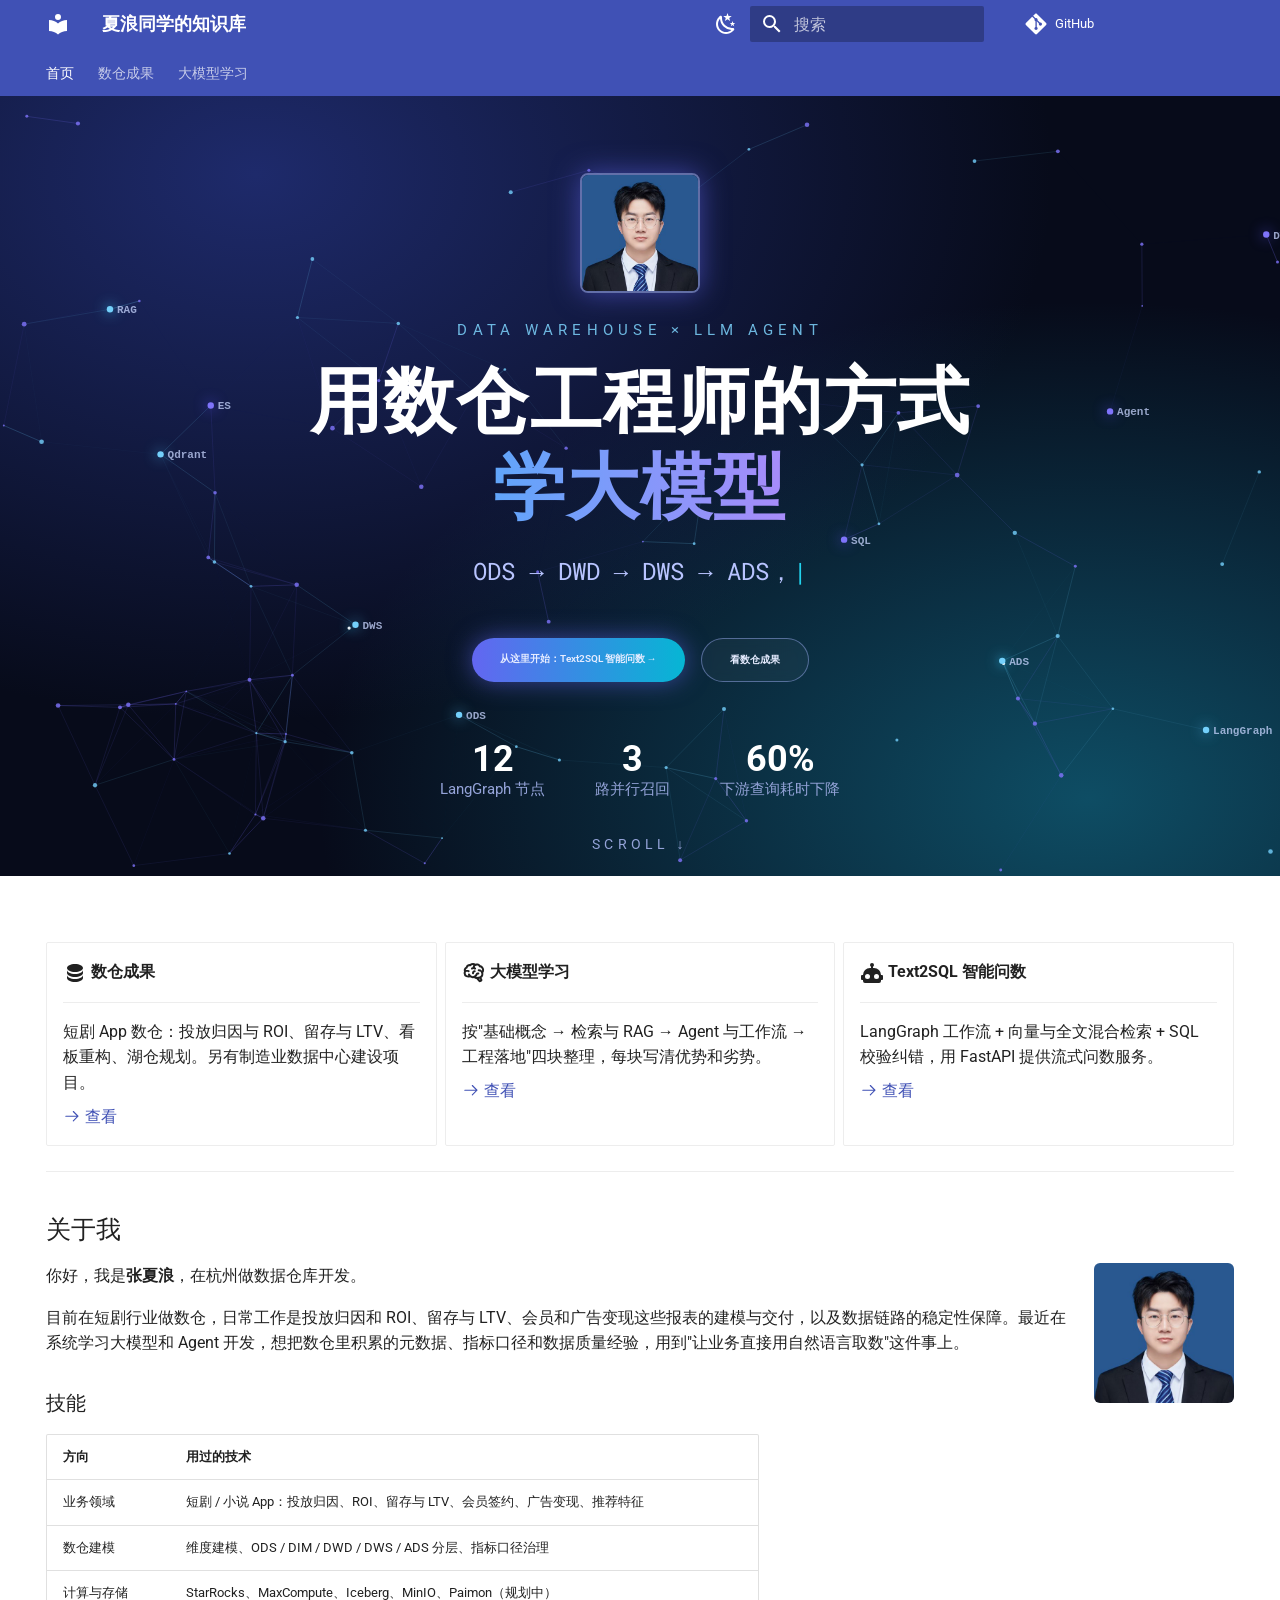
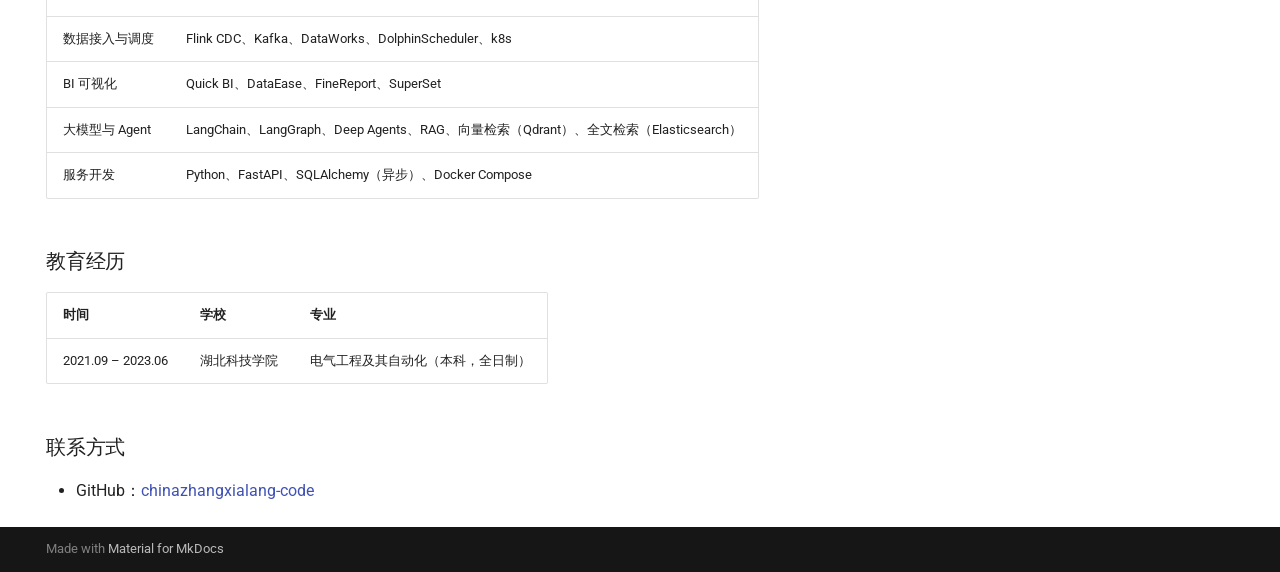
==== commit 18f2fdf0: "Deployed d7f6a66 with MkDocs version: 1.6.1" ====
--- a/index.html
+++ b/index.html
@@ -83,7 +83,7 @@
     <div data-md-component="skip">
       
         
-        <a href="#_1" class="md-skip">
+        <a href="#about" class="md-skip">
           跳转至
         </a>
       
@@ -292,6 +292,9 @@
   <section class="dz-hero" aria-label="首屏">
     <canvas id="dz-canvas" aria-hidden="true"></canvas>
     <div class="dz-hero__inner">
+      <button class="dz-hero__avatar-btn" type="button" id="dz-avatar-btn" aria-haspopup="dialog" title="点击查看个人介绍">
+        <img class="dz-hero__avatar" src="images/avatar.jpg" alt="张夏浪" width="120" height="120">
+      </button>
       <p class="dz-hero__eyebrow">DATA WAREHOUSE × LLM AGENT</p>
       <h1 class="dz-hero__title">用数仓工程师的方式<br><span class="dz-grad">学大模型</span></h1>
       <p class="dz-hero__typed"><span id="dz-typed"></span><span class="dz-caret">|</span></p>
@@ -306,7 +309,21 @@
       </ul>
     </div>
     <a class="dz-scroll" href="#dz-content" aria-label="向下滚动">SCROLL ↓</a>
-  </section>
+  </section><div class="dz-modal" id="dz-modal" role="dialog" aria-modal="true" aria-labelledby="dz-modal-name" hidden>
+    <div class="dz-modal__card">
+      <button class="dz-modal__close" type="button" aria-label="关闭">×</button>
+      <img class="dz-modal__photo" src="images/avatar.jpg" alt="张夏浪" width="200" height="200">
+      <h2 class="dz-modal__name" id="dz-modal-name">张夏浪</h2>
+      <p class="dz-modal__role">数据仓库开发 · 杭州 · 正在学习大模型与 Agent</p>
+      <ul class="dz-modal__tags">
+        <li>投放归因 / ROI</li><li>留存 LTV</li><li>StarRocks</li><li>LangGraph</li><li>Text2SQL</li>
+      </ul>
+      <div class="dz-modal__actions">
+        <a class="dz-btn dz-btn--primary" href="#about">查看完整介绍</a>
+        <a class="dz-btn" href="https://github.com/chinazhangxialang-code" target="_blank" rel="noopener">GitHub</a>
+      </div>
+    </div>
+  </div>
 
       <main class="md-main" data-md-component="main">
         <div class="md-main__inner md-grid">
@@ -412,22 +429,33 @@
     <ul class="md-nav__list" data-md-component="toc" data-md-scrollfix>
       
         <li class="md-nav__item">
+  <a href="#about" class="md-nav__link">
+    <span class="md-ellipsis">
+      
+        关于我
+      
+    </span>
+  </a>
+  
+    <nav class="md-nav" aria-label="关于我">
+      <ul class="md-nav__list">
+        
+          <li class="md-nav__item">
   <a href="#_1" class="md-nav__link">
     <span class="md-ellipsis">
       
-        关于我
+        技能
       
     </span>
   </a>
   
-    <nav class="md-nav" aria-label="关于我">
-      <ul class="md-nav__list">
+</li>
         
           <li class="md-nav__item">
   <a href="#_2" class="md-nav__link">
     <span class="md-ellipsis">
       
-        技能
+        教育经历
       
     </span>
   </a>
@@ -436,17 +464,6 @@
         
           <li class="md-nav__item">
   <a href="#_3" class="md-nav__link">
-    <span class="md-ellipsis">
-      
-        教育经历
-      
-    </span>
-  </a>
-  
-</li>
-        
-          <li class="md-nav__item">
-  <a href="#_4" class="md-nav__link">
     <span class="md-ellipsis">
       
         联系方式
@@ -722,22 +739,33 @@
     <ul class="md-nav__list" data-md-component="toc" data-md-scrollfix>
       
         <li class="md-nav__item">
+  <a href="#about" class="md-nav__link">
+    <span class="md-ellipsis">
+      
+        关于我
+      
+    </span>
+  </a>
+  
+    <nav class="md-nav" aria-label="关于我">
+      <ul class="md-nav__list">
+        
+          <li class="md-nav__item">
   <a href="#_1" class="md-nav__link">
     <span class="md-ellipsis">
       
-        关于我
+        技能
       
     </span>
   </a>
   
-    <nav class="md-nav" aria-label="关于我">
-      <ul class="md-nav__list">
+</li>
         
           <li class="md-nav__item">
   <a href="#_2" class="md-nav__link">
     <span class="md-ellipsis">
       
-        技能
+        教育经历
       
     </span>
   </a>
@@ -746,17 +774,6 @@
         
           <li class="md-nav__item">
   <a href="#_3" class="md-nav__link">
-    <span class="md-ellipsis">
-      
-        教育经历
-      
-    </span>
-  </a>
-  
-</li>
-        
-          <li class="md-nav__item">
-  <a href="#_4" class="md-nav__link">
     <span class="md-ellipsis">
       
         联系方式
@@ -810,11 +827,11 @@
 </ul>
 </div>
 <hr />
-<h2 id="_1">关于我<a class="headerlink" href="#_1" title="Permanent link">&para;</a></h2>
+<h2 id="about">关于我<a class="headerlink" href="#about" title="Permanent link">&para;</a></h2>
 <p><img align="right" alt="张夏浪" src="images/avatar.jpg" style="border-radius:6px; margin-left:16px" width="140" /></p>
 <p>你好，我是<strong>张夏浪</strong>，在杭州做数据仓库开发。</p>
 <p>目前在短剧行业做数仓，日常工作是投放归因和 ROI、留存与 LTV、会员和广告变现这些报表的建模与交付，以及数据链路的稳定性保障。最近在系统学习大模型和 Agent 开发，想把数仓里积累的元数据、指标口径和数据质量经验，用到"让业务直接用自然语言取数"这件事上。</p>
-<h3 id="_2">技能<a class="headerlink" href="#_2" title="Permanent link">&para;</a></h3>
+<h3 id="_1">技能<a class="headerlink" href="#_1" title="Permanent link">&para;</a></h3>
 <table>
 <thead>
 <tr>
@@ -853,7 +870,7 @@
 </tr>
 </tbody>
 </table>
-<h3 id="_3">教育经历<a class="headerlink" href="#_3" title="Permanent link">&para;</a></h3>
+<h3 id="_2">教育经历<a class="headerlink" href="#_2" title="Permanent link">&para;</a></h3>
 <table>
 <thead>
 <tr>
@@ -870,7 +887,7 @@
 </tr>
 </tbody>
 </table>
-<h3 id="_4">联系方式<a class="headerlink" href="#_4" title="Permanent link">&para;</a></h3>
+<h3 id="_3">联系方式<a class="headerlink" href="#_3" title="Permanent link">&para;</a></h3>
 <ul>
 <li>GitHub：<a href="https://github.com/chinazhangxialang-code">chinazhangxialang-code</a></li>
 </ul>
--- a/assets/hero.css
+++ b/assets/hero.css
@@ -21,6 +21,16 @@
   pointer-events: none;            /* 让鼠标能"穿过"文字和粒子互动 */
 }
 .dz-hero__inner a { pointer-events: auto; }
+.dz-hero__avatar {
+  display: block;
+  width: 120px;
+  height: 120px;
+  margin: 0 auto 1.4rem;
+  border-radius: 8px;
+  object-fit: cover;
+  border: 2px solid rgba(165, 180, 252, .55);
+  box-shadow: 0 0 28px rgba(99, 102, 241, .55);
+}
 .dz-hero__eyebrow {
   margin: 0 0 1rem;
   font-size: .75rem;
@@ -104,3 +114,76 @@
 @media (prefers-reduced-motion: reduce) {
   .dz-grad, .dz-caret, .dz-scroll { animation: none; }
 }
+
+/* ---------- 头像按钮 + 弹出的个人卡片 ---------- */
+.dz-hero__avatar-btn {
+  display: block;
+  margin: 0 auto 1.4rem;
+  padding: 0;
+  border: none;
+  background: none;
+  cursor: pointer;
+  pointer-events: auto;            /* 首屏文字层默认不接收点击，头像要单独打开 */
+  border-radius: 8px;
+  transition: transform .25s;
+}
+.dz-hero__avatar-btn:hover { transform: scale(1.06); }
+.dz-hero__avatar-btn:hover .dz-hero__avatar { box-shadow: 0 0 40px rgba(34, 211, 238, .75); }
+.dz-hero__avatar-btn:focus-visible { outline: 2px solid #22d3ee; outline-offset: 4px; }
+.dz-hero__avatar-btn .dz-hero__avatar { margin: 0; transition: box-shadow .25s; }
+
+.dz-modal {
+  position: fixed;
+  inset: 0;
+  z-index: 1000;
+  display: grid;
+  place-items: center;
+  padding: 1rem;
+  background: rgba(4, 7, 20, .72);
+  backdrop-filter: blur(6px);
+  animation: dz-fade .25s ease;
+}
+.dz-modal[hidden] { display: none; }
+.dz-modal__card {
+  position: relative;
+  width: min(22rem, 100%);
+  padding: 2rem 1.6rem 1.6rem;
+  border-radius: 16px;
+  text-align: center;
+  color: #e6ecff;
+  background: linear-gradient(160deg, #141c45, #0b1230 60%, #0a2a38);
+  border: 1px solid rgba(165, 180, 252, .3);
+  box-shadow: 0 20px 60px rgba(0, 0, 0, .5), 0 0 40px rgba(99, 102, 241, .35);
+  animation: dz-pop .3s cubic-bezier(.2, .9, .3, 1.2);
+}
+.dz-modal__close {
+  position: absolute;
+  top: .5rem; right: .8rem;
+  border: none; background: none;
+  color: #94a3d8; font-size: 1.6rem; line-height: 1;
+  cursor: pointer;
+}
+.dz-modal__close:hover { color: #fff; }
+.dz-modal__photo {
+  width: 200px; height: 200px;
+  border-radius: 10px;
+  object-fit: cover;
+  border: 2px solid rgba(165, 180, 252, .55);
+  box-shadow: 0 0 30px rgba(34, 211, 238, .45);
+}
+.dz-modal__name { margin: 1rem 0 .3rem !important; font-size: 1.4rem; font-weight: 800; color: #fff; }
+.dz-modal__role { margin: 0 0 1rem; font-size: .78rem; color: #b8c4ff; }
+.dz-modal__tags { display: flex; flex-wrap: wrap; justify-content: center; gap: .4rem; margin: 0 0 1.4rem; padding: 0; list-style: none; }
+.dz-modal__tags li {
+  margin: 0;
+  padding: .15rem .6rem;
+  border-radius: 999px;
+  font-size: .68rem;
+  color: #7dd3fc;
+  background: rgba(34, 211, 238, .1);
+  border: 1px solid rgba(34, 211, 238, .3);
+}
+.dz-modal__actions { display: flex; gap: .6rem; justify-content: center; flex-wrap: wrap; }
+@keyframes dz-fade { from { opacity: 0; } }
+@keyframes dz-pop { from { opacity: 0; transform: scale(.85) translateY(12px); } }
+@media (prefers-reduced-motion: reduce) { .dz-modal, .dz-modal__card { animation: none; } }
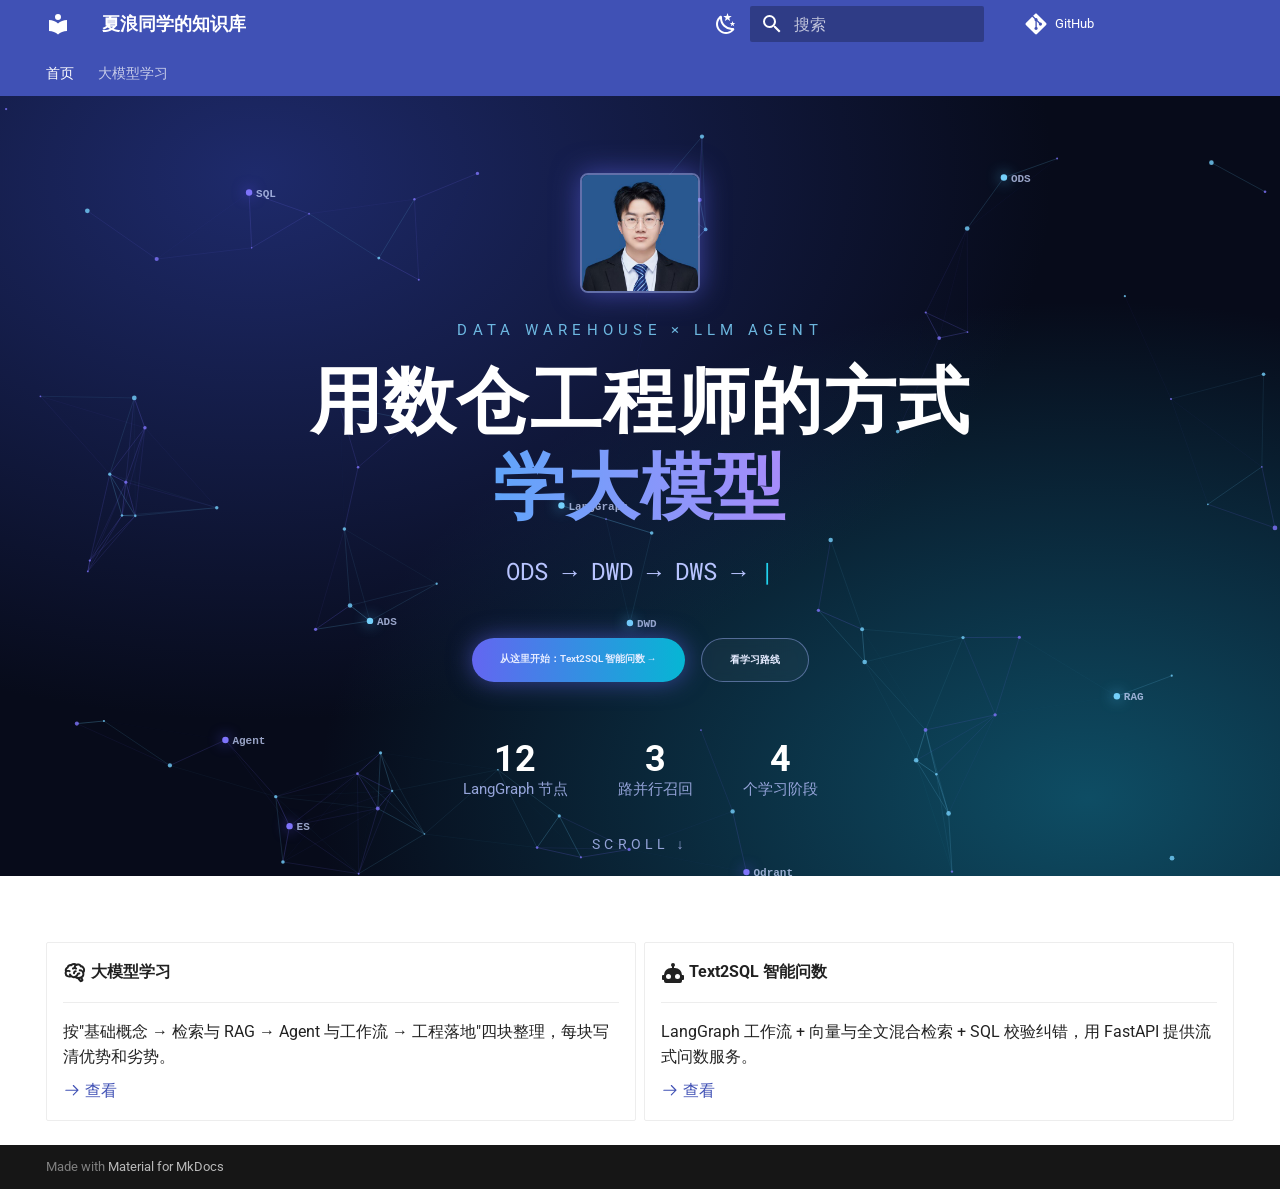
==== commit 584457c8: "Deployed de80ea8 with MkDocs version: 1.6.1" ====
--- a/index.html
+++ b/index.html
@@ -16,7 +16,7 @@
       
       
       
-        <link rel="next" href="data-warehouse/">
+        <link rel="next" href="llm/learning/">
       
       
         
@@ -81,11 +81,6 @@
     <input class="md-toggle" data-md-toggle="search" type="checkbox" id="__search" autocomplete="off">
     <label class="md-overlay" for="__drawer"></label>
     <div data-md-component="skip">
-      
-        
-        <a href="#about" class="md-skip">
-          跳转至
-        </a>
       
     </div>
     <div data-md-component="announce">
@@ -249,25 +244,6 @@
   
   
   
-    <li class="md-tabs__item">
-      <a href="data-warehouse/" class="md-tabs__link">
-        
-  
-  
-    
-  
-  数仓成果
-
-      </a>
-    </li>
-  
-
-      
-        
-  
-  
-  
-  
     
     
       <li class="md-tabs__item">
@@ -300,12 +276,12 @@
       <p class="dz-hero__typed"><span id="dz-typed"></span><span class="dz-caret">|</span></p>
       <div class="dz-hero__actions">
         <a class="dz-btn dz-btn--primary" href="llm/text2sql/">从这里开始：Text2SQL 智能问数 →</a>
-        <a class="dz-btn" href="data-warehouse/">看数仓成果</a>
+        <a class="dz-btn" href="llm/learning/">看学习路线</a>
       </div>
       <ul class="dz-hero__stats">
         <li><b>12</b><span>LangGraph 节点</span></li>
         <li><b>3</b><span>路并行召回</span></li>
-        <li><b>60%</b><span>下游查询耗时下降</span></li>
+        <li><b>4</b><span>个学习阶段</span></li>
       </ul>
     </div>
     <a class="dz-scroll" href="#dz-content" aria-label="向下滚动">SCROLL ↓</a>
@@ -319,7 +295,7 @@
         <li>投放归因 / ROI</li><li>留存 LTV</li><li>StarRocks</li><li>LangGraph</li><li>Text2SQL</li>
       </ul>
       <div class="dz-modal__actions">
-        <a class="dz-btn dz-btn--primary" href="#about">查看完整介绍</a>
+        <a class="dz-btn dz-btn--primary" href="llm/learning/">看学习路线</a>
         <a class="dz-btn" href="https://github.com/chinazhangxialang-code" target="_blank" rel="noopener">GitHub</a>
       </div>
     </div>
@@ -380,8 +356,8 @@
       
       
       
-        <label class="md-nav__link md-nav__link--active" for="__toc">
-          
+      <a href="." class="md-nav__link md-nav__link--active">
+        
   
   
   <span class="md-ellipsis">
@@ -395,120 +371,8 @@
   
   
 
-          <span class="md-nav__icon md-icon"></span>
-        </label>
-      
-      <a href="." class="md-nav__link md-nav__link--active">
-        
-  
-  
-  <span class="md-ellipsis">
-    
-  
-    首页
-  
-
-    
-  </span>
-  
-  
-
       </a>
       
-        
-
-<nav class="md-nav md-nav--secondary" aria-label="目录">
-  
-  
-  
-  
-    <label class="md-nav__title" for="__toc">
-      <span class="md-nav__icon md-icon"></span>
-      目录
-    </label>
-    <ul class="md-nav__list" data-md-component="toc" data-md-scrollfix>
-      
-        <li class="md-nav__item">
-  <a href="#about" class="md-nav__link">
-    <span class="md-ellipsis">
-      
-        关于我
-      
-    </span>
-  </a>
-  
-    <nav class="md-nav" aria-label="关于我">
-      <ul class="md-nav__list">
-        
-          <li class="md-nav__item">
-  <a href="#_1" class="md-nav__link">
-    <span class="md-ellipsis">
-      
-        技能
-      
-    </span>
-  </a>
-  
-</li>
-        
-          <li class="md-nav__item">
-  <a href="#_2" class="md-nav__link">
-    <span class="md-ellipsis">
-      
-        教育经历
-      
-    </span>
-  </a>
-  
-</li>
-        
-          <li class="md-nav__item">
-  <a href="#_3" class="md-nav__link">
-    <span class="md-ellipsis">
-      
-        联系方式
-      
-    </span>
-  </a>
-  
-</li>
-        
-      </ul>
-    </nav>
-  
-</li>
-      
-    </ul>
-  
-</nav>
-      
-    </li>
-  
-
-    
-      
-      
-  
-  
-  
-  
-    <li class="md-nav__item">
-      <a href="data-warehouse/" class="md-nav__link">
-        
-  
-  
-  <span class="md-ellipsis">
-    
-  
-    数仓成果
-  
-
-    
-  </span>
-  
-  
-
-      </a>
     </li>
   
 
@@ -533,10 +397,10 @@
       
         
         
-        <input class="md-nav__toggle md-toggle " type="checkbox" id="__nav_3" >
-        
-          
-          <label class="md-nav__link" for="__nav_3" id="__nav_3_label" tabindex="0">
+        <input class="md-nav__toggle md-toggle " type="checkbox" id="__nav_2" >
+        
+          
+          <label class="md-nav__link" for="__nav_2" id="__nav_2_label" tabindex="0">
             
   
   
@@ -554,8 +418,8 @@
             <span class="md-nav__icon md-icon"></span>
           </label>
         
-        <nav class="md-nav" data-md-level="1" aria-labelledby="__nav_3_label" aria-expanded="false">
-          <label class="md-nav__title" for="__nav_3">
+        <nav class="md-nav" data-md-level="1" aria-labelledby="__nav_2_label" aria-expanded="false">
+          <label class="md-nav__title" for="__nav_2">
             <span class="md-nav__icon md-icon"></span>
             
   
@@ -732,64 +596,6 @@
   
   
   
-    <label class="md-nav__title" for="__toc">
-      <span class="md-nav__icon md-icon"></span>
-      目录
-    </label>
-    <ul class="md-nav__list" data-md-component="toc" data-md-scrollfix>
-      
-        <li class="md-nav__item">
-  <a href="#about" class="md-nav__link">
-    <span class="md-ellipsis">
-      
-        关于我
-      
-    </span>
-  </a>
-  
-    <nav class="md-nav" aria-label="关于我">
-      <ul class="md-nav__list">
-        
-          <li class="md-nav__item">
-  <a href="#_1" class="md-nav__link">
-    <span class="md-ellipsis">
-      
-        技能
-      
-    </span>
-  </a>
-  
-</li>
-        
-          <li class="md-nav__item">
-  <a href="#_2" class="md-nav__link">
-    <span class="md-ellipsis">
-      
-        教育经历
-      
-    </span>
-  </a>
-  
-</li>
-        
-          <li class="md-nav__item">
-  <a href="#_3" class="md-nav__link">
-    <span class="md-ellipsis">
-      
-        联系方式
-      
-    </span>
-  </a>
-  
-</li>
-        
-      </ul>
-    </nav>
-  
-</li>
-      
-    </ul>
-  
 </nav>
                   </div>
                 </div>
@@ -806,12 +612,6 @@
 
 <div class="grid cards">
 <ul>
-<li>
-<p><span class="twemoji lg middle"><svg xmlns="http://www.w3.org/2000/svg" viewBox="0 0 24 24"><path d="M12 3C7.58 3 4 4.79 4 7s3.58 4 8 4 8-1.79 8-4-3.58-4-8-4M4 9v3c0 2.21 3.58 4 8 4s8-1.79 8-4V9c0 2.21-3.58 4-8 4s-8-1.79-8-4m0 5v3c0 2.21 3.58 4 8 4s8-1.79 8-4v-3c0 2.21-3.58 4-8 4s-8-1.79-8-4"/></svg></span> <strong>数仓成果</strong></p>
-<hr />
-<p>短剧 App 数仓：投放归因与 ROI、留存与 LTV、看板重构、湖仓规划。另有制造业数据中心建设项目。</p>
-<p><a href="data-warehouse/"><span class="twemoji"><svg xmlns="http://www.w3.org/2000/svg" viewBox="0 0 24 24"><path d="M13.22 19.03a.75.75 0 0 1 0-1.06L18.19 13H3.75a.75.75 0 0 1 0-1.5h14.44l-4.97-4.97a.749.749 0 0 1 .326-1.275.75.75 0 0 1 .734.215l6.25 6.25a.75.75 0 0 1 0 1.06l-6.25 6.25a.75.75 0 0 1-1.06 0"/></svg></span> 查看</a></p>
-</li>
 <li>
 <p><span class="twemoji lg middle"><svg xmlns="http://www.w3.org/2000/svg" viewBox="0 0 24 24"><path d="M21.33 12.91c.09 1.55-.62 3.04-1.89 3.95l.77 1.49c.23.45.26.98.06 1.45-.19.47-.58.84-1.06 1l-.79.25a1.687 1.687 0 0 1-1.86-.55L14.44 18c-.89-.15-1.73-.53-2.44-1.1-.5.15-1 .23-1.5.23-.88 0-1.76-.27-2.5-.79-.53.16-1.07.23-1.62.22-.79.01-1.57-.15-2.3-.45a4.1 4.1 0 0 1-2.43-3.61c-.08-.72.04-1.45.35-2.11-.29-.75-.32-1.57-.07-2.33C2.3 7.11 3 6.32 3.87 5.82c.58-1.69 2.21-2.82 4-2.7 1.6-1.5 4.05-1.66 5.83-.37.42-.11.86-.17 1.3-.17 1.36-.03 2.65.57 3.5 1.64 2.04.53 3.5 2.35 3.58 4.47.05 1.11-.25 2.2-.86 3.13.07.36.11.72.11 1.09m-5-1.41c.57.07 1.02.5 1.02 1.07a1 1 0 0 1-1 1h-.63c-.32.9-.88 1.69-1.62 2.29.25.09.51.14.77.21 5.13-.07 4.53-3.2 4.53-3.25a2.59 2.59 0 0 0-2.69-2.49 1 1 0 0 1-1-1 1 1 0 0 1 1-1c1.23.03 2.41.49 3.33 1.3.05-.29.08-.59.08-.89-.06-1.24-.62-2.32-2.87-2.53-1.25-2.96-4.4-1.32-4.4-.4-.03.23.21.72.25.75a1 1 0 0 1 1 1c0 .55-.45 1-1 1-.53-.02-1.03-.22-1.43-.56-.48.31-1.03.5-1.6.56-.57.05-1.04-.35-1.07-.9a.97.97 0 0 1 .88-1.1c.16-.02.94-.14.94-.77 0-.66.25-1.29.68-1.79-.92-.25-1.91.08-2.91 1.29C6.75 5 6 5.25 5.45 7.2 4.5 7.67 4 8 3.78 9c1.08-.22 2.19-.13 3.22.25.5.19.78.75.59 1.29-.19.52-.77.78-1.29.59-.73-.32-1.55-.34-2.3-.06-.32.27-.32.83-.32 1.27 0 .74.37 1.43 1 1.83.53.27 1.12.41 1.71.4q-.225-.39-.39-.81a1.038 1.038 0 0 1 1.96-.68c.4 1.14 1.42 1.92 2.62 2.05 1.37-.07 2.59-.88 3.19-2.13.23-1.38 1.34-1.5 2.56-1.5m2 7.47-.62-1.3-.71.16 1 1.25zm-4.65-8.61a1 1 0 0 0-.91-1.03c-.71-.04-1.4.2-1.93.67-.57.58-.87 1.38-.84 2.19a1 1 0 0 0 1 1c.57 0 1-.45 1-1 0-.27.07-.54.23-.76.12-.1.27-.15.43-.15.55.03 1.02-.38 1.02-.92"/></svg></span> <strong>大模型学习</strong></p>
 <hr />
@@ -826,72 +626,6 @@
 </li>
 </ul>
 </div>
-<hr />
-<h2 id="about">关于我<a class="headerlink" href="#about" title="Permanent link">&para;</a></h2>
-<p><img align="right" alt="张夏浪" src="images/avatar.jpg" style="border-radius:6px; margin-left:16px" width="140" /></p>
-<p>你好，我是<strong>张夏浪</strong>，在杭州做数据仓库开发。</p>
-<p>目前在短剧行业做数仓，日常工作是投放归因和 ROI、留存与 LTV、会员和广告变现这些报表的建模与交付，以及数据链路的稳定性保障。最近在系统学习大模型和 Agent 开发，想把数仓里积累的元数据、指标口径和数据质量经验，用到"让业务直接用自然语言取数"这件事上。</p>
-<h3 id="_1">技能<a class="headerlink" href="#_1" title="Permanent link">&para;</a></h3>
-<table>
-<thead>
-<tr>
-<th>方向</th>
-<th>用过的技术</th>
-</tr>
-</thead>
-<tbody>
-<tr>
-<td>业务领域</td>
-<td>短剧 / 小说 App：投放归因、ROI、留存与 LTV、会员签约、广告变现、推荐特征</td>
-</tr>
-<tr>
-<td>数仓建模</td>
-<td>维度建模、ODS / DIM / DWD / DWS / ADS 分层、指标口径治理</td>
-</tr>
-<tr>
-<td>计算与存储</td>
-<td>StarRocks、MaxCompute、Iceberg、MinIO、Paimon（规划中）</td>
-</tr>
-<tr>
-<td>数据接入与调度</td>
-<td>Flink CDC、Kafka、DataWorks、DolphinScheduler、k8s</td>
-</tr>
-<tr>
-<td>BI 可视化</td>
-<td>Quick BI、DataEase、FineReport、SuperSet</td>
-</tr>
-<tr>
-<td>大模型与 Agent</td>
-<td>LangChain、LangGraph、Deep Agents、RAG、向量检索（Qdrant）、全文检索（Elasticsearch）</td>
-</tr>
-<tr>
-<td>服务开发</td>
-<td>Python、FastAPI、SQLAlchemy（异步）、Docker Compose</td>
-</tr>
-</tbody>
-</table>
-<h3 id="_2">教育经历<a class="headerlink" href="#_2" title="Permanent link">&para;</a></h3>
-<table>
-<thead>
-<tr>
-<th>时间</th>
-<th>学校</th>
-<th>专业</th>
-</tr>
-</thead>
-<tbody>
-<tr>
-<td>2021.09 – 2023.06</td>
-<td>湖北科技学院</td>
-<td>电气工程及其自动化（本科，全日制）</td>
-</tr>
-</tbody>
-</table>
-<h3 id="_3">联系方式<a class="headerlink" href="#_3" title="Permanent link">&para;</a></h3>
-<ul>
-<li>GitHub：<a href="https://github.com/chinazhangxialang-code">chinazhangxialang-code</a></li>
-</ul>
-<!-- 需要的话在这里补邮箱。不建议在公开网站放手机号。 -->
 
               </article>
             </div>
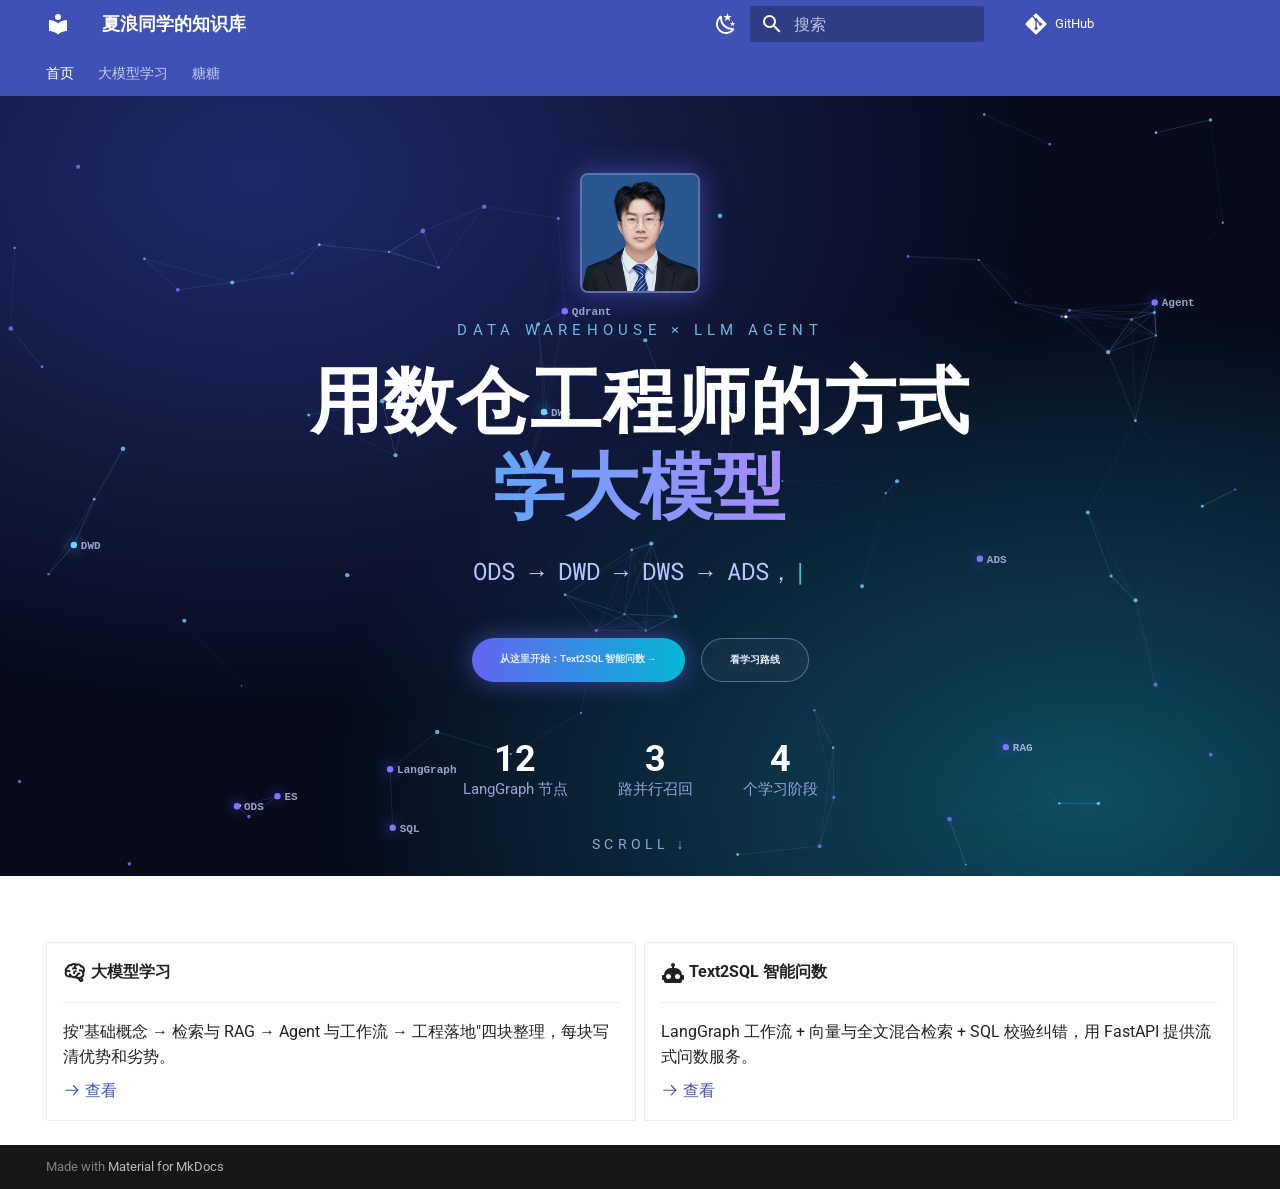
==== commit 04a44819: "Deployed f4afb1f with MkDocs version: 1.6.1" ====
--- a/index.html
+++ b/index.html
@@ -256,6 +256,25 @@
         </a>
       </li>
     
+  
+
+      
+        
+  
+  
+  
+  
+    <li class="md-tabs__item">
+      <a href="tangtang/" class="md-tabs__link">
+        
+  
+  
+    
+  
+  糖糖
+
+      </a>
+    </li>
   
 
       
@@ -576,6 +595,33 @@
   
 
     
+      
+      
+  
+  
+  
+  
+    <li class="md-nav__item">
+      <a href="tangtang/" class="md-nav__link">
+        
+  
+  
+  <span class="md-ellipsis">
+    
+  
+    糖糖
+  
+
+    
+  </span>
+  
+  
+
+      </a>
+    </li>
+  
+
+    
   </ul>
 </nav>
                   </div>
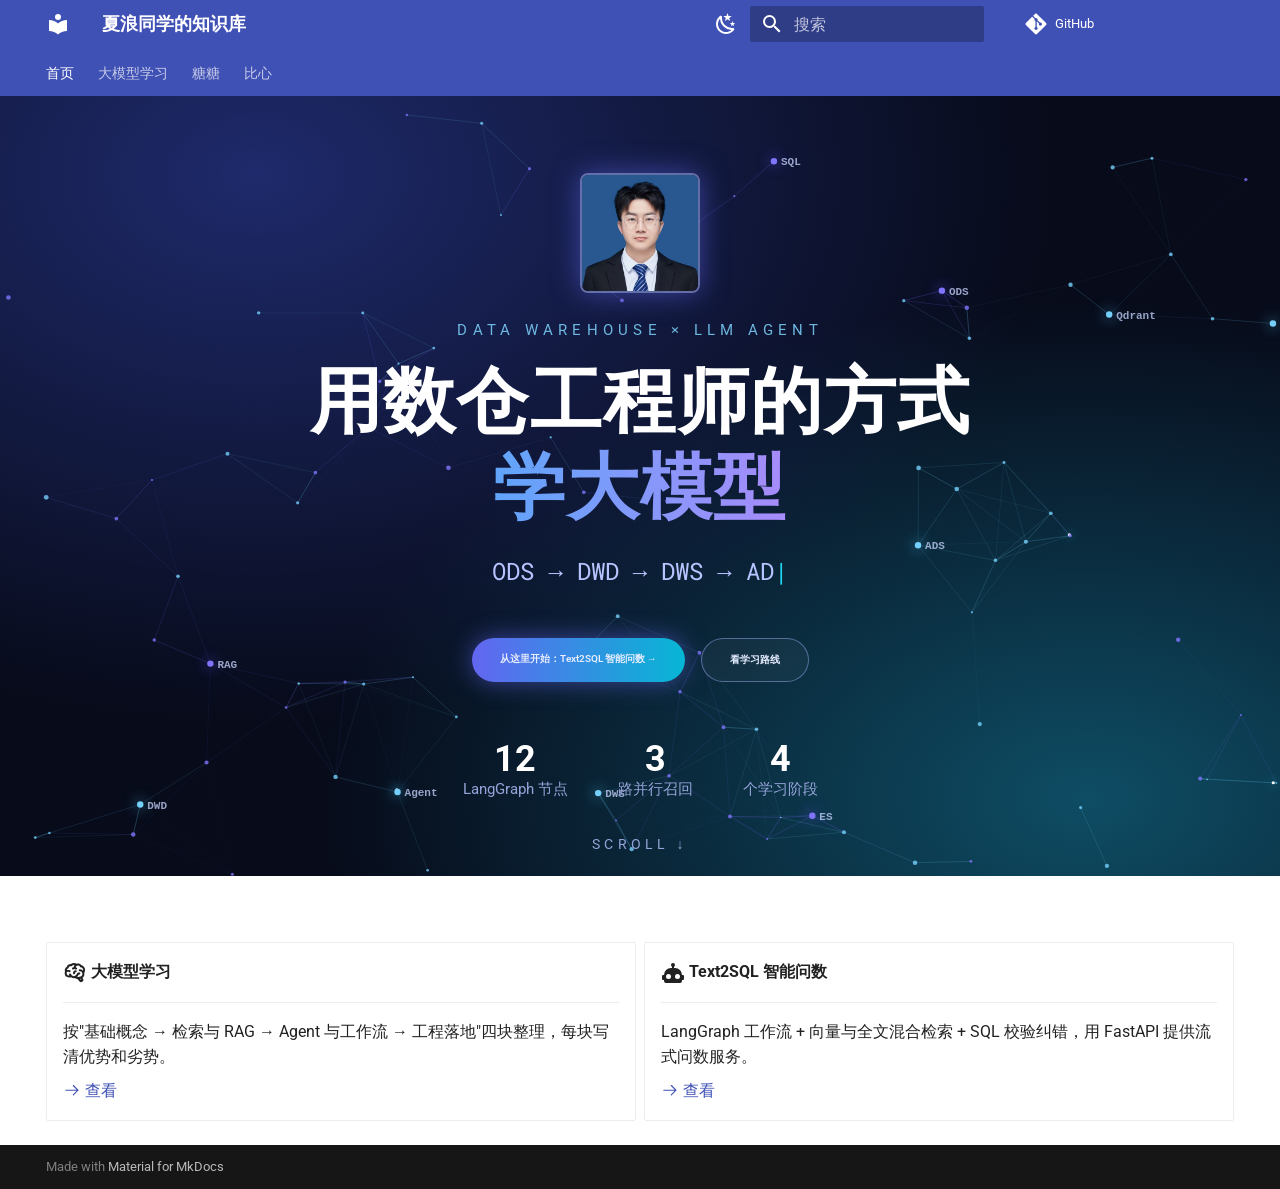
==== commit bf8ab2af: "Deployed 2422d67 with MkDocs version: 1.6.1" ====
--- a/index.html
+++ b/index.html
@@ -272,6 +272,25 @@
     
   
   糖糖
+
+      </a>
+    </li>
+  
+
+      
+        
+  
+  
+  
+  
+    <li class="md-tabs__item">
+      <a href="/bixin/" class="md-tabs__link">
+        
+  
+  
+    
+  
+  比心
 
       </a>
     </li>
@@ -622,6 +641,33 @@
   
 
     
+      
+      
+  
+  
+  
+  
+    <li class="md-nav__item">
+      <a href="/bixin/" class="md-nav__link">
+        
+  
+  
+  <span class="md-ellipsis">
+    
+  
+    比心
+  
+
+    
+  </span>
+  
+  
+
+      </a>
+    </li>
+  
+
+    
   </ul>
 </nav>
                   </div>
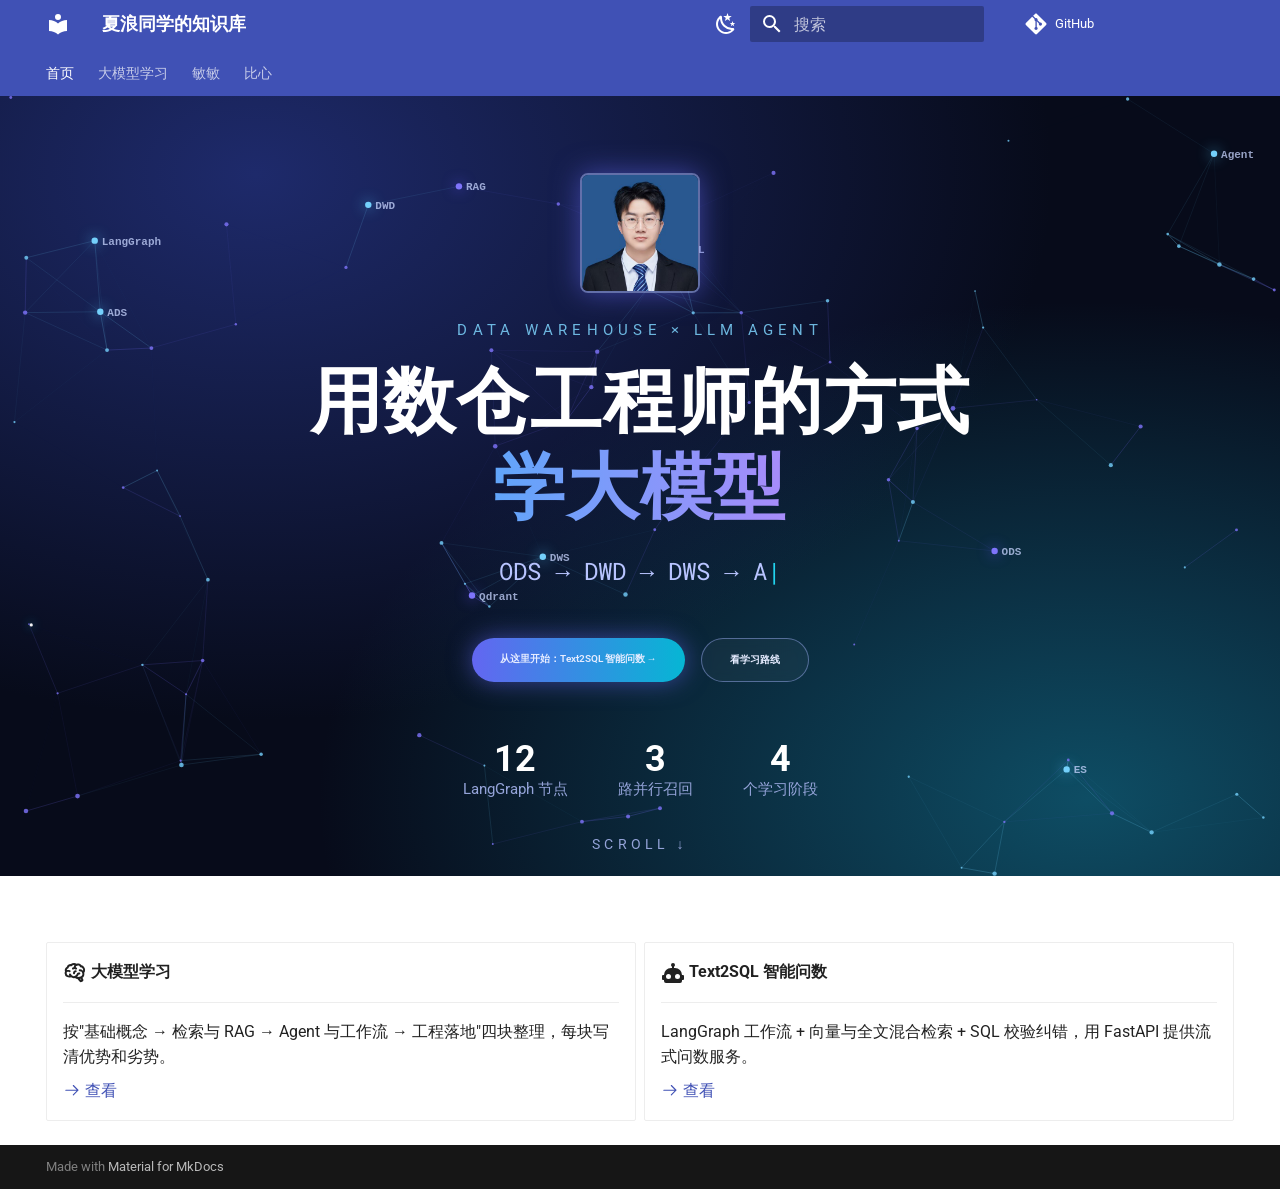
==== commit c5e75cf2: "Deploy sensitive page update" ====
--- a/index.html
+++ b/index.html
@@ -271,7 +271,7 @@
   
     
   
-  糖糖
+  敏敏
 
       </a>
     </li>
@@ -628,7 +628,7 @@
   <span class="md-ellipsis">
     
   
-    糖糖
+    敏敏
   
 
     
